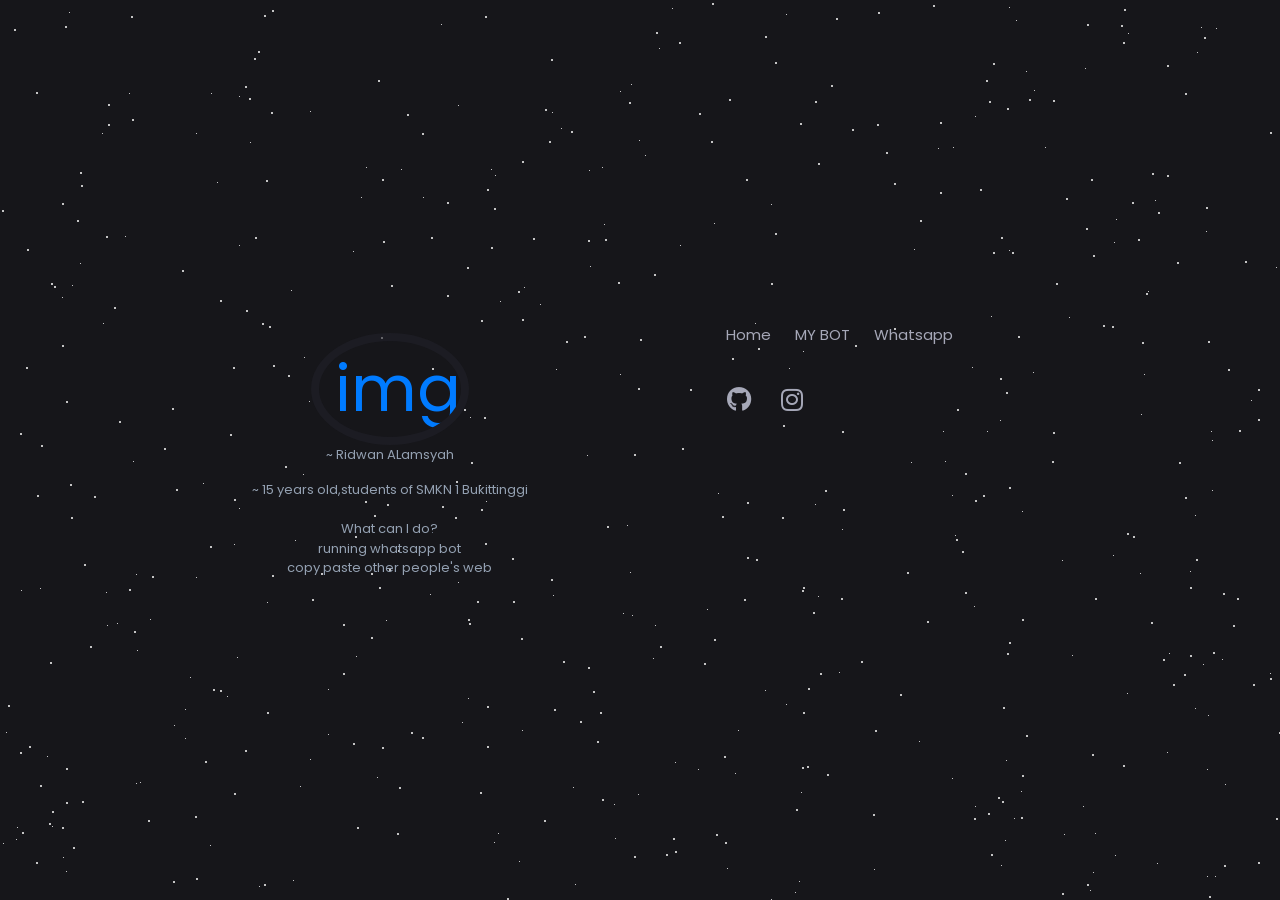
==== index.html @ feb857db "Update index.html" ====
<!DOCTYPE html>
<html lang="en">
	<head>
		<meta charset="UTF-8">
		<meta http-equiv="X-UA-Compatible" content="IE=edge">
		<meta name="viewport" content="width=device-width, initial-scale=1.0">
		<link rel="icon" href="https://avatars.githubusercontent.com/u/83199451?v=4">
		<title>Ridwan Alamsyah</title>
		<link rel="stylesheet" href="https://maxcdn.bootstrapcdn.com/bootstrap/4.0.0/css/bootstrap.min.css" integrity="sha384-Gn5384xqQ1aoWXA+058RXPxPg6fy4IWvTNh0E263XmFcJlSAwiGgFAW/dAiS6JXm" crossorigin="anonymous">
		<script src="https://maxcdn.bootstrapcdn.com/bootstrap/4.0.0/js/bootstrap.min.js" integrity="sha384-JZR6Spejh4U02d8jOt6vLEHfe/JQGiRRSQQxSfFWpi1MquVdAyjUar5+76PVCmYl" crossorigin="anonymous"></script>
		<link rel="stylesheet" href="css/style.css">
		<link rel="stylesheet" href="https://cdnjs.cloudflare.com/ajax/libs/font-awesome/5.15.2/css/all.min.css" integrity="sha512-HK5fgLBL+xu6dm/Ii3z4xhlSUyZgTT9tuc/hSrtw6uzJOvgRr2a9jyxxT1ely+B+xFAmJKVSTbpM/CuL7qxO8w==" crossorigin="anonymous">
	</head>
	<body>
		<div class="animation-wrapper">
			<div class="particle particle-1"></div>
			<div class="particle particle-2"></div>
			<div class="particle particle-3"></div>
			<div class="particle particle-4"></div>
		</div>
		<div class="row no-gutters">
			<div class="col-xl-4">
				<section class="main">
					<a href="https://github.com/amgeekz?tab=repositories">
					<img src="https://avatars.githubusercontent.com/u/83199451?v=4" alt="img" style="object-fit: cover;">
					</a>
					<span></span>
					<p>~ Ridwan ALamsyah</html></p>
					<l>~ 15 years old,students of SMKN 1 Bukittinggi</l>
					<l> &nbsp;</l>
					<l>What can I do?</l>
					<l>running whatsapp bot</l>
					<l>copy paste other people's web</l>

				</section>
			</div>
			<div class="col-lg-8">
				<header>
					<nav>
						<div class="header_logo">
						</div>
						<div class="header_links">
							<ul class="nav_links">
								<li class="nav_link"><a href="#" onClick="window.location.reload();">Home</a></li>
								<li class="nav_link"><a href="https://wa.me/6285975233885">MY BOT</a></li>
								<li class="nav_link"><a href="https://wa.me/6282280420522">Whatsapp</a></li>
							</ul>
						</div>
					</nav>
					<section class="main2">
						<ul>
							<li><a target="_blank" href="https://github.com/raxx001"><i class="fab fa-github"></i></a></li>
							<li><a target="_blank" href="https://instagram.com/almsy_rdwn"><i class="fab fa-instagram"></i></a></li>
						</ul>
					</section>
				</header>
			</div>
		</div>
	</body>
---- css/style.css ----
@import url(https://fonts.googleapis.com/css2?family=Poppins&display=swap);
@import url(https://fonts.googleapis.com/css2?family=Roboto&display=swap);
@import url(https://fonts.googleapis.com/css2?family=Montserrat:wght@300&display=swap);
*,*::before,*::after{padding:0;
    margin:0;
    scroll-behavior:smooth}body{background-color:#16161a;color:#fff;
        font-family:"Poppins",sans-serif;
        animation:fadeInDown 3s}header nav{display:flex;
            flex-direction:row;
            align-items:center;
            justify-content:space-between;
            padding:0 50px;
            animation:fadeInUp .8s}header nav .header_links ul{display:flex;
                flex-wrap:wrap;
                flex-direction:row}header nav .header_links ul li,section.main ul li{list-style-type:none}section.main2 ul li{list-style-type:none}header nav .header_links ul li a{outline:0;
                    text-decoration:none;
                    color:#a6a8b8;
                    padding:0 12px;
                    transition:.3s all;
                    font-size:15px}header nav .header_links ul li a:hover{color:#fff}header nav .header_logo img{width:50px;
                        height:50px;
                        border-radius:100%;
                        object-fit:cover;
                        border:5px solid #3b3d4e93;
                        cursor:pointer}@media only screen and (max-width:630px){header nav{display:flex;
                            flex-direction:column}}@media only screen and (max-width:320px){header nav .header_links ul{display:flex;
                                justify-content:center;
                                text-align:center;
                                align-items:center;
                                flex-direction:row;
                                flex-wrap:wrap}}section.main{display:flex;
                                    flex-direction:column;
                                    align-items:center;
                                    justify-content:center;
                                    text-align:center;
                                    min-height:40vh;
                                    animation:fadeInUp .8s}section.main img{width:180px;
                                        height:180px;
                                        border-radius:100%;
                                        object-fit:cover;
                                        border:8px solid #21222b93;
                                        cursor:pointer;
                                        margin-top:10px}section.main span{color:#fffffe;
                                            font-size:30px;
                                            font-weight:700}section.main p{position:relative;
                                                top:50%;
                                                border-right:0px solid rgba(255,255,255,.75);
                                                white-space:nowrap;
                                                color:#94a1b2;
                                                font-size:13px;
                                                animation:typewriter 3s steps(44) 1s 1 normal both,blinkTextCursor 530ms steps(44) infinite normal;
                                                width:400px}section.main ul{width:400px;
                                                    flex;
                                                    flex-direction:row;
                                                    align-items:center;
                                                    justify-content:center;text-align:center}section.main ul li a{color:#a6a8b8;display:flex;text-decoration:none;margin:20px 5px;font-size:25px;padding:5px;transition:.2s all}section.main ul li a:hover{transition:.2s all;color:#fff}section.main2 ul{display:flex;flex-direction:row;align-items:center;justify-content:center;text-align:center;animation:fadeInUp .8s}section.main2 ul li a{color:#a6a8b8;display:flex;text-decoration:none;margin:0 10px;font-size:25px;padding:5px;transition:.2s all}section.main2 ul li a:hover{transition:.2s all;color:#fff}::-webkit-scrollbar,::-webkit-scrollbar{width:0;height:0}@keyframes typewriter{from{width:0}to{width:12.2em}}@keyframes blinkTextCursor{from{border-right-color:rgba(255,255,255,.75)}to{border-right-color:transparent}}@keyframes fadeInUp{from{transform:translate3d(0,150px,0)}to{transform:translate3d(0,0,0);opacity:1}}@keyframes fadeInDown{from{transform:translate3d(0,-1000px,0)}to{transform:translate3d(0,0,0);opacity:1}}html,body{height:100%}body{display:flex;justify-content:center;align-items:center;font-size:4rem;overflow:hidden}.page-bg,.animation-wrapper{position:fixed;top:0;left:0;width:100%;height:100%}.page-bg{background:#1e1e1e;background-blend-mode:screen;background-size:cover;filter:grayscale(100%);z-index:-1}.particle,.particle:after{background:transparent}.particle:after{position:absolute;content:"";top:2560px}.particle-1{animation:animParticle 60s linear infinite;
                                                        box-shadow:0 0 #fff,899px 1610px #fff,736px 1049px #fff,1240px 2198px #fff,2035px 1818px #fff,882px 2121px #fff,1011px 1624px #fff,398px 550px #fff,654px 274px #fff,2313px 662px #fff,1567px 2198px #fff,2238px 467px #fff,605px 239px #fff,2420px 1608px #fff,478px 1937px #fff,600px 1613px #fff,1168px 2191px #fff,1889px 269px #fff,757px 1478px #fff,84px 564px #fff,46px 2196px #fff,73px 847px #fff,2046px 1433px #fff,914px 2391px #fff,50px 662px #fff,2395px 1008px #fff,35px 2327px #fff,66px 768px #fff,1425px 66px #fff,215px 1239px #fff,1945px 1292px #fff,266px 1001px #fff,1001px 1096px #fff,29px 1752px #fff,375px 2282px #fff,1473px 2009px #fff,584px 2560px #fff,819px 921px #fff,1754px 515px #fff,1617px 1132px #fff,1096px 1415px #fff,2349px 1112px #fff,1355px 1730px #fff,962px 2302px #fff,1970px 934px #fff,279px 1308px #fff,52px 811px #fff,2532px 1799px #fff,2120px 2114px #fff,1224px 865px #fff,349px 2262px #fff,2045px 1198px #fff,1259px 2502px #fff,699px 113px #fff,2174px 1461px #fff,1455px 2156px #fff,1419px 1721px #fff,923px 1074px #fff,2359px 1661px #fff,513px 601px #fff,740px 1866px #fff,132px 1072px #fff,148px 820px #fff,2072px 1538px #fff,37px 495px #fff,428px 1449px #fff,2433px 1816px #fff,595px 969px #fff,996px 2552px #fff,618px 282px #fff,569px 1320px #fff,1996px 2291px #fff,1666px 275px #fff,1584px 2248px #fff,464px 409px #fff,1588px 1577px #fff,1245px 261px #fff,1666px 2187px #fff,2221px 845px #fff,65px 1431px #fff,181px 2485px #fff,189px 1150px #fff,864px 2389px #fff,1873px 1188px #fff,1251px 2187px #fff,1002px 1354px #fff,479px 2463px #fff,2254px 478px #fff,1351px 2282px #fff,1960px 2223px #fff,1400px 809px #fff,21px 1589px #fff,562px 1626px #fff,203px 2195px #fff,1423px 1717px #fff,514px 1657px #fff,36px 92px #fff,864px 1054px #fff,343px 624px #fff,1654px 389px #fff,1538px 811px #fff,554px 709px #fff,1479px 2061px #fff,1546px 1024px #fff,2191px 1019px #fff,808px 914px #fff,1500px 2017px #fff,1585px 2300px #fff,813px 1484px #fff,716px 2146px #fff,933px 5px #fff,1257px 1798px #fff,1417px 141px #fff,673px 838px #fff,152px 576px #fff,2520px 2361px #fff,1924px 1270px #fff,442px 1725px #fff,1293px 865px #fff,1460px 2016px #fff,512px 558px #fff,1917px 1554px #fff,512px 1840px #fff,1355px 1057px #fff,561px 1466px #fff,46px 1207px #fff,2466px 1975px #fff,1987px 1115px #fff,2075px 1375px #fff,22px 832px #fff,1811px 2517px #fff,170px 2165px #fff,2229px 417px #fff,395px 1014px #fff,2365px 1px #fff,2458px 1574px #fff,1682px 1920px #fff,59px 1309px #fff,134px 631px #fff,1324px 2166px #fff,214px 1077px #fff,2275px 861px #fff,2507px 867px #fff,524px 1511px #fff,1985px 760px #fff,2182px 1090px #fff,1966px 1471px #fff,220px 300px #fff,762px 1432px #fff,48px 1430px #fff,2187px 1155px #fff,595px 1934px #fff,1555px 1854px #fff,722px 1860px #fff,1296px 2177px #fff,2548px 2328px #fff,571px 2183px #fff,1621px 2193px #fff,480px 792px #fff,256px 2527px #fff,2496px 2295px #fff,1861px 66px #fff,1913px 1350px #fff,716px 834px #fff,588px 240px #fff,94px 496px #fff,2425px 526px #fff,818px 1174px #fff,551px 59px #fff,2013px 672px #fff,1896px 2016px #fff,959px 1999px #fff,831px 85px #fff,541px 1216px #fff,192px 2151px #fff,744px 599px #fff,1646px 849px #fff,1150px 1184px #fff,230px 2555px #fff,1641px 1672px #fff,9px 1751px #fff,1723px 845px #fff,1965px 301px #fff,254px 58px #fff,2393px 560px #fff,1563px 2196px #fff,222px 921px #fff,818px 1079px #fff,1362px 349px #fff,1997px 576px #fff,358px 1458px #fff,2194px 257px #fff,1038px 1574px #fff,47px 1773px #fff,986px 2189px #fff,2559px 1866px #fff,42px 2334px #fff,1556px 1214px #fff,1665px 1685px #fff,809px 1244px #fff,1666px 702px #fff,220px 690px #fff,1018px 336px #fff,1825px 1360px #fff,991px 854px #fff,2032px 1997px #fff,861px 661px #fff,2346px 1235px #fff,1635px 380px #fff,2309px 1618px #fff,594px 1831px #fff,635px 1316px #fff,84px 2203px #fff,2098px 676px #fff,1004px 2537px #fff,1465px 1144px #fff,1858px 1202px #fff,246px 1299px #fff,2418px 1799px #fff,1572px 207px #fff,1454px 1349px #fff,1241px 1888px #fff,2223px 830px #fff,65px 26px #fff,2089px 593px #fff,1276px 818px #fff,732px 358px #fff,1445px 1304px #fff,485px 543px #fff,641px 1122px #fff,1370px 2133px #fff,1759px 1363px #fff,2090px 855px #fff,2131px 1410px #fff,1848px 1412px #fff,1377px 1552px #fff,599px 928px #fff,910px 1266px #fff,272px 575px #fff,382px 747px #fff,2057px 553px #fff,521px 638px #fff,2041px 221px #fff,1647px 2191px #fff,504px 2456px #fff,2096px 699px #fff,245px 750px #fff,487px 189px #fff,1884px 1130px #fff,1021px 817px #fff,71px 2013px #fff,1387px 1271px #fff,1817px 619px #fff,1261px 2170px #fff,1331px 2233px #fff,788px 1340px #fff,1377px 762px #fff,1092px 754px #fff,895px 2041px #fff,2232px 309px #fff,264px 884px #fff,2282px 2476px #fff,94px 1351px #fff,379px 587px #fff,387px 504px #fff,2520px 338px #fff,31px 2312px #fff,338px 908px #fff,1503px 2255px #fff,1228px 369px #fff,2028px 1034px #fff,2556px 1145px #fff,62px 345px #fff,1664px 256px #fff,2549px 2117px #fff,945px 1701px #fff,1029px 99px #fff,2523px 138px #fff,2346px 1743px #fff,1087px 884px #fff,560px 1409px #fff,1102px 2222px #fff,1934px 1150px #fff,1560px 2379px #fff,545px 109px #fff,1200px 1871px #fff,2559px 721px #fff,121px 2216px #fff,2054px 474px #fff,1386px 506px #fff,2502px 1205px #fff,1944px 1815px #fff,2245px 28px #fff,1229px 1192px #fff,2221px 1041px #fff,2127px 2143px #fff,1742px 1259px #fff,467px 267px #fff,723px 1061px #fff,1747px 2168px #fff,160px 2371px #fff,1452px 1153px #fff,2341px 2026px #fff,1642px 945px #fff,344px 2114px #fff,2486px 617px #fff,266px 2231px #fff,1036px 1235px #fff,1899px 2286px #fff,555px 1812px #fff,2195px 723px #fff,722px 1751px #fff,2498px 450px #fff,1402px 299px #fff,164px 448px #fff,1656px 959px #fff,767px 1277px #fff,634px 856px #fff,1190px 655px #fff,191px 945px #fff,2191px 225px #fff,2459px 2282px #fff,380px 1993px #fff,1678px 1301px #fff,1264px 1613px #fff,1000px 378px #fff,1479px 241px #fff,2313px 582px #fff,759px 1225px #fff,1783px 2327px #fff,2039px 22px #fff,370px 1419px #fff,1623px 1690px #fff,1334px 122px #fff,1138px 239px #fff,1869px 2238px #fff,2126px 332px #fff,2341px 120px #fff,591px 1433px #fff,2224px 1076px #fff,679px 2446px #fff,2216px 2526px #fff,1392px 831px #fff,2337px 921px #fff,659px 1910px #fff,1389px 869px #fff,1388px 1077px #fff,2182px 334px #fff,808px 688px #fff,1313px 653px #fff,1148px 1268px #fff,840px 2480px #fff,2344px 206px #fff,2511px 940px #fff,272px 10px #fff,40px 785px #fff,2553px 322px #fff,518px 291px #fff,1158px 212px #fff,371px 573px #fff,1527px 770px #fff,111px 1509px #fff,909px 1413px #fff,1237px 598px #fff,304px 1976px #fff,2545px 239px #fff,1657px 1148px #fff,549px 141px #fff,2421px 1650px #fff,234px 1526px #fff,2391px 2251px #fff,2162px 126px #fff,1031px 1469px #fff,2356px 1302px #fff,273px 365px #fff,354px 2482px #fff,2020px 721px #fff,2257px 1403px #fff,1505px 981px #fff,2033px 332px #fff,2287px 1977px #fff,1916px 2300px #fff,1842px 443px #fff,656px 32px #fff,439px 2519px #fff,2265px 1018px #fff,2476px 2288px #fff,364px 2044px #fff,2214px 2001px #fff,1577px 445px #fff,2192px 1853px #fff,2492px 2223px #fff,712px 3px #fff,90px 646px #fff,1892px 2254px #fff,1344px 1955px #fff,456px 481px #fff,635px 2383px #fff,1085px 1917px #fff,1471px 1594px #fff,1738px 1216px #fff,1605px 1109px #fff,1850px 753px #fff,1385px 1679px #fff,258px 51px #fff,1066px 198px #fff,2538px 1242px #fff,1434px 1942px #fff,2516px 1406px #fff,666px 854px #fff,1962px 485px #fff,2181px 995px #fff,1562px 1015px #fff,1382px 717px #fff,1964px 2317px #fff,775px 233px #fff,577px 1506px #fff,505px 1541px #fff,455px 517px #fff,2145px 1083px #fff,2484px 264px #fff,2057px 871px #fff,1820px 2210px #fff,2443px 2388px #fff,1371px 187px #fff,53px 2394px #fff,299px 1859px #fff,1095px 598px #fff,2524px 1761px #fff,495px 2041px #fff,1399px 130px #fff,378px 80px #fff,1363px 649px #fff,722px 2361px #fff,993px 252px #fff,2288px 2463px #fff,1199px 1413px #fff,2407px 1266px #fff,2102px 699px #fff,2331px 856px #fff,1547px 1813px #fff,1509px 1573px #fff,355px 2413px #fff,989px 101px #fff,725px 842px #fff,1519px 259px #fff,168px 2202px #fff,132px 119px #fff,2119px 1056px #fff,783px 425px #fff,1566px 2399px #fff,2120px 1990px #fff,143px 2032px #fff,89px 1766px #fff,513px 2311px #fff,665px 2065px #fff,600px 1597px #fff,2508px 628px #fff,2313px 2393px #fff,422px 1447px #fff,2557px 952px #fff,1916px 1589px #fff,2294px 2351px #fff,381px 337px #fff,534px 1794px #fff,2304px 2341px #fff,920px 989px #fff,2371px 1460px #fff,2208px 438px #fff,323px 914px #fff,672px 1574px #fff,1253px 1368px #fff,399px 787px #fff,13px 2397px #fff,1605px 1543px #fff,1744px 2138px #fff,2239px 752px #fff,807px 1433px #fff,1694px 788px #fff,1412px 2208px #fff,935px 1567px #fff,1911px 747px #fff,1592px 730px #fff,1322px 911px #fff,1554px 393px #fff,343px 673px #fff,821px 1722px #fff,1338px 575px #fff,1259px 2363px #fff,524px 1400px #fff,1347px 835px #fff,2467px 796px #fff,1132px 202px #fff,241px 1209px #fff,112px 1238px #fff,286px 2462px #fff,1626px 894px #fff,1798px 230px #fff,1583px 1786px #fff,1864px 1786px #fff,451px 1009px #fff,27px 2078px #fff,1525px 2560px #fff,1993px 1290px #fff,1272px 2364px #fff,1484px 1290px #fff,1577px 982px #fff,878px 1766px #fff,878px 12px #fff,2156px 624px #fff,1719px 1617px #fff,2554px 1725px #fff,389px 569px #fff,2371px 1594px #fff,2126px 1559px #fff,1419px 2085px #fff,1586px 220px #fff,532px 2419px #fff,2249px 2170px #fff,2467px 400px #fff,2493px 1161px #fff,173px 881px #fff,1526px 364px #fff,2065px 11px #fff,1725px 484px #fff,1677px 162px #fff,1799px 842px #fff,2084px 246px #fff,537px 1507px #fff,428px 1432px #fff,14px 29px #fff,727px 1577px #fff,944px 2424px #fff,586px 2343px #fff,1558px 1553px #fff,1405px 1893px #fff,1152px 173px #fff,2108px 2510px #fff,1893px 595px #fff,201px 2323px #fff,411px 732px #fff,1504px 135px #fff,838px 1175px #fff,485px 1860px #fff,2450px 564px #fff,1593px 1037px #fff,974px 818px #fff,23px 1441px #fff,2109px 440px #fff,841px 598px #fff,1086px 2267px #fff,1614px 1580px #fff,1685px 54px #fff,306px 986px #fff,1340px 2264px #fff,2173px 2421px #fff,1912px 1130px #fff,828px 976px #fff,161px 2555px #fff,1520px 76px #fff,987px 2121px #fff,2049px 538px #fff,2459px 693px #fff,903px 2139px #fff,2236px 533px #fff,877px 1589px #fff,1874px 609px #fff,1253px 684px #fff,434px 1499px #fff,163px 1659px #fff,875px 730px #fff,2256px 2511px #fff,634px 1308px #fff,107px 986px #fff,1231px 1201px #fff,1307px 57px #fff,1626px 2428px #fff,1139px 1966px #fff,836px 18px #fff,843px 509px #fff,1968px 1162px #fff,212px 1515px #fff,2203px 2066px #fff,1269px 1457px #fff,2200px 2430px #fff,1824px 2090px #fff,2521px 1035px #fff,1495px 1035px #fff,932px 1409px #fff,2196px 2424px #fff,1775px 2132px #fff,2412px 1180px #fff,1050px 908px #fff,2239px 638px #fff,422px 133px #fff,1969px 2255px #fff,1836px 1086px #fff,1550px 664px #fff,1255px 2043px #fff,1103px 325px #fff,2067px 547px #fff,1482px 1054px #fff,1695px 1807px #fff,1276px 1579px #fff,1049px 1994px #fff,1384px 2390px #fff,2062px 1695px #fff,1711px 1194px #fff,2118px 1800px #fff,2095px 698px #fff,1151px 1724px #fff,1024px 984px #fff,387px 1918px #fff,1763px 2413px #fff,129px 589px #fff,2386px 431px #fff,2545px 1999px #fff,241px 1813px #fff,1062px 893px #fff,2125px 1551px #fff,1428px 77px #fff,437px 1887px #fff,801px 1050px #fff,2px 210px #fff,2119px 634px #fff,782px 517px #fff,288px 375px #fff,1051px 2027px #fff,822px 2301px #fff,1078px 1859px #fff,1382px 92px #fff,909px 1929px #fff,1053px 432px #fff,1146px 1087px #fff,641px 1168px #fff,2206px 1970px #fff,20px 433px #fff,60px 1790px #fff,641px 1915px #fff,397px 833px #fff,1545px 119px #fff,1135px 944px #fff,54px 286px #fff,2294px 172px #fff,886px 152px #fff,2377px 2499px #fff,415px 1925px #fff,2079px 31px #fff,2232px 2189px #fff,1164px 1823px #fff,2085px 2219px #fff,2345px 484px #fff,1154px 1248px #fff,888px 1316px #fff,321px 2198px #fff,1921px 271px #fff,1082px 918px #fff,1987px 1005px #fff,2408px 272px #fff,57px 2346px #fff,2144px 54px #fff,1682px 340px #fff,1749px 1563px #fff,1279px 732px #fff,409px 1934px #fff,2197px 1126px #fff,2554px 68px #fff,371px 1740px #fff,12px 2093px #fff,2425px 935px #fff,1990px 2264px #fff,775px 62px #fff,1791px 245px #fff,2087px 1412px #fff,281px 1050px #fff,2084px 16px #fff,1457px 2007px #fff,828px 1161px #fff,226px 1297px #fff,1200px 1611px #fff,2390px 351px #fff,1042px 1530px #fff,7px 1069px #fff,1571px 1686px #fff,496px 2499px #fff,1510px 1145px #fff,1578px 2350px #fff,1230px 2492px #fff,771px 283px #fff,2349px 416px #fff,262px 323px #fff,1177px 262px #fff,980px 1221px #fff,927px 621px #fff,1208px 2259px #fff,1309px 1150px #fff,275px 1400px #fff,421px 963px #fff,2069px 419px #fff,433px 2486px #fff,1644px 1541px #fff,119px 1789px #fff,853px 2161px #fff,2079px 1077px #fff,447px 295px #fff,1237px 2454px #fff,2151px 1376px #fff,1981px 2166px #fff,1704px 765px #fff,249px 98px #fff,1465px 1783px #fff,1461px 804px #fff,377px 1688px #fff,2266px 1123px #fff,1407px 1411px #fff,747px 502px #fff,1419px 2171px #fff,1389px 2435px #fff,2338px 1929px #fff,1091px 179px #fff,1953px 1285px #fff,2433px 2416px #fff,793px 1455px #fff,983px 495px #fff,1286px 1901px #fff,26px 367px #fff,131px 1571px #fff,1063px 1968px #fff,877px 124px #fff,1324px 1530px #fff,671px 2274px #fff,639px 1163px #fff,803px 712px #fff,1678px 1072px #fff,2101px 2259px #fff,41px 445px #fff,108px 104px #fff,2509px 448px #fff,1346px 2255px #fff,1270px 132px #fff,1582px 1995px #fff,353px 743px #fff,1299px 27px #fff,1499px 1665px #fff,1131px 2560px #fff,1092px 1038px #fff,1406px 2057px #fff,1962px 636px #fff,189px 1256px #fff,201px 2333px #fff,1854px 213px #fff,1572px 889px #fff,2239px 1861px #fff,180px 1957px #fff,1206px 1436px #fff,1193px 1542px #fff,2450px 403px #fff,920px 1080px #fff,2185px 2039px #fff,1965px 761px #fff,1117px 1024px #fff,1645px 1225px #fff,210px 546px #fff,1012px 252px #fff,8px 705px #fff,48px 1115px #fff,371px 637px #fff,1925px 242px #fff,1165px 1392px #fff,1564px 967px #fff,2241px 819px #fff,1982px 628px #fff,1818px 811px #fff,894px 183px #fff,1384px 2127px #fff,1682px 579px #fff,437px 1793px #fff,679px 42px #fff,773px 1550px #fff,1097px 1750px #fff,1472px 1113px #fff,1185px 93px #fff,2450px 1121px #fff,835px 1120px #fff,704px 1317px #fff,1490px 738px #fff,884px 2493px #fff,1258px 389px #fff,1198px 932px #fff,373px 2295px #fff,1319px 875px #fff,2370px 1568px #fff,1420px 835px #fff,2139px 1394px #fff,1290px 1291px #fff,818px 163px #fff,544px 820px #fff,2296px 2489px #fff,2218px 537px #fff,1193px 2253px #fff,922px 1625px #fff,2240px 1892px #fff,1953px 899px #fff,1491px 2502px #fff,1700px 350px #fff,1387px 1189px #fff,1972px 1166px #fff,1627px 938px #fff,2073px 252px #fff,1318px 666px #fff,20px 752px #fff,2364px 959px #fff,2028px 1662px #fff,824px 2407px #fff,1167px 65px #fff,506px 1918px #fff,2209px 232px #fff,46px 1094px #fff,1412px 1743px #fff,1151px 622px #fff,364px 1111px #fff,2192px 2207px #fff,2095px 1604px #fff,2084px 1574px #fff,2377px 776px #fff,773px 2229px #fff,391px 2357px #fff,180px 2548px #fff,1939px 1884px #fff,625px 1752px #fff,593px 691px #fff,1200px 2414px #fff,1284px 750px #fff,1833px 1078px #fff,27px 249px #fff,809px 2136px #fff,360px 1356px #fff,2187px 171px #fff,2402px 216px #fff,1093px 255px #fff,966px 934px #fff,342px 1270px #fff,469px 623px #fff,2458px 2531px #fff,1093px 1863px #fff,2107px 338px #fff,820px 673px #fff,1809px 1563px #fff,312px 599px #fff,361px 1981px #fff,580px 721px #fff,1373px 199px #fff,1680px 2066px #fff,1304px 129px #fff,2429px 2418px #fff,1833px 502px #fff,71px 1681px #fff,174px 2462px #fff,141px 1358px #fff,81px 185px #fff,82px 801px #fff,29px 746px #fff,245px 86px #fff,1479px 178px #fff,346px 2499px #fff,35px 2209px #fff,1164px 1109px #fff,1093px 1927px #fff,1831px 1739px #fff,2173px 128px #fff,768px 921px #fff,1536px 510px #fff,1610px 507px #fff,374px 515px #fff,2016px 327px #fff,602px 799px #fff,407px 114px #fff,2441px 566px #fff,1716px 1872px #fff,1237px 1064px #fff,2034px 621px #fff,729px 99px #fff,2387px 1588px #fff,1524px 2286px #fff,471px 1458px #fff,799px 1211px #fff,65px 1648px #fff,873px 814px #fff,150px 1946px #fff,1751px 2544px #fff,2494px 946px #fff,1859px 556px #fff,2406px 868px #fff,1087px 24px #fff,176px 489px #fff,330px 1132px #fff,3px 1390px #fff,1957px 1968px #fff,522px 161px #fff,2098px 549px #fff,264px 15px #fff,2541px 1525px #fff,2312px 565px #fff,1732px 2553px #fff,1717px 869px #fff,2140px 2388px #fff,2528px 1507px #fff,2271px 1454px #fff,1619px 2108px #fff,1769px 290px #fff,1916px 1150px #fff,1620px 1296px #fff,1682px 2356px #fff,1414px 1929px #fff,522px 1736px #fff,1523px 723px #fff,1014px 1668px #fff,1814px 2256px #fff,1126px 2013px #fff,965px 592px #fff,660px 646px #fff,2134px 842px #fff,801px 1342px #fff,1121px 25px #fff,940px 2130px #fff,1064px 1958px #fff,2050px 1151px #fff,1776px 2002px #fff,2192px 2251px #fff,1224px 1668px #fff,2047px 1384px #fff,199px 2352px #fff,1022px 619px #fff,848px 1902px #fff,2239px 143px #fff,2188px 729px #fff,66px 802px #fff,2141px 2428px #fff,1873px 193px #fff,1052px 2206px #fff,447px 202px #fff,2537px 74px #fff,2239px 570px #fff,815px 101px #fff,1732px 168px #fff,1407px 1428px #fff,2227px 2414px #fff,911px 2242px #fff,1444px 2556px #fff,1002px 801px #fff,722px 516px #fff,888px 1575px #fff,988px 813px #fff,1731px 1130px #fff,666px 2197px #fff,1890px 2145px #fff,1722px 1806px #fff,1771px 1562px #fff,1788px 2247px #fff,945px 1105px #fff,158px 2178px #fff,2477px 2139px #fff,1762px 1983px #fff,905px 1418px #fff,2551px 1717px #fff,70px 484px #fff,19px 2233px #fff,1877px 2310px #fff,1133px 536px #fff,2453px 1490px #fff,2423px 380px #fff,1346px 1120px #fff,1431px 2212px #fff,1944px 2307px #fff,1233px 625px #fff,1916px 2072px #fff,869px 2414px #fff,2456px 2260px #fff,690px 389px #fff,2019px 2501px #fff,1825px 2016px #fff,195px 816px #fff,1177px 1500px #fff,1494px 1372px #fff,798px 1948px #fff,2219px 1434px #fff,1566px 55px #fff,1724px 935px #fff,2528px 75px #fff,485px 16px #fff,1404px 2520px #fff,2164px 2435px #fff,755px 1499px #fff,1602px 492px #fff,213px 689px #fff,1195px 2399px #fff,1395px 2436px #fff,1303px 288px #fff,900px 694px #fff,1291px 2057px #fff,1524px 2007px #fff;
                                                        border-radius:50%;
                                                        height:2px;
                                                        width:2px}.particle-1:after{box-shadow:0 0 #fff,1359px 724px #fff,1029px 2128px #fff,1172px 631px #fff,1569px 1480px #fff,2072px 817px #fff,2052px 1428px #fff,932px 2370px #fff,858px 1845px #fff,1480px 1573px #fff,2195px 244px #fff,915px 766px #fff,2423px 1734px #fff,2244px 2319px #fff,1392px 872px #fff,1871px 328px #fff,572px 1193px #fff,708px 1888px #fff,2250px 1722px #fff,780px 1582px #fff,1688px 1865px #fff,340px 1284px #fff,320px 1495px #fff,1665px 517px #fff,2403px 1106px #fff,2550px 1161px #fff,198px 1206px #fff,1235px 1414px #fff,1093px 183px #fff,1768px 545px #fff,968px 1053px #fff,895px 2516px #fff,1931px 2432px #fff,289px 433px #fff,2320px 1275px #fff,1809px 1178px #fff,2297px 99px #fff,2137px 186px #fff,2203px 1644px #fff,113px 147px #fff,260px 1664px #fff,2321px 1833px #fff,2102px 1801px #fff,1494px 83px #fff,1666px 1113px #fff,1015px 33px #fff,1940px 4px #fff,812px 1777px #fff,897px 1170px #fff,387px 2118px #fff,701px 1160px #fff,1845px 2133px #fff,665px 1180px #fff,1427px 109px #fff,1934px 393px #fff,1378px 1293px #fff,1842px 2465px #fff,1296px 38px #fff,651px 1958px #fff,86px 283px #fff,698px 1327px #fff,773px 273px #fff,1214px 2214px #fff,2534px 1790px #fff,978px 1856px #fff,1851px 2384px #fff,1635px 1911px #fff,435px 271px #fff,2543px 71px #fff,1461px 290px #fff,476px 314px #fff,674px 1364px #fff,1484px 1266px #fff,391px 2554px #fff,667px 2430px #fff,1833px 133px #fff,142px 1876px #fff,2364px 922px #fff,1266px 2223px #fff,2156px 1260px #fff,338px 1101px #fff,1048px 2497px #fff,1565px 35px #fff,715px 2111px #fff,367px 87px #fff,66px 1534px #fff,1701px 2487px #fff,1699px 1355px #fff,2079px 1329px #fff,1491px 1064px #fff,642px 274px #fff,2091px 291px #fff,1215px 781px #fff,1484px 1632px #fff,1963px 192px #fff,1209px 1552px #fff,2344px 733px #fff,659px 320px #fff,379px 943px #fff,1177px 149px #fff,2234px 1661px #fff,909px 2456px #fff,616px 1769px #fff,591px 680px #fff,525px 2303px #fff,83px 321px #fff,2381px 1775px #fff,589px 2200px #fff,2003px 1520px #fff,2321px 135px #fff,1114px 2408px #fff,799px 1389px #fff,1810px 1311px #fff,941px 1770px #fff,1355px 2274px #fff,965px 1924px #fff,1913px 459px #fff,2106px 589px #fff,392px 942px #fff,1602px 10px #fff,1982px 1826px #fff,816px 1472px #fff,2170px 1501px #fff,331px 369px #fff,519px 657px #fff,1033px 1474px #fff,51px 1841px #fff,1457px 225px #fff,511px 983px #fff,300px 1652px #fff,1177px 2468px #fff,2127px 1986px #fff,1802px 434px #fff,1349px 1835px #fff,218px 1011px #fff,2383px 2140px #fff,77px 1299px #fff,946px 347px #fff,1093px 240px #fff,251px 1841px #fff,2244px 2134px #fff,2266px 361px #fff,766px 465px #fff,1526px 2108px #fff,150px 94px #fff,1393px 925px #fff,1643px 1605px #fff,1746px 454px #fff,393px 1828px #fff,1413px 2062px #fff,2039px 2483px #fff,1095px 1731px #fff,2114px 2531px #fff,1631px 1745px #fff,2483px 1465px #fff,635px 1225px #fff,1761px 1691px #fff,568px 1480px #fff,2116px 387px #fff,921px 188px #fff,1901px 2512px #fff,833px 2137px #fff,398px 1672px #fff,2531px 1358px #fff,1669px 2328px #fff,1141px 635px #fff,1186px 1064px #fff,84px 913px #fff,869px 1391px #fff,789px 1083px #fff,1418px 719px #fff,1804px 348px #fff,1244px 570px #fff,2549px 2272px #fff,58px 2054px #fff,512px 1096px #fff,474px 1208px #fff,1476px 1705px #fff,838px 422px #fff,1401px 1908px #fff,1111px 750px #fff,486px 426px #fff,86px 10px #fff,2468px 2390px #fff,74px 1842px #fff,617px 1708px #fff,2547px 1936px #fff,2482px 2509px #fff,1312px 2121px #fff,1697px 1717px #fff,1966px 1838px #fff,1983px 156px #fff,616px 1632px #fff,956px 696px #fff,826px 916px #fff,2323px 2470px #fff,1308px 2380px #fff,2092px 1378px #fff,991px 752px #fff,1266px 513px #fff,1212px 433px #fff,74px 1391px #fff,1153px 2186px #fff,1124px 1463px #fff,680px 1452px #fff,1094px 117px #fff,1679px 1164px #fff,390px 441px #fff,2277px 854px #fff,978px 110px #fff,2144px 1720px #fff,238px 143px #fff,126px 1112px #fff,1739px 402px #fff,710px 344px #fff,1313px 2088px #fff,324px 1354px #fff,2522px 266px #fff,1226px 2205px #fff,2303px 1069px #fff,2022px 2415px #fff,560px 769px #fff,99px 926px #fff,651px 1758px #fff,921px 951px #fff,1981px 967px #fff,780px 813px #fff,688px 1213px #fff,2133px 2070px #fff,160px 1342px #fff,956px 256px #fff,1857px 659px #fff,2538px 671px #fff,132px 2237px #fff,594px 2355px #fff,1050px 483px #fff,1729px 508px #fff,793px 205px #fff,321px 2304px #fff,2076px 200px #fff,78px 715px #fff,1726px 2011px #fff,1132px 1219px #fff,1093px 2413px #fff,1221px 1691px #fff,363px 2313px #fff,1995px 547px #fff,2172px 330px #fff,2535px 590px #fff,428px 416px #fff,2139px 2365px #fff,54px 1854px #fff,205px 676px #fff,1382px 2237px #fff,37px 279px #fff,1325px 395px #fff,2176px 1723px #fff,99px 415px #fff,993px 1278px #fff,2266px 719px #fff,1056px 1544px #fff,386px 2200px #fff,2133px 2480px #fff,494px 2067px #fff,179px 1638px #fff,1446px 989px #fff,1328px 2423px #fff,806px 121px #fff,872px 2100px #fff,2330px 2540px #fff,2012px 1292px #fff,1186px 2490px #fff,1203px 2347px #fff,1047px 1900px #fff,426px 188px #fff,42px 459px #fff,831px 1483px #fff,1233px 2511px #fff,634px 1807px #fff,1215px 1408px #fff,62px 552px #fff,866px 1679px #fff,1816px 1179px #fff,895px 1328px #fff,1086px 686px #fff,1981px 534px #fff,1336px 2427px #fff,2181px 129px #fff,2083px 1467px #fff,1852px 2546px #fff,1949px 1179px #fff,2123px 1238px #fff,1758px 956px #fff,1568px 1509px #fff,1436px 2501px #fff,461px 1848px #fff,2142px 330px #fff,588px 713px #fff,122px 1225px #fff,1027px 1688px #fff,1096px 432px #fff,1542px 2143px #fff,2140px 1056px #fff,2390px 1924px #fff,93px 720px #fff,2084px 1066px #fff,1669px 271px #fff,1037px 204px #fff,1802px 1806px #fff,1429px 2249px #fff,776px 1771px #fff,1285px 2157px #fff,398px 915px #fff,1654px 1072px #fff,1634px 1982px #fff,2260px 1770px #fff,2328px 1171px #fff,793px 1251px #fff,1931px 1162px #fff,751px 2427px #fff,1371px 2460px #fff,2401px 1861px #fff,1186px 1983px #fff,1249px 1204px #fff,345px 681px #fff,2101px 708px #fff,779px 1225px #fff,1784px 1025px #fff,932px 399px #fff,745px 1412px #fff,1264px 949px #fff,681px 900px #fff,1519px 2226px #fff,1768px 1764px #fff,2036px 1846px #fff,1052px 1506px #fff,195px 2088px #fff,143px 2122px #fff,2500px 2152px #fff,1115px 1019px #fff,953px 1840px #fff,935px 1040px #fff,2055px 1151px #fff,1101px 2029px #fff,2480px 1465px #fff,678px 375px #fff,1079px 859px #fff,770px 1735px #fff,1812px 1835px #fff,1248px 2019px #fff,1925px 565px #fff,2184px 2170px #fff,1123px 2335px #fff,2242px 343px #fff,2370px 1744px #fff,1401px 116px #fff,1929px 65px #fff,1885px 725px #fff,2075px 918px #fff,816px 2367px #fff,2093px 288px #fff,1878px 1671px #fff,29px 2369px #fff,1708px 1863px #fff,896px 218px #fff,496px 2135px #fff,9px 389px #fff,1751px 2504px #fff,1219px 1472px #fff,1180px 2488px #fff,1998px 134px #fff,1081px 1286px #fff,294px 1372px #fff,62px 357px #fff,1778px 1039px #fff,2482px 1353px #fff,1407px 959px #fff,1343px 68px #fff,2147px 1455px #fff,1454px 1269px #fff,626px 1900px #fff,29px 1479px #fff,415px 1022px #fff,1774px 572px #fff,1267px 2394px #fff,608px 1403px #fff,2260px 180px #fff,1814px 950px #fff,8px 1044px #fff,2163px 2505px #fff,1624px 485px #fff,756px 132px #fff,737px 908px #fff,1572px 1312px #fff,532px 1490px #fff,2444px 1085px #fff,1664px 354px #fff,673px 2457px #fff,97px 692px #fff,749px 1297px #fff,1741px 123px #fff,1126px 1106px #fff,1061px 2195px #fff,950px 2443px #fff,1186px 1586px #fff,2407px 1163px #fff,2038px 674px #fff,2032px 1518px #fff,333px 2507px #fff,1262px 1619px #fff,1775px 332px #fff,699px 2543px #fff,288px 977px #fff,493px 2277px #fff,1092px 1371px #fff,1081px 1948px #fff,1504px 1903px #fff,2313px 1651px #fff,873px 2179px #fff,1955px 1493px #fff,148px 2337px #fff,1826px 1000px #fff,2px 652px #fff,1168px 1950px #fff,78px 1868px #fff,1122px 351px #fff,1603px 1687px #fff,2124px 1911px #fff,780px 1792px #fff,2140px 1122px #fff,431px 1371px #fff,2132px 212px #fff,1383px 1111px #fff,291px 2152px #fff,2259px 1094px #fff,1481px 907px #fff,484px 573px #fff,342px 1787px #fff,255px 919px #fff,2471px 968px #fff,2070px 2022px #fff,40px 8px #fff,404px 2318px #fff,1827px 2422px #fff,2423px 794px #fff,821px 2121px #fff,324px 1133px #fff,1447px 2108px #fff,677px 762px #fff,1719px 385px #fff,739px 211px #fff,883px 1508px #fff,382px 329px #fff,1260px 518px #fff,1413px 2024px #fff,1834px 1008px #fff,642px 1728px #fff,967px 1043px #fff,1471px 669px #fff,923px 266px #fff,1044px 2528px #fff,1835px 2239px #fff,629px 1010px #fff,242px 2350px #fff,2512px 1055px #fff,658px 1031px #fff,1360px 78px #fff,839px 164px #fff,180px 527px #fff,2040px 716px #fff,966px 2044px #fff,1736px 1766px #fff,566px 2363px #fff,1886px 1323px #fff,540px 986px #fff,632px 886px #fff,2043px 248px #fff,1802px 977px #fff,1195px 2223px #fff,1655px 482px #fff,1896px 743px #fff,2487px 319px #fff,280px 1677px #fff,2119px 970px #fff,1090px 1907px #fff,2485px 2132px #fff,1802px 1544px #fff,1163px 2205px #fff,930px 1893px #fff,984px 451px #fff,2114px 1706px #fff,1063px 177px #fff,909px 1801px #fff,1044px 1918px #fff,2526px 1741px #fff,1030px 1873px #fff,1488px 256px #fff,1434px 1307px #fff,1915px 2539px #fff,2425px 1047px #fff,350px 1466px #fff,987px 2343px #fff,814px 1219px #fff,1450px 1071px #fff,951px 1077px #fff,2445px 1404px #fff,1044px 463px #fff,677px 977px #fff,1087px 237px #fff,500px 830px #fff,646px 530px #fff,301px 1451px #fff,682px 2371px #fff,129px 254px #fff,248px 1850px #fff,1458px 2083px #fff,37px 890px #fff,2024px 2051px #fff,935px 1463px #fff,513px 1272px #fff,1728px 475px #fff,2416px 1288px #fff,1584px 2127px #fff,496px 1227px #fff,502px 2036px #fff,324px 419px #fff,110px 355px #fff,1199px 1298px #fff,2252px 435px #fff,1594px 2028px #fff,1095px 733px #fff,2449px 257px #fff,2122px 2151px #fff,1269px 545px #fff,1743px 317px #fff,1868px 1565px #fff,2437px 1349px #fff,166px 120px #fff,2434px 2262px #fff,1900px 1230px #fff,776px 671px #fff,718px 1764px #fff,2506px 1176px #fff,487px 379px #fff,2493px 841px #fff,978px 945px #fff,2184px 596px #fff,250px 826px #fff,1732px 1248px #fff,1818px 1185px #fff,923px 948px #fff,667px 1740px #fff,677px 1944px #fff,1664px 247px #fff,625px 228px #fff,290px 1909px #fff,890px 1482px #fff,1310px 1037px #fff,2540px 2017px #fff,867px 410px #fff,603px 2167px #fff,1904px 971px #fff,2527px 339px #fff,581px 250px #fff,313px 2368px #fff,1420px 881px #fff,258px 1705px #fff,2146px 2092px #fff,975px 286px #fff,1506px 1937px #fff,1285px 1019px #fff,748px 402px #fff,1446px 2296px #fff,993px 1778px #fff,1760px 1413px #fff,1618px 1711px #fff,684px 763px #fff,1102px 2502px #fff,175px 962px #fff,1570px 110px #fff,346px 1373px #fff,727px 449px #fff,536px 2423px #fff,1068px 1466px #fff,2432px 2430px #fff,1219px 320px #fff,1655px 115px #fff,2245px 499px #fff,1629px 1301px #fff,2380px 290px #fff,6px 309px #fff,363px 651px #fff,1343px 1957px #fff,1256px 1700px #fff,1441px 2174px #fff,2483px 1525px #fff,1075px 1433px #fff,1856px 1184px #fff,1241px 2493px #fff,145px 1381px #fff,1834px 981px #fff,2143px 1556px #fff,2449px 1857px #fff,2274px 2190px #fff,1915px 1956px #fff,389px 1205px #fff,1152px 1511px #fff,2296px 828px #fff,1868px 1952px #fff,132px 1862px #fff,1013px 1967px #fff,943px 940px #fff,1554px 1172px #fff,1843px 933px #fff,1454px 1330px #fff,347px 1311px #fff,1525px 961px #fff,440px 1887px #fff,450px 1940px #fff,1904px 2463px #fff,1228px 1517px #fff,313px 545px #fff,2428px 1689px #fff,834px 2458px #fff,1580px 1517px #fff,884px 374px #fff,1149px 2457px #fff,1407px 2450px #fff,2328px 2101px #fff,511px 1321px #fff,2019px 343px #fff,1931px 192px #fff,72px 1361px #fff,1630px 1836px #fff,747px 1312px #fff,2299px 480px #fff,2494px 1178px #fff,1306px 2266px #fff,69px 1481px #fff,1200px 2417px #fff,2550px 718px #fff,2508px 2534px #fff,1956px 1271px #fff,2171px 1753px #fff,344px 2222px #fff,2122px 1035px #fff,1831px 48px #fff,1984px 780px #fff,807px 712px #fff,286px 563px #fff,372px 936px #fff,2076px 1129px #fff,1682px 1707px #fff,1387px 855px #fff,577px 586px #fff,1499px 1160px #fff,1043px 2374px #fff,965px 866px #fff,1024px 1955px #fff,194px 1237px #fff,2389px 939px #fff,256px 67px #fff,616px 1903px #fff,1596px 237px #fff,1497px 615px #fff,910px 1282px #fff,2404px 377px #fff,140px 1926px #fff,980px 1437px #fff,2124px 769px #fff,1764px 2213px #fff,2330px 1212px #fff,761px 2519px #fff,1158px 201px #fff,2137px 2314px #fff,947px 1px #fff,1673px 2003px #fff,507px 1026px #fff,92px 132px #fff,2086px 1346px #fff,1890px 1767px #fff,2379px 654px #fff,847px 623px #fff,1120px 1174px #fff,1057px 1142px #fff,271px 1166px #fff,1762px 1602px #fff,1468px 372px #fff,159px 1913px #fff,261px 441px #fff,810px 1040px #fff,1780px 2096px #fff,2438px 1782px #fff,1936px 2465px #fff,1125px 1730px #fff,793px 453px #fff,61px 954px #fff,2383px 750px #fff,32px 1040px #fff,909px 1724px #fff,2065px 277px #fff,846px 1896px #fff,1763px 1116px #fff,2144px 2208px #fff,679px 1782px #fff,1893px 710px #fff,1122px 1086px #fff,663px 1031px #fff,1839px 1291px #fff,2324px 1572px #fff,287px 1668px #fff,844px 561px #fff,2168px 1917px #fff,2250px 2489px #fff,2336px 610px #fff,455px 711px #fff,2450px 1901px #fff,1525px 668px #fff,1469px 1232px #fff,2322px 216px #fff,1950px 1554px #fff,2441px 783px #fff,699px 121px #fff,358px 1728px #fff,1718px 480px #fff,1425px 1837px #fff,2290px 1601px #fff,225px 1381px #fff,623px 980px #fff,1416px 214px #fff,1052px 1360px #fff,1621px 1714px #fff,1348px 1352px #fff,2449px 1988px #fff,1059px 382px #fff,300px 1921px #fff,2097px 943px #fff,1787px 1819px #fff,2123px 1718px #fff,998px 202px #fff,1319px 855px #fff,2154px 1092px #fff,1623px 2194px #fff,1353px 1939px #fff,549px 978px #fff,2072px 1491px #fff,742px 2201px #fff,1834px 1685px #fff,768px 1732px #fff,2153px 444px #fff,1746px 1169px #fff,63px 629px #fff,548px 1748px #fff,1826px 163px #fff,140px 568px #fff,244px 1127px #fff,1284px 303px #fff,1183px 1554px #fff,877px 1500px #fff,83px 845px #fff,1115px 1529px #fff,1804px 1084px #fff,1309px 1406px #fff,1413px 1777px #fff,573px 2116px #fff,1177px 2417px #fff,1517px 31px #fff,2251px 933px #fff,1640px 1078px #fff,1581px 2203px #fff,1724px 1580px #fff,93px 796px #fff,833px 2228px #fff,274px 2097px #fff,1744px 1103px #fff,2020px 249px #fff,1389px 1319px #fff,2423px 959px #fff,1815px 2215px #fff,95px 940px #fff,1945px 1906px #fff,555px 806px #fff,1037px 901px #fff,309px 211px #fff,2035px 2328px #fff,1401px 2167px #fff,2257px 759px #fff,723px 2222px #fff,1672px 2440px #fff,2367px 1357px #fff,1297px 2001px #fff,262px 1178px #fff,1886px 1152px #fff,951px 1788px #fff,2529px 2543px #fff,597px 2069px #fff,2518px 1967px #fff,1996px 1039px #fff,2260px 770px #fff,476px 697px #fff,1321px 950px #fff,406px 2254px #fff,495px 1314px #fff,852px 1377px #fff,1165px 2403px #fff,1860px 239px #fff,1680px 826px #fff,1369px 1139px #fff,1641px 2524px #fff,558px 1177px #fff,77px 876px #fff,1272px 1035px #fff,1342px 1420px #fff,1732px 2208px #fff,2005px 1588px #fff,2199px 2132px #fff,1948px 696px #fff,890px 1355px #fff,2211px 2537px #fff,527px 1889px #fff,951px 1950px #fff,1183px 731px #fff,1366px 2055px #fff,2395px 1780px #fff,1723px 1316px #fff,169px 321px #fff,1947px 1103px #fff,244px 1143px #fff,290px 839px #fff,1828px 1227px #fff,313px 122px #fff,1563px 2366px #fff,2221px 1368px #fff,2114px 1487px #fff,1534px 996px #fff,1899px 372px #fff,397px 921px #fff,913px 1047px #fff,1147px 1023px #fff,1302px 1500px #fff,75px 1717px #fff,2447px 541px #fff,1975px 235px #fff,635px 997px #fff,697px 977px #fff,1267px 512px #fff,2235px 794px #fff,186px 1030px #fff,1811px 1041px #fff,277px 1628px #fff,1391px 1003px #fff,263px 1784px #fff,1792px 2287px #fff,2142px 1665px #fff,578px 358px #fff,483px 2091px #fff,1520px 1173px #fff,1261px 1482px #fff,2462px 2181px #fff,2318px 1389px #fff,635px 750px #fff,701px 1703px #fff,1683px 946px #fff,1273px 1787px #fff,2378px 1904px #fff,333px 686px #fff,1454px 718px #fff,288px 463px #fff,219px 499px #fff,697px 1971px #fff,2237px 1646px #fff,2312px 1297px #fff,1163px 2048px #fff,1228px 1592px #fff,2537px 2335px #fff,1591px 262px #fff,1882px 738px #fff,1994px 728px #fff,1853px 317px #fff,737px 1882px #fff,2246px 2432px #fff,1076px 1488px #fff,1565px 2382px #fff,1197px 771px #fff,188px 2276px #fff,1410px 1528px #fff,1322px 204px #fff,867px 2288px #fff,825px 36px #fff,1038px 1943px #fff,1575px 967px #fff,2288px 904px #fff,1609px 1134px #fff,261px 1862px #fff,630px 1809px #fff,43px 226px #fff,931px 638px #fff,873px 1048px #fff,584px 964px #fff,1017px 2438px #fff,1816px 210px #fff;
                                                            border-radius:50%;height:2px;width:2px}.particle-2{animation:animParticle 120s linear infinite;box-shadow:0 0 #fff,548px 2035px #fff,1123px 2119px #fff,1086px 226px #fff,902px 2480px #fff,1576px 2029px #fff,235px 2044px #fff,1242px 1681px #fff,1007px 106px #fff,1774px 935px #fff,2122px 1997px #fff,108px 122px #fff,457px 1038px #fff,35px 2251px #fff,442px 504px #fff,1223px 591px #fff,563px 659px #fff,466px 1569px #fff,182px 268px #fff,848px 1484px #fff,1337px 2057px #fff,240px 1332px #fff,939px 2107px #fff,2518px 238px #fff,1335px 1593px #fff,431px 235px #fff,212px 2432px #fff,1006px 1901px #fff,1001px 235px #fff,1557px 827px #fff,2406px 408px #fff,765px 34px #fff,1974px 602px #fff,1874px 491px #fff,489px 1371px #fff,635px 2389px #fff,724px 754px #fff,2260px 6px #fff,744px 1194px #fff,1082px 2056px #fff,1712px 1880px #fff,50px 2169px #fff,177px 2280px #fff,1860px 413px #fff,761px 1020px #fff,696px 1205px #fff,784px 1106px #fff,1079px 2509px #fff,2102px 2014px #fff,2393px 1562px #fff,1470px 1282px #fff,1176px 2457px #fff,396px 1458px #fff,75px 2252px #fff,2303px 1912px #fff,1227px 1644px #fff,465px 1108px #fff,842px 429px #fff,1894px 1802px #fff,746px 177px #fff,723px 1121px #fff,2455px 2540px #fff,1533px 2474px #fff,1146px 291px #fff,2274px 2266px #fff,765px 1111px #fff,2468px 853px #fff,940px 120px #fff,1265px 1985px #fff,94px 2032px #fff,69px 1529px #fff,1623px 1441px #fff,1639px 2419px #fff,66px 399px #fff,245px 1501px #fff,1828px 2526px #fff,1296px 1674px #fff,1697px 233px #fff,1877px 343px #fff,612px 2261px #fff,2495px 1066px #fff,975px 498px #fff,801px 974px #fff,1344px 1368px #fff,571px 129px #fff,2376px 1723px #fff,2394px 1937px #fff,827px 772px #fff,890px 1760px #fff,344px 2206px #fff,2402px 209px #fff,2297px 1376px #fff,2366px 1924px #fff,2228px 2187px #fff,629px 100px #fff,1633px 927px #fff,2343px 1957px #fff,1546px 227px #fff,717px 1825px #fff,2524px 2193px #fff,1740px 359px #fff,365px 499px #fff,1602px 1546px #fff,1003px 705px #fff,378px 1947px #fff,199px 1060px #fff,105px 951px #fff,597px 739px #fff,191px 962px #fff,1440px 552px #fff,1091px 2121px #fff,1056px 281px #fff,1514px 1364px #fff,998px 2154px #fff,2330px 390px #fff,1675px 880px #fff,2541px 812px #fff,2048px 2284px #fff,1151px 1184px #fff,234px 497px #fff,2090px 845px #fff,1872px 211px #fff,2104px 2169px #fff,2252px 193px #fff,2316px 52px #fff,2463px 1334px #fff,1745px 998px #fff,1604px 1863px #fff,1845px 2056px #fff,1142px 340px #fff,2009px 1677px #fff,233px 365px #fff,1754px 2173px #fff,1626px 1819px #fff,172px 406px #fff,1512px 999px #fff,1167px 173px #fff,163px 2015px #fff,502px 2497px #fff,1589px 2169px #fff,2027px 339px #fff,267px 710px #fff,468px 617px #fff,2357px 2427px #fff,566px 339px #fff,1190px 1695px #fff,2529px 1686px #fff,1173px 682px #fff,2343px 2027px #fff,2005px 598px #fff,1865px 1374px #fff,1609px 1895px #fff,915px 2218px #fff,2197px 13px #fff,1677px 2537px #fff,104px 1960px #fff,569px 1110px #fff,1147px 1590px #fff,2110px 1561px #fff,551px 577px #fff,1902px 1712px #fff,2033px 332px #fff,1281px 459px #fff,2046px 1752px #fff,746px 2344px #fff,1792px 2070px #fff,522px 317px #fff,2114px 1245px #fff,1163px 657px #fff,1139px 1844px #fff,1482px 1398px #fff,1888px 659px #fff,2484px 1288px #fff,813px 610px #fff,894px 2037px #fff,1300px 45px #fff,260px 927px #fff,850px 2539px #fff,2482px 2465px #fff,1529px 873px #fff,913px 1084px #fff,421px 977px #fff,1545px 1824px #fff,638px 386px #fff,1128px 1432px #fff,1732px 47px #fff,2512px 2281px #fff,2434px 592px #fff,2100px 652px #fff,2110px 2347px #fff,2422px 769px #fff,2482px 1586px #fff,771px 1336px #fff,736px 1563px #fff,2247px 684px #fff,114px 305px #fff,367px 2401px #fff,196px 876px #fff,231px 1427px #fff,607px 524px #fff,2319px 2108px #fff,965px 471px #fff,1352px 1711px #fff,16px 1905px #fff,1366px 119px #fff,1841px 1080px #fff,36px 860px #fff,1601px 1890px #fff,584px 334px #fff,1540px 1795px #fff,770px 1877px #fff,248px 1465px #fff,2189px 2018px #fff,1352px 848px #fff,1462px 172px #fff,860px 1567px #fff,1503px 1977px #fff,601px 1992px #fff,2199px 1177px #fff,2250px 203px #fff,1643px 2051px #fff,2292px 2350px #fff,1707px 1430px #fff,2079px 515px #fff,1022px 773px #fff,1474px 2525px #fff,2px 1292px #fff,1161px 1560px #fff,88px 1001px #fff,471px 460px #fff,657px 1512px #fff,2272px 2424px #fff,2120px 1939px #fff,796px 807px #fff,2113px 963px #fff,1661px 677px #fff,2446px 1928px #fff,1454px 1197px #fff,2163px 217px #fff,2016px 1917px #fff,1645px 2394px #fff,1638px 1268px #fff,1058px 1497px #fff,1123px 763px #fff,1060px 1357px #fff,481px 507px #fff,867px 2341px #fff,948px 2066px #fff,725px 2309px #fff,1280px 1582px #fff,957px 407px #fff,2205px 2492px #fff,1099px 2532px #fff,513px 2138px #fff,1499px 387px #fff,659px 1983px #fff,1150px 1290px #fff,1445px 1233px #fff,1848px 481px #fff,825px 488px #fff,612px 1128px #fff,1727px 117px #fff,1390px 2497px #fff,1901px 2415px #fff,105px 2399px #fff,2545px 374px #fff,599px 1739px #fff,533px 236px #fff,1299px 2441px #fff,462px 2507px #fff,301px 2301px #fff,2178px 2352px #fff,1883px 30px #fff,1450px 1888px #fff,1111px 1401px #fff,855px 343px #fff,1220px 1582px #fff,1999px 1608px #fff,1326px 1235px #fff,1800px 269px #fff,1876px 2088px #fff,118px 2312px #fff,2517px 1141px #fff,1828px 987px #fff,66px 1412px #fff,2331px 2060px #fff,1505px 2416px #fff,509px 1713px #fff,1245px 2464px #fff,1957px 903px #fff,954px 1430px #fff,2171px 2119px #fff,663px 1209px #fff,1196px 557px #fff,224px 1646px #fff,1177px 1328px #fff,1557px 1256px #fff,1983px 1640px #fff,1437px 2297px #fff,1270px 676px #fff,1876px 872px #fff,80px 170px #fff,1026px 733px #fff,803px 585px #fff,2374px 459px #fff,270px 1818px #fff,2101px 50px #fff,1716px 1057px #fff,1748px 2102px #fff,1006px 390px #fff,782px 1298px #fff,355px 534px #fff,1809px 1983px #fff,246px 308px #fff,1695px 812px #fff,2186px 384px #fff,110px 1749px #fff,1261px 1715px #fff,1033px 970px #fff,2013px 2375px #fff,432px 366px #fff,924px 1965px #fff,1854px 1223px #fff,1822px 2533px #fff,1289px 2230px #fff,1179px 460px #fff,2471px 2060px #fff,907px 2085px #fff,1339px 806px #fff,1130px 1039px #fff,342px 1483px #fff,747px 555px #fff,1740px 389px #fff,753px 2558px #fff,2140px 1361px #fff,481px 318px #fff,831px 2234px #fff,1560px 1229px #fff,2022px 328px #fff,998px 795px #fff,1539px 1826px #fff,613px 993px #fff,2356px 1404px #fff,71px 515px #fff,78px 2502px #fff,2262px 2517px #fff,2327px 536px #fff,585px 2191px #fff,1074px 2049px #fff,2178px 1495px #fff,1472px 396px #fff,2511px 861px #fff,2238px 274px #fff,2090px 2157px #fff,487px 744px #fff,645px 989px #fff,1875px 194px #fff,2389px 982px #fff,939px 2149px #fff,1836px 260px #fff,131px 14px #fff,2044px 983px #fff,310px 1305px #fff,422px 735px #fff,1748px 561px #fff,1481px 726px #fff,980px 187px #fff,780px 2457px #fff,2018px 1421px #fff,1350px 954px #fff,634px 452px #fff,1112px 324px #fff,1451px 186px #fff,1941px 463px #fff,1254px 2004px #fff,507px 896px #fff,830px 2490px #fff,1321px 2301px #fff,1206px 205px #fff,2017px 1073px #fff,940px 190px #fff,1595px 1345px #fff,397px 1916px #fff,675px 849px #fff,501px 1737px #fff,2249px 1383px #fff,1973px 1895px #fff,1868px 1238px #fff,2462px 2061px #fff,1260px 2299px #fff,2560px 639px #fff,1493px 798px #fff,96px 1255px #fff,2003px 2472px #fff,243px 1516px #fff,1829px 2443px #fff,2525px 1250px #fff,489px 1693px #fff,2284px 1828px #fff,1379px 257px #fff,2388px 883px #fff,1665px 769px #fff,2399px 2049px #fff,2407px 719px #fff,2113px 1416px #fff,1033px 1965px #fff,1301px 2373px #fff,2240px 1514px #fff,307px 1091px #fff,1776px 2478px #fff,553px 1780px #fff,2224px 1768px #fff,1006px 1382px #fff,1833px 1988px #fff,232px 1820px #fff,1776px 1310px #fff,1575px 827px #fff,1840px 1731px #fff,219px 2365px #fff,986px 1808px #fff,1565px 66px #fff,234px 791px #fff,2483px 1810px #fff,51px 281px #fff,2217px 1902px #fff,985px 1638px #fff,1080px 1750px #fff,2023px 2001px #fff,265px 1319px #fff,255px 235px #fff,126px 2474px #fff,1694px 552px #fff,704px 661px #fff,1391px 1909px #fff,1762px 1216px #fff,2145px 1131px #fff,1266px 1641px #fff,682px 446px #fff,2223px 2183px #fff,259px 1422px #fff,478px 1145px #fff,1213px 650px #fff,78px 994px #fff,2422px 808px #fff,1316px 959px #fff,185px 1950px #fff,1400px 2094px #fff,809px 980px #fff,201px 2027px #fff,1621px 902px #fff,910px 1766px #fff,2143px 126px #fff,1604px 789px #fff,1972px 2515px #fff,2560px 1977px #fff,1790px 315px #fff,131px 1700px #fff,517px 1888px #fff,2037px 159px #fff,1520px 2350px #fff,1908px 2534px #fff,944px 1290px #fff,2539px 143px #fff,1571px 512px #fff,2539px 1613px #fff,1027px 2310px #fff,1278px 2300px #fff,357px 1499px #fff,1165px 972px #fff,2174px 725px #fff,1623px 2545px #fff,2545px 961px #fff,955px 2225px #fff,1147px 1362px #fff,1087px 1700px #fff,1893px 1626px #fff,2465px 34px #fff,1593px 1970px #fff,1584px 359px #fff,2023px 1303px #fff,2109px 1444px #fff,2384px 1342px #fff,1392px 2006px #fff,1904px 1061px #fff,119px 1277px #fff,588px 665px #fff,1611px 298px #fff,1304px 455px #fff,2423px 2055px #fff,622px 958px #fff,1763px 2519px #fff,3px 1679px #fff,918px 1396px #fff,2131px 1188px #fff,357px 825px #fff,2368px 226px #fff,528px 2471px #fff,1878px 1988px #fff,1683px 2197px #fff,453px 2370px #fff,901px 1888px #fff,1845px 674px #fff,2491px 306px #fff,1252px 1992px #fff,2367px 264px #fff,2297px 390px #fff,491px 245px #fff,61px 1133px #fff,261px 1199px #fff,422px 1732px #fff,120px 1157px #fff,1289px 482px #fff,321px 571px #fff,2385px 767px #fff,1749px 1091px #fff,1751px 1331px #fff,2510px 123px #fff,102px 2075px #fff,920px 218px #fff,1574px 1766px #fff,106px 234px #fff,1287px 974px #fff,1903px 2452px #fff,1212px 1188px #fff,119px 419px #fff,1990px 2066px #fff,332px 1918px #fff,1626px 213px #fff,1571px 445px #fff,1874px 1333px #fff,2518px 787px #fff,2452px 1928px #fff,743px 1136px #fff,600px 2210px #fff,1261px 1816px #fff,1825px 1305px #fff,607px 2129px #fff,787px 1409px #fff,1538px 942px #fff,2105px 306px #fff,1957px 1550px #fff,962px 549px #fff,454px 2516px #fff,714px 637px #fff,2347px 2493px #fff,68px 1188px #fff,855px 1261px #fff,1471px 2094px #fff,640px 337px #fff,807px 764px #fff,2206px 54px #fff,1046px 1897px #fff,2185px 1537px #fff,1850px 1886px #fff,41px 926px #fff,744px 1595px #fff,92px 1720px #fff,1160px 1991px #fff,1095px 1136px #fff,2080px 56px #fff,1325px 1338px #fff,1409px 9px #fff,2518px 1630px #fff,2069px 961px #fff,1154px 1262px #fff,2211px 572px #fff,1825px 2558px #fff,1739px 847px #fff,1859px 2024px #fff,1637px 2236px #fff,991px 1364px #fff,2145px 1851px #fff,773px 2016px #fff,1894px 2045px #fff,266px 1687px #fff,2488px 296px #fff,1702px 916px #fff,986px 78px #fff,1528px 2173px #fff,33px 2209px #fff,285px 464px #fff,2089px 902px #fff,1360px 357px #fff,1244px 1432px #fff,1933px 1781px #fff,2260px 1469px #fff,1402px 274px #fff,2481px 979px #fff,802px 2529px #fff,590px 1782px #fff,1317px 2441px #fff,802px 765px #fff,1050px 1489px #fff,726px 2109px #fff,1964px 1584px #fff,1569px 1131px #fff,2447px 1194px #fff,894px 326px #fff,993px 61px #fff,2554px 2301px #fff,314px 1482px #fff,2401px 1710px #fff,77px 218px #fff,2056px 299px #fff,1843px 1838px #fff,741px 2182px #fff,382px 177px #fff,756px 1490px #fff,2215px 1522px #fff,1574px 207px #fff,517px 1001px #fff,1530px 1004px #fff,2531px 570px #fff,855px 1790px #fff,931px 1057px #fff,1124px 7px #fff,2318px 1190px #fff,1493px 1747px #fff,304px 2534px #fff,1423px 1662px #fff,30px 1771px #fff,1766px 653px #fff,1986px 75px #fff,66px 1285px #fff,759px 1882px #fff,230px 432px #fff,341px 1702px #fff,1001px 2357px #fff,2115px 1979px #fff,271px 110px #fff,1017px 1586px #fff,758px 346px #fff,2552px 2131px #fff,494px 206px #fff,1204px 35px #fff,1209px 894px #fff,662px 1591px #fff,2026px 1049px #fff,1190px 585px #fff,2337px 51px #fff,841px 2414px #fff,422px 2019px #fff,1932px 1630px #fff,110px 2366px #fff,1007px 651px #fff,1258px 860px #fff,800px 121px #fff,2024px 1255px #fff,131px 943px #fff,383px 239px #fff,413px 2261px #fff,1253px 1061px #fff,1214px 1686px #fff,1813px 2168px #fff,878px 2163px #fff,205px 759px #fff,484px 415px #fff,1486px 1989px #fff,1372px 2387px #fff,1248px 1998px #fff,482px 2053px #fff,2273px 2499px #fff,1138px 1395px #fff,1290px 802px #fff,2519px 13px #fff,1850px 68px #fff,2193px 733px #fff,1855px 1611px #fff,1417px 692px #fff,734px 1277px #fff,49px 821px #fff,2241px 2360px #fff,2329px 1322px #fff,1318px 2415px #fff,2388px 1884px #fff,709px 2446px #fff,523px 2310px #fff,2402px 365px #fff,1127px 531px #fff,65px 1603px #fff,1114px 2105px #fff,1316px 1689px #fff,883px 931px #fff,391px 283px #fff,1548px 1024px #fff,142px 1433px #fff,2285px 2342px #fff,1009px 640px #fff,1682px 1685px #fff,1185px 495px #fff,2348px 80px #fff,1496px 1938px #fff,1337px 1894px #fff,1629px 2205px #fff,803px 1243px #fff,2228px 2213px #fff,2160px 438px #fff,1644px 2336px #fff,907px 570px #fff,852px 127px #fff,2338px 743px #fff,423px 2361px #fff,1690px 1567px #fff,1704px 2493px #fff,2367px 999px #fff,2455px 125px #fff,465px 2368px #fff,186px 2152px #fff,377px 1924px #fff,719px 1945px #fff,955px 2226px #fff,459px 1587px #fff,1239px 428px #fff,1601px 462px #fff,1719px 343px #fff,1009px 485px #fff,771px 1064px #fff,1985px 795px #fff,2489px 1527px #fff,2125px 308px #fff,867px 2223px #fff,2315px 1645px #fff,1390px 2358px #fff,711px 139px #fff,1797px 1534px #fff,1291px 1479px #fff,756px 557px #fff,2367px 831px #fff,1739px 1796px #fff,1126px 1873px #fff,2045px 1435px #fff,2250px 920px #fff,309px 1668px #fff,1750px 2098px #fff,2218px 1402px #fff,266px 178px #fff,1791px 1298px #fff,62px 201px #fff,2362px 1127px #fff,1623px 982px #fff,269px 324px #fff,1234px 963px #fff,1908px 790px #fff,1053px 98px #fff,1628px 1751px #fff,827px 2222px #fff,169px 1660px #fff,1300px 163px #fff,264px 2102px #fff,338px 1148px #fff,505px 1972px #fff,380px 1370px #fff,62px 825px #fff,1507px 1987px #fff,1208px 339px #fff,175px 1627px #fff,1141px 2128px #fff,1368px 2439px #fff,804px 2559px #fff,1135px 1805px #fff,600px 710px #fff,1097px 2234px #fff,487px 704px #fff,2027px 1801px #fff,416px 1071px #fff,1896px 1864px #fff,802px 588px #fff,1825px 2069px #fff,956px 537px #fff,2531px 580px #fff,882px 1297px #fff,1664px 441px #fff,1430px 2109px #fff,1832px 1571px #fff,1551px 2477px #fff,476px 1426px #fff,2273px 2423px #fff,1184px 672px #fff,1755px 1884px #fff,645px 2130px #fff,289px 1748px #fff,824px 2268px #fff,2363px 263px #fff,1694px 2133px #fff,477px 599px #fff,1160px 1592px #fff,934px 2087px #fff,1939px 1600px #fff,1322px 2545px #fff,1052px 459px #fff,2117px 1387px #fff,109px 1274px #fff,411px 1263px #fff,2030px 2219px #fff,1601px 146px #fff,1326px 1376px #fff,1117px 1645px #fff,1552px 1473px #fff,1258px 417px #fff,2191px 347px #fff,1123px 40px #fff;border-radius:50%;height:2px;width:2px}.particle-2:after{box-shadow:0 0 #fff,763px 1458px #fff,2134px 2384px #fff,1680px 517px #fff,253px 1133px #fff,97px 441px #fff,158px 2430px #fff,1842px 1287px #fff,1368px 1649px #fff,806px 1549px #fff,1061px 440px #fff,789px 520px #fff,1320px 1944px #fff,1698px 2352px #fff,1389px 32px #fff,531px 304px #fff,1346px 2123px #fff,1133px 47px #fff,1983px 1759px #fff,36px 301px #fff,1868px 12px #fff,1179px 2314px #fff,517px 1316px #fff,2122px 367px #fff,1986px 2317px #fff,1909px 1973px #fff,1580px 134px #fff,26px 2255px #fff,1217px 2536px #fff,230px 22px #fff,1297px 2492px #fff,1301px 1913px #fff,582px 1427px #fff,188px 525px #fff,1420px 1781px #fff,2230px 1801px #fff,1931px 1688px #fff,1421px 2366px #fff,2229px 2316px #fff,78px 2039px #fff,1471px 1635px #fff,694px 867px #fff,1753px 468px #fff,2156px 2484px #fff,2350px 1277px #fff,91px 619px #fff,1944px 1119px #fff,437px 343px #fff,9px 2548px #fff,41px 2068px #fff,2444px 412px #fff,1051px 1005px #fff,186px 711px #fff,364px 332px #fff,2354px 1348px #fff,2077px 1508px #fff,1044px 500px #fff,589px 353px #fff,1788px 1500px #fff,2373px 538px #fff,650px 283px #fff,1048px 700px #fff,2426px 411px #fff,2276px 2418px #fff,288px 1223px #fff,9px 31px #fff,2087px 490px #fff,976px 548px #fff,1812px 474px #fff,1441px 1357px #fff,2199px 286px #fff,1829px 278px #fff,1070px 1727px #fff,1121px 1662px #fff,55px 1973px #fff,755px 727px #fff,1080px 1348px #fff,2284px 2139px #fff,1652px 300px #fff,2115px 1114px #fff,10px 176px #fff,1898px 238px #fff,1723px 1286px #fff,626px 2128px #fff,230px 741px #fff,2385px 553px #fff,2463px 281px #fff,1253px 723px #fff,2452px 1880px #fff,1538px 1036px #fff,1137px 2425px #fff,391px 396px #fff,1556px 67px #fff,151px 83px #fff,1155px 305px #fff,1243px 1921px #fff,504px 2486px #fff,1300px 1619px #fff,1068px 1930px #fff,1881px 1029px #fff,2118px 928px #fff,465px 647px #fff,559px 2466px #fff,1046px 912px #fff,1354px 928px #fff,539px 1182px #fff,151px 879px #fff,2485px 1570px #fff,659px 1257px #fff,1158px 2481px #fff,2124px 88px #fff,531px 1683px #fff,2379px 726px #fff,256px 35px #fff,1350px 1694px #fff,801px 1186px #fff,1043px 56px #fff,2521px 1020px #fff,118px 1855px #fff,367px 440px #fff,1604px 384px #fff,382px 1305px #fff,2114px 854px #fff,1702px 768px #fff,1461px 292px #fff,907px 1304px #fff,1178px 1816px #fff,1214px 553px #fff,2297px 2059px #fff,2222px 1784px #fff,1747px 415px #fff,834px 1120px #fff,1012px 2031px #fff,1776px 2056px #fff,1440px 951px #fff,937px 612px #fff,463px 1707px #fff,1131px 251px #fff,824px 1614px #fff,1302px 983px #fff,76px 2406px #fff,1769px 238px #fff,590px 1953px #fff,399px 1672px #fff,1266px 2104px #fff,172px 2243px #fff,1607px 126px #fff,414px 194px #fff,2466px 1879px #fff,513px 1338px #fff,1702px 1711px #fff,1873px 2108px #fff,2392px 74px #fff,976px 2096px #fff,1313px 834px #fff,535px 663px #fff,942px 1556px #fff,2458px 518px #fff,180px 1173px #fff,428px 1921px #fff,1005px 2168px #fff,2368px 2436px #fff,1956px 612px #fff,901px 1487px #fff,800px 215px #fff,1687px 1237px #fff,305px 2343px #fff,1135px 1632px #fff,1528px 1884px #fff,533px 327px #fff,68px 1912px #fff,1606px 9px #fff,941px 2475px #fff,388px 2235px #fff,2016px 751px #fff,1576px 1443px #fff,1238px 771px #fff,1471px 332px #fff,185px 2416px #fff,704px 2336px #fff,2218px 2101px #fff,1408px 2484px #fff,741px 1413px #fff,1893px 179px #fff,1152px 757px #fff,235px 786px #fff,1333px 1156px #fff,917px 1290px #fff,2187px 2090px #fff,2309px 327px #fff,878px 968px #fff,1552px 814px #fff,868px 1753px #fff,1623px 965px #fff,1169px 1138px #fff,2229px 676px #fff,1732px 1128px #fff,1126px 2264px #fff,712px 432px #fff,362px 237px #fff,2263px 577px #fff,1143px 1763px #fff,174px 2290px #fff,1100px 1554px #fff,319px 359px #fff,1705px 366px #fff,1089px 2363px #fff,2557px 79px #fff,2013px 1203px #fff,268px 471px #fff,1478px 1496px #fff,902px 528px #fff,2511px 1922px #fff,2075px 564px #fff,990px 1108px #fff,1894px 568px #fff,2301px 2223px #fff,1217px 167px #fff,1181px 891px #fff,112px 1357px #fff,1891px 2320px #fff,2006px 1376px #fff,2229px 635px #fff,2250px 359px #fff,580px 355px #fff,1685px 836px #fff,2509px 1727px #fff,933px 1985px #fff,764px 1419px #fff,2445px 536px #fff,2297px 1747px #fff,292px 1950px #fff,1974px 537px #fff,2057px 2372px #fff,386px 2540px #fff,2010px 981px #fff,969px 2268px #fff,2178px 2140px #fff,2432px 1764px #fff,1248px 2257px #fff,1881px 2371px #fff,1777px 980px #fff,2324px 941px #fff,1055px 2442px #fff,2518px 1035px #fff,2291px 1173px #fff,381px 1890px #fff,2479px 829px #fff,207px 190px #fff,1598px 1983px #fff,768px 2113px #fff,2037px 2047px #fff,265px 631px #fff,352px 1662px #fff,10px 718px #fff,1857px 1985px #fff,209px 721px #fff,1689px 2210px #fff,1675px 967px #fff,1109px 2006px #fff,2524px 805px #fff,63px 1751px #fff,1597px 131px #fff,1222px 1299px #fff,2042px 2492px #fff,1043px 1233px #fff,101px 1620px #fff,1638px 727px #fff,1663px 1511px #fff,1442px 2017px #fff,744px 2072px #fff,1610px 209px #fff,2198px 1160px #fff,1491px 1110px #fff,1063px 1339px #fff,142px 1590px #fff,331px 844px #fff,637px 1301px #fff,1439px 1121px #fff,585px 2373px #fff,943px 2003px #fff,1070px 2010px #fff,1289px 2362px #fff,1702px 2300px #fff,435px 2490px #fff,2368px 578px #fff,1041px 658px #fff,1417px 2178px #fff,533px 1308px #fff,2544px 1817px #fff,669px 531px #fff,705px 768px #fff,1297px 267px #fff,1041px 2438px #fff,306px 174px #fff,1104px 2023px #fff,560px 1230px #fff,1469px 270px #fff,2311px 1383px #fff,1951px 228px #fff,432px 498px #fff,2358px 156px #fff,1698px 2178px #fff,2416px 169px #fff,1712px 679px #fff,1134px 1333px #fff,805px 1294px #fff,144px 1448px #fff,737px 1186px #fff,1810px 2256px #fff,595px 795px #fff,483px 443px #fff,2116px 1204px #fff,615px 2373px #fff,834px 2212px #fff,1561px 1353px #fff,636px 1816px #fff,1726px 1107px #fff,934px 646px #fff,2293px 44px #fff,367px 2428px #fff,1048px 1049px #fff,2358px 1990px #fff,1539px 1937px #fff,2333px 1515px #fff,1137px 1516px #fff,2382px 708px #fff,404px 2452px #fff,1657px 2402px #fff,866px 1038px #fff,2161px 1606px #fff,1719px 512px #fff,1601px 1187px #fff,1010px 138px #fff,149px 568px #fff,716px 1436px #fff,671px 2079px #fff,1823px 771px #fff,871px 2158px #fff,1448px 524px #fff,1408px 837px #fff,914px 2501px #fff,521px 136px #fff,1385px 713px #fff,1715px 916px #fff,174px 1866px #fff,1401px 1909px #fff,2345px 2081px #fff,2411px 401px #fff,1195px 975px #fff,37px 1641px #fff,2415px 349px #fff,1782px 2151px #fff,173px 1660px #fff,1805px 666px #fff,2345px 1439px #fff,1775px 2496px #fff,925px 220px #fff,829px 2453px #fff,1952px 2399px #fff,2511px 1995px #fff,7px 840px #fff,1586px 1757px #fff,1644px 223px #fff,1377px 2549px #fff,1600px 2288px #fff,1524px 1543px #fff,1592px 434px #fff,2026px 2536px #fff,135px 1884px #fff,999px 549px #fff,1857px 117px #fff,1331px 1627px #fff,124px 1462px #fff,2354px 2085px #fff,1740px 988px #fff,849px 1041px #fff,1790px 835px #fff,706px 501px #fff,190px 2123px #fff,431px 1667px #fff,418px 6px #fff,2523px 500px #fff,68px 640px #fff,1211px 502px #fff,2042px 1856px #fff,1474px 26px #fff,2396px 153px #fff,562px 142px #fff,1219px 963px #fff,630px 1563px #fff,971px 1822px #fff,1297px 503px #fff,636px 2275px #fff,1337px 1466px #fff,35px 2404px #fff,1299px 1438px #fff,605px 1354px #fff,1746px 2394px #fff,549px 1793px #fff,311px 1813px #fff,935px 1515px #fff,664px 1627px #fff,1175px 2436px #fff,2260px 1046px #fff,1842px 1734px #fff,1749px 2153px #fff,2023px 2072px #fff,946px 551px #fff,1240px 210px #fff,815px 389px #fff,2390px 1114px #fff,2449px 1149px #fff,2095px 2038px #fff,561px 1838px #fff,723px 2269px #fff,2401px 971px #fff,1975px 1190px #fff,1225px 471px #fff,2508px 2451px #fff,2371px 143px #fff,244px 90px #fff,2139px 729px #fff,827px 898px #fff,2008px 1033px #fff,2344px 466px #fff,1597px 2251px #fff,470px 1903px #fff,1873px 1347px #fff,2338px 532px #fff,1162px 1545px #fff,440px 2214px #fff,927px 668px #fff,1013px 1354px #fff,288px 27px #fff,2193px 738px #fff,274px 123px #fff,58px 1716px #fff,1220px 1047px #fff,2470px 740px #fff,2541px 1699px #fff,1083px 2201px #fff,1031px 2537px #fff,2390px 989px #fff,858px 2230px #fff,2419px 1711px #fff,1020px 1887px #fff,1157px 2525px #fff,2521px 1217px #fff,647px 1935px #fff,1197px 772px #fff,1816px 1546px #fff,17px 2534px #fff,287px 682px #fff,1093px 2352px #fff,258px 909px #fff,1835px 2507px #fff,13px 45px #fff,2121px 590px #fff,1434px 21px #fff,1782px 1431px #fff,653px 1499px #fff,385px 193px #fff,308px 1621px #fff,2347px 2448px #fff,2266px 111px #fff,667px 2203px #fff,763px 1259px #fff,2525px 1870px #fff,1834px 599px #fff,960px 1995px #fff,607px 586px #fff,2257px 455px #fff,2104px 1338px #fff,270px 614px #fff,1939px 1469px #fff,240px 1561px #fff,1180px 1371px #fff,2254px 1990px #fff,1765px 988px #fff,2312px 1557px #fff,241px 1071px #fff,130px 1300px #fff,1712px 498px #fff,248px 1004px #fff,159px 31px #fff,1361px 1978px #fff,1722px 877px #fff,2520px 1922px #fff,638px 2163px #fff,2374px 15px #fff,2396px 596px #fff,155px 1223px #fff,2022px 2264px #fff,1648px 723px #fff,2456px 293px #fff,675px 1616px #fff,480px 2073px #fff,454px 1068px #fff,1901px 1942px #fff,1770px 917px #fff;
                                                                border-radius:50%;height:3px;width:3px}.particle-3:after{box-shadow:0 0 #fff,807px 438px #fff,2188px 1707px #fff,2501px 1332px #fff,828px 257px #fff,1755px 463px #fff,1592px 1406px #fff,439px 1792px #fff,1126px 1053px #fff,1566px 1128px #fff,1004px 791px #fff,2210px 1520px #fff,1153px 288px #fff,1324px 768px #fff,164px 2037px #fff,2497px 2261px #fff,477px 2165px #fff,2486px 1298px #fff,934px 1296px #fff,2265px 1442px #fff,174px 2438px #fff,659px 747px #fff,1628px 54px #fff,2234px 1244px #fff,277px 2025px #fff,2287px 2518px #fff,1368px 1169px #fff,1171px 1567px #fff,1667px 1647px #fff,1977px 270px #fff,168px 1869px #fff,2394px 1359px #fff,2214px 1392px #fff,114px 217px #fff,920px 248px #fff,1788px 2078px #fff,820px 1662px #fff,1034px 2326px #fff,399px 2020px #fff,409px 285px #fff,786px 2075px #fff,610px 1897px #fff,2308px 1388px #fff,1030px 2419px #fff,2319px 566px #fff,2172px 39px #fff,1744px 2410px #fff,277px 1304px #fff,370px 2532px #fff,2288px 590px #fff,1327px 1588px #fff,1004px 917px #fff,1304px 1973px #fff,2036px 1327px #fff,727px 1546px #fff,190px 1256px #fff,1092px 1126px #fff,1741px 445px #fff,934px 588px #fff,806px 489px #fff,2345px 893px #fff,2241px 1943px #fff,1380px 2130px #fff,1053px 523px #fff,1525px 1179px #fff,2426px 1406px #fff,139px 243px #fff,2036px 1947px #fff,672px 754px #fff,1498px 2542px #fff,1767px 1068px #fff,2424px 2143px #fff,463px 2023px #fff,2101px 256px #fff,559px 567px #fff,1596px 518px #fff,2386px 2260px #fff,363px 694px #fff,1808px 128px #fff,2422px 34px #fff,478px 453px #fff,2164px 1108px #fff,178px 1449px #fff,377px 1595px #fff,1343px 706px #fff,1666px 803px #fff,593px 1312px #fff,2053px 1762px #fff,2426px 21px #fff,134px 2368px #fff,79px 886px #fff,2397px 557px #fff,750px 2398px #fff,2084px 1857px #fff,229px 963px #fff,2113px 640px #fff,131px 1661px #fff,874px 1411px #fff,1287px 132px #fff,965px 248px #fff,945px 1704px #fff,950px 2080px #fff,1387px 2093px #fff,1603px 170px #fff,82px 36px #fff,2456px 56px #fff,815px 1097px #fff,2169px 1642px #fff,1252px 2171px #fff,2114px 1519px #fff,129px 723px #fff,125px 2243px #fff,564px 221px #fff,1106px 2222px #fff,1106px 2325px #fff,928px 472px #fff,2005px 1255px #fff,2543px 1483px #fff,499px 2103px #fff,2260px 1592px #fff,1485px 720px #fff,2467px 2359px #fff,485px 990px #fff,876px 1138px #fff,1919px 380px #fff,865px 1610px #fff,2056px 435px #fff,2174px 1033px #fff,1048px 1694px #fff,1233px 1379px #fff,271px 2001px #fff,1505px 2075px #fff,1587px 2106px #fff,2402px 1498px #fff,82px 1421px #fff,2050px 1942px #fff,53px 1444px #fff,2503px 965px #fff,320px 826px #fff,1134px 1387px #fff,1711px 782px #fff,2227px 1055px #fff,2103px 1406px #fff,881px 248px #fff,1256px 128px #fff,446px 216px #fff,381px 1464px #fff,1958px 86px #fff,2001px 1923px #fff,1054px 2122px #fff,344px 2290px #fff,2542px 684px #fff,2139px 1020px #fff,1939px 2168px #fff,2297px 1979px #fff,1617px 1726px #fff,2532px 855px #fff,1110px 559px #fff,2289px 257px #fff,508px 830px #fff,2070px 667px #fff,2538px 1058px #fff,1630px 1796px #fff,775px 404px #fff,1882px 1588px #fff,206px 1199px #fff,458px 96px #fff,2499px 1671px #fff,1174px 1156px #fff,1747px 976px #fff,1384px 1826px #fff,2131px 814px #fff,622px 509px #fff,2466px 1252px #fff,1768px 316px #fff,2486px 1509px #fff,654px 1603px #fff,466px 1701px #fff,430px 2418px #fff,997px 523px #fff,534px 2317px #fff,1927px 621px #fff,1428px 1907px #fff,1662px 169px #fff,2043px 2427px #fff,2483px 404px #fff,1011px 370px #fff,1757px 882px #fff,1602px 479px #fff,2473px 342px #fff,1615px 859px #fff,2048px 1423px #fff,1235px 626px #fff,1275px 394px #fff,238px 2414px #fff,1056px 1224px #fff,1874px 1110px #fff,1293px 78px #fff,1196px 2530px #fff,85px 341px #fff,2332px 291px #fff,1329px 2071px #fff,1730px 1979px #fff,2074px 602px #fff,192px 554px #fff,1047px 1917px #fff,2447px 1072px #fff,751px 1386px #fff,465px 990px #fff,1195px 1300px #fff,1039px 1272px #fff,1376px 601px #fff,2152px 2426px #fff,1844px 238px #fff,1120px 805px #fff,1254px 330px #fff,1472px 81px #fff,1111px 1468px #fff,197px 1571px #fff,175px 1848px #fff,2366px 2022px #fff,2113px 2040px #fff,81px 722px #fff,2324px 1484px #fff,576px 958px #fff,237px 1687px #fff,8px 1274px #fff,498px 1506px #fff,508px 1369px #fff,1347px 1521px #fff,1207px 672px #fff,938px 2197px #fff,684px 1406px #fff,1573px 1836px #fff,850px 1606px #fff,1826px 1235px #fff,1292px 1225px #fff,1371px 349px #fff,575px 924px #fff,2121px 2154px #fff,277px 127px #fff,1774px 48px #fff,1207px 1189px #fff,2069px 1039px #fff,2280px 11px #fff,250px 1427px #fff,227px 1407px #fff,1019px 1800px #fff,1737px 1511px #fff,356px 949px #fff,739px 2538px #fff,1530px 1534px #fff,2234px 1279px #fff,1180px 752px #fff,1725px 868px #fff,1997px 801px #fff,1725px 2101px #fff,1085px 1453px #fff,1742px 1390px #fff,1877px 26px #fff,1504px 309px #fff,1894px 1890px #fff,360px 686px #fff,299px 2324px #fff,665px 2074px #fff,600px 2233px #fff,2342px 2351px #fff,792px 394px #fff,1413px 2305px #fff,1095px 211px #fff,669px 1143px #fff,2560px 1348px #fff,2px 1594px #fff,2506px 1156px #fff,2192px 2532px #fff,1608px 133px #fff,2238px 671px #fff,244px 415px #fff,2388px 545px #fff,405px 315px #fff,1549px 95px #fff,1155px 1326px #fff,1364px 906px #fff,2127px 931px #fff,908px 627px #fff,233px 868px #fff,520px 966px #fff,1622px 647px #fff,781px 2246px #fff,1027px 33px #fff,755px 1308px #fff,1330px 910px #fff,2457px 1945px #fff,896px 115px #fff,2124px 1335px #fff,2193px 2154px #fff,2466px 1986px #fff,2377px 2360px #fff,1886px 71px #fff,317px 81px #fff,1448px 1758px #fff,2473px 2336px #fff,1492px 2445px #fff,1012px 1505px #fff,938px 911px #fff,1660px 2303px #fff,219px 426px #fff,1377px 2382px #fff,2158px 1477px #fff,656px 2344px #fff,937px 1644px #fff,2154px 2438px #fff,211px 2452px #fff,1472px 323px #fff,325px 2468px #fff,1529px 1639px #fff,983px 1040px #fff,1859px 2019px #fff,1124px 1240px #fff,1694px 472px #fff,1067px 704px #fff,1974px 844px #fff,1984px 349px #fff,462px 2150px #fff,128px 1453px #fff,498px 208px #fff,2072px 554px #fff,333px 1046px #fff,1852px 2420px #fff,2085px 665px #fff,2211px 871px #fff,2231px 65px #fff,313px 273px #fff,741px 292px #fff,1211px 2513px #fff,120px 1571px #fff,1091px 1437px #fff,1437px 307px #fff,737px 2199px #fff,862px 1951px #fff,2181px 1939px #fff,1191px 513px #fff,171px 1989px #fff,2207px 2398px #fff,160px 1371px #fff,1075px 1502px #fff,175px 1481px #fff,108px 2506px #fff,1944px 1992px #fff,2006px 2274px #fff,398px 1427px #fff,1427px 43px #fff,382px 718px #fff,2374px 890px #fff,2543px 1692px #fff,386px 1710px #fff,2162px 2319px #fff,547px 2471px #fff,1858px 129px #fff,839px 2045px #fff,819px 2365px #fff,2448px 308px #fff,2416px 1083px #fff,258px 282px #fff,1577px 775px #fff,1826px 2185px #fff,156px 602px #fff,1376px 2226px #fff,33px 1303px #fff,1274px 1739px #fff,818px 1307px #fff,557px 491px #fff,1241px 1549px #fff,614px 1559px #fff,988px 1859px #fff,2354px 648px #fff,2082px 1328px #fff,92px 957px #fff,1630px 960px #fff,2038px 890px #fff,1772px 815px #fff,201px 1216px #fff,2180px 298px #fff,1116px 2172px #fff,545px 1961px #fff,640px 173px #fff,128px 2434px #fff,686px 482px #fff,402px 253px #fff,491px 1515px #fff,1052px 2387px #fff,760px 2220px #fff,1699px 1409px #fff,1033px 148px #fff,744px 295px #fff,2502px 1830px #fff,2425px 536px #fff,193px 1744px #fff,2410px 1435px #fff,736px 2402px #fff,1276px 2295px #fff,2300px 1373px #fff,2059px 558px #fff,1288px 831px #fff,2410px 117px #fff,249px 1486px #fff,1232px 273px #fff,348px 1023px #fff,1175px 1122px #fff,1828px 1276px #fff,1459px 2556px #fff,167px 159px #fff,1561px 2532px #fff,39px 218px #fff,62px 2062px #fff,308px 1747px #fff,358px 1005px #fff,2372px 2478px #fff,1874px 2125px #fff,1708px 1035px #fff,1746px 774px #fff,181px 1531px #fff,2056px 1697px #fff,2274px 1915px #fff,327px 130px #fff,1101px 240px #fff,334px 180px #fff,2183px 2426px #fff,1422px 896px #fff,2192px 1213px #fff,2498px 2185px #fff,826px 22px #fff,1381px 429px #fff,709px 1519px #fff,2331px 84px #fff,513px 2471px #fff,1063px 2211px #fff,310px 1801px #fff,467px 17px #fff,2063px 1218px #fff,253px 1623px #fff,1766px 1404px #fff,1841px 1724px #fff,2311px 1161px #fff,480px 2348px #fff,1354px 1684px #fff,1043px 1398px #fff,2065px 986px #fff,118px 1229px #fff,1846px 2325px #fff,366px 1554px #fff,128px 1645px #fff,1516px 1359px #fff,2117px 1686px #fff,2039px 1523px #fff,2206px 1138px #fff,190px 1973px #fff,512px 1852px #fff,2195px 1498px #fff,527px 1361px #fff,874px 2415px #fff,2015px 2003px #fff,1309px 1478px #fff,236px 985px #fff,2496px 209px #fff,919px 399px #fff,1125px 1358px #fff,1330px 334px #fff,115px 195px #fff,746px 1141px #fff,2008px 2190px #fff,1249px 2326px #fff,1569px 1460px #fff,2327px 807px #fff,1792px 821px #fff,896px 1001px #fff,2253px 24px #fff,2318px 605px #fff,985px 1859px #fff,1971px 2396px #fff,180px 766px #fff,50px 1252px #fff,1193px 1008px #fff,1972px 802px #fff,1193px 441px #fff,2191px 263px #fff,800px 1018px #fff,2429px 1353px #fff,26px 680px #fff,2290px 139px #fff,1137px 827px #fff,1843px 946px #fff,1474px 1804px #fff,1691px 1178px #fff,1049px 1877px #fff,593px 446px #fff,971px 545px #fff,681px 1794px #fff,1615px 384px #fff,5px 1658px #fff,104px 280px #fff,584px 439px #fff,2139px 1650px #fff,1952px 1638px #fff,1465px 503px #fff,2487px 1184px #fff,183px 932px #fff,1520px 1229px #fff,537px 387px #fff,1423px 2495px #fff,2225px 1268px #fff,697px 371px #fff,1215px 782px #fff,450px 1977px #fff,1719px 838px #fff,553px 323px #fff,567px 2246px #fff,2508px 2437px #fff,1268px 150px #fff,503px 42px #fff,192px 1518px #fff,2544px 1134px #fff,597px 1462px #fff,1822px 1420px #fff,1944px 1566px #fff,1895px 482px #fff,672px 261px #fff,2510px 1266px #fff,2060px 276px #fff,2543px 1164px #fff,485px 2553px #fff,1840px 1504px #fff,1709px 299px #fff,612px 1365px #fff,2395px 2185px #fff,884px 2197px #fff,2287px 319px #fff,1754px 523px #fff,2047px 726px #fff,2415px 2179px #fff,1858px 638px #fff,1593px 120px #fff,453px 181px #fff,2383px 1028px #fff,2004px 592px #fff,1415px 235px #fff,2304px 29px #fff,474px 1068px #fff,2318px 1760px #fff,864px 402px #fff,2193px 78px #fff,999px 1687px #fff,1558px 416px #fff,1279px 140px #fff,1184px 101px #fff,2240px 1707px #fff,1114px 960px #fff,685px 2445px #fff,1062px 1270px #fff,801px 502px #fff,1875px 104px #fff,1055px 2364px #fff,742px 2549px #fff,642px 1346px #fff,2425px 1767px #fff,550px 816px #fff,162px 1726px #fff,1354px 1425px #fff,692px 2141px #fff,252px 1587px #fff,2306px 1998px #fff,1135px 167px #fff,1598px 67px #fff,1193px 2194px #fff,1399px 2474px #fff,2237px 1556px #fff,136px 1717px #fff,2250px 1098px #fff,1444px 2450px #fff,1246px 1231px #fff,1835px 743px #fff,177px 521px #fff,1200px 1949px #fff,2536px 135px #fff,2154px 1896px #fff,432px 1599px #fff,332px 1371px #fff,1068px 2102px #fff,841px 767px #fff,1879px 1233px #fff,910px 2260px #fff,2096px 2096px #fff,1421px 1386px #fff,161px 1030px #fff,1072px 1321px #fff,1077px 1642px #fff,1170px 314px #fff,299px 886px #fff,2032px 2px #fff,147px 705px #fff,1808px 822px #fff,1267px 968px #fff,48px 2200px #fff,325px 2258px #fff,627px 1602px #fff,2002px 1977px #fff,512px 373px #fff,1359px 1609px #fff,2490px 1776px #fff,1993px 2035px #fff,2299px 1881px #fff,1213px 2370px #fff,1938px 220px #fff,229px 872px #fff,1975px 1545px #fff,370px 800px #fff,1032px 1718px #fff,2163px 1375px #fff,2006px 1390px #fff,2535px 2236px #fff,2279px 1528px #fff,791px 1156px #fff,869px 305px #fff,486px 2073px #fff,1942px 1530px #fff,1939px 1978px #fff,1983px 1928px #fff,2234px 1169px #fff,1960px 1212px #fff,2375px 1543px #fff,1608px 767px #fff,1505px 766px #fff,1815px 520px #fff,1266px 1079px #fff,16px 1822px #fff,2015px 434px #fff,506px 314px #fff,197px 1143px #fff,2280px 1281px #fff,2321px 495px #fff,1371px 988px #fff,726px 569px #fff,666px 2505px #fff,2016px 6px #fff,2532px 699px #fff,1202px 2294px #fff,2285px 1926px #fff,1371px 1469px #fff,1122px 1292px #fff,367px 2304px #fff,1550px 802px #fff,2041px 171px #fff,1066px 1213px #fff,446px 2021px #fff,45px 1333px #fff,236px 1055px #fff,1445px 157px #fff,1058px 2164px #fff,830px 976px #fff,1858px 1733px #fff,1677px 1411px #fff,846px 1711px #fff,252px 1837px #fff,930px 1375px #fff,2473px 800px #fff,419px 1787px #fff,1293px 1954px #fff,1714px 1090px #fff,182px 166px #fff,166px 868px #fff,295px 759px #fff,2226px 2075px #fff,1824px 1156px #fff,1983px 1112px #fff,1993px 1088px #fff,739px 1446px #fff,1399px 1792px #fff,840px 1736px #fff,1301px 1965px #fff,216px 1416px #fff,1139px 1549px #fff,1644px 619px #fff,2114px 1585px #fff,245px 1624px #fff,1015px 322px #fff,1440px 1563px #fff,1283px 1384px #fff,2124px 388px #fff,778px 1337px #fff,716px 1211px #fff,113px 1753px #fff,240px 1996px #fff,117px 1694px #fff,516px 1209px #fff,2488px 254px #fff,885px 382px #fff,1634px 1941px #fff,2556px 689px #fff,229px 857px #fff,1739px 2127px #fff,1870px 1685px #fff,1478px 396px #fff,510px 1169px #fff,2208px 1978px #fff,2426px 719px #fff,1813px 171px #fff,2360px 243px #fff,53px 1375px #fff,2541px 2416px #fff,2149px 1351px #fff,1810px 2231px #fff,610px 772px #fff,1419px 43px #fff,2408px 85px #fff,1065px 1063px #fff,2553px 287px #fff,923px 1383px #fff,1113px 996px #fff,2093px 2011px #fff,466px 676px #fff,150px 2218px #fff,636px 395px #fff,2309px 2361px #fff,1916px 1651px #fff,1265px 1718px #fff,1273px 940px #fff,1692px 1120px #fff,285px 2229px #fff,40px 1671px #fff,2418px 1162px #fff,245px 432px #fff,1845px 1931px #fff,1754px 8px #fff,531px 966px #fff,1507px 1816px #fff,793px 101px #fff,176px 2235px #fff,1523px 121px #fff,1369px 1435px #fff,103px 649px #fff,1829px 1912px #fff,511px 2454px #fff,1099px 1204px #fff,1953px 1556px #fff,469px 1410px #fff,2267px 287px #fff,985px 1591px #fff,1142px 976px #fff,1812px 2423px #fff,252px 801px #fff,309px 1849px #fff,827px 633px #fff,575px 1938px #fff,966px 45px #fff,2258px 1419px #fff,2217px 1405px #fff,2232px 2378px #fff,1650px 229px #fff,1826px 2221px #fff,1152px 575px #fff,225px 587px #fff,50px 1376px #fff,543px 1813px #fff,271px 2144px #fff,896px 478px #fff,1658px 126px #fff,802px 1923px #fff,904px 724px #fff,2421px 91px #fff,1953px 598px #fff,2372px 2275px #fff,1691px 1725px #fff,1914px 213px #fff,1797px 2033px #fff,1781px 1090px #fff,2307px 1922px #fff,2369px 1288px #fff,1565px 1236px #fff,357px 603px #fff,1270px 1992px #fff,858px 382px #fff,607px 829px #fff,1889px 174px #fff,1992px 766px #fff,2105px 914px #fff,1573px 997px #fff,1535px 2199px #fff,2212px 1499px #fff,1993px 353px #fff,1860px 1225px #fff,993px 2381px #fff,2018px 1721px #fff,2280px 1703px #fff,1601px 997px #fff,723px 191px #fff,2264px 382px #fff,446px 864px #fff,51px 1077px #fff,1673px 223px #fff,3px 156px #fff,938px 1443px #fff,255px 48px #fff,175px 1773px #fff,1837px 450px #fff,307px 862px #fff,735px 2479px #fff,1306px 2229px #fff,741px 2036px #fff,986px 2209px #fff,1841px 2093px #fff,1537px 316px #fff,32px 1953px #fff,1964px 175px #fff,1188px 1731px #fff,1880px 1219px #fff,1849px 1865px #fff,341px 1687px #fff,1542px 952px #fff,839px 563px #fff,893px 2261px #fff,1600px 1145px #fff,2060px 417px #fff,1873px 2239px #fff,855px 2534px #fff,1944px 601px #fff,2327px 345px #fff,2063px 1193px #fff,328px 2214px #fff,2254px 2218px #fff,1502px 1521px #fff,1827px 348px #fff,614px 2543px #fff,2043px 2168px #fff,2147px 1795px #fff,1149px 2047px #fff,1613px 1137px #fff,81px 1759px #fff,2326px 1311px #fff,275px 1760px #fff,2068px 1043px #fff,2259px 1008px #fff,2251px 2036px #fff,1192px 1160px #fff,2363px 1286px #fff,62px 173px #fff,1966px 61px #fff,756px 2462px #fff,2119px 2514px #fff,2120px 2406px #fff,1048px 124px #fff,976px 1779px #fff,2364px 1019px #fff,1738px 1148px #fff,1991px 2191px #fff,9px 1501px #fff,1710px 793px #fff,961px 957px #fff,1590px 1591px #fff,699px 100px #fff,107px 2498px #fff,1986px 2297px #fff,1117px 1719px #fff,1622px 1002px #fff,244px 358px #fff,1427px 862px #fff,626px 1291px #fff,2233px 1344px #fff,2360px 710px #fff,143px 53px #fff,2021px 1249px #fff,372px 351px #fff,1049px 1972px #fff,2162px 523px #fff,1812px 24px #fff,1218px 237px #fff,1860px 1176px #fff,2152px 1934px #fff,2183px 793px #fff,283px 2294px #fff,1444px 1662px #fff,840px 670px #fff,1212px 866px #fff,2337px 574px #fff,1930px 1422px #fff,1224px 682px #fff,1708px 99px #fff,1587px 109px #fff,2345px 1331px #fff,1208px 2516px #fff,1424px 686px #fff,1656px 2047px #fff,233px 2119px #fff,295px 447px #fff,1301px 8px #fff,365px 924px #fff,738px 1991px #fff,2374px 2328px #fff,483px 1017px #fff,741px 227px #fff,207px 750px #fff,113px 2207px #fff,383px 418px #fff,412px 890px #fff,1684px 2319px #fff,519px 1139px #fff,1262px 498px #fff,1111px 1764px #fff,2381px 1974px #fff,1558px 452px #fff,1131px 1552px #fff,1508px 935px #fff,873px 16px #fff,2404px 1908px #fff,382px 1046px #fff,804px 431px #fff,352px 1856px #fff,964px 1085px #fff,1681px 1490px #fff,1078px 1129px #fff,1935px 152px #fff,1324px 153px #fff,776px 2330px #fff,1939px 1878px #fff,901px 1452px #fff,113px 334px #fff,1660px 2204px #fff,2163px 815px #fff,915px 874px #fff,264px 742px #fff,952px 103px #fff,1197px 1805px #fff,1403px 2393px #fff,2528px 2022px #fff,1274px 1428px #fff,1734px 1046px #fff,1753px 1366px #fff,1655px 1136px #fff,2170px 68px #fff,1721px 1591px #fff,2201px 849px #fff,814px 546px #fff,1260px 2179px #fff,1427px 2392px #fff,409px 1131px #fff,477px 1185px #fff,1665px 1623px #fff,2104px 61px #fff,240px 1255px #fff,1208px 1037px #fff,1858px 1384px #fff,2257px 2523px #fff,2545px 84px #fff,860px 1719px #fff,2136px 1729px #fff,951px 1745px #fff,2058px 1506px #fff,281px 1275px #fff,2155px 489px #fff,1048px 867px #fff,1043px 1581px #fff,440px 1077px #fff,923px 281px #fff,896px 2190px #fff,84px 948px #fff,2080px 27px #fff,2477px 2296px #fff,1388px 783px #fff,35px 1712px #fff,2038px 2145px #fff,1151px 1924px #fff,1841px 1397px #fff,929px 269px #fff,2276px 100px #fff,1317px 1427px #fff,1396px 172px #fff,2181px 2508px #fff,1794px 2168px #fff,456px 1837px #fff,2389px 2545px #fff,425px 973px #fff,426px 44px #fff,385px 1488px #fff,1493px 289px #fff,1633px 563px #fff,2510px 434px #fff,1984px 526px #fff,1874px 885px #fff,2443px 2343px #fff,1664px 2374px #fff,121px 1309px #fff,1927px 40px #fff,211px 1697px #fff,1207px 1152px #fff,2348px 2130px #fff,600px 2102px #fff,1329px 325px #fff,1813px 240px #fff,358px 1384px #fff,1697px 651px #fff,1763px 805px #fff,975px 33px #fff,1328px 1130px #fff,2000px 2436px #fff,951px 2068px #fff,640px 25px #fff,425px 151px #fff,2137px 2450px #fff,1814px 564px #fff,2366px 2453px #fff,1338px 1271px #fff,1860px 359px #fff,2060px 2236px #fff,1479px 1887px #fff,2242px 2089px #fff,1110px 1482px #fff,1353px 2372px #fff,1012px 1171px #fff,745px 895px #fff,2349px 706px #fff,1012px 2342px #fff,2359px 1418px #fff,352px 1279px #fff,1176px 799px #fff,485px 1926px #fff,274px 296px #fff,600px 188px #fff,1688px 989px #fff,2218px 2011px #fff,814px 2460px #fff,1007px 1922px #fff,1449px 2142px #fff,2196px 249px #fff,443px 694px #fff,17px 2041px #fff,1828px 1357px #fff,2552px 1203px #fff,99px 2482px #fff,1736px 1758px #fff,2499px 1483px #fff,2132px 2067px #fff,1276px 356px #fff,1056px 1234px #fff,1456px 2386px #fff,1924px 1870px #fff,1077px 239px #fff,147px 2398px #fff,566px 1337px #fff,2031px 598px #fff,983px 174px #fff,251px 2432px #fff,1197px 1757px #fff,1313px 2417px #fff,695px 1256px #fff,2240px 1154px #fff,1552px 2224px #fff,2324px 949px #fff,816px 571px #fff,654px 213px #fff,935px 2172px #fff,218px 2022px #fff,1637px 292px #fff,143px 1128px #fff,1435px 624px #fff,2089px 1344px #fff,1598px 1849px #fff,144px 782px #fff,560px 1741px #fff,1364px 2447px #fff,638px 710px #fff,109px 1825px #fff,1686px 398px #fff,328px 1632px #fff,15px 969px #fff,2506px 581px #fff,857px 1917px #fff,902px 958px #fff,445px 1464px #fff,542px 432px #fff,688px 782px #fff,1289px 347px #fff,232px 2403px #fff,691px 1023px #fff,1547px 1343px #fff,1811px 25px #fff,380px 745px #fff,956px 929px #fff,1653px 2161px #fff,2335px 1994px #fff,708px 230px #fff,1526px 1424px #fff,848px 979px #fff,484px 87px #fff,2426px 2227px #fff,284px 659px #fff,1421px 320px #fff,1546px 515px #fff,1546px 1574px #fff,717px 1947px #fff,1341px 2462px #fff,1284px 1085px #fff,1977px 635px #fff;border-radius:50%;height:3px;width:3px;border-radius:50%}.particle-4{animation:animParticle 200s linear infinite;box-shadow:0 0 #fff,825px 1494px #fff,2089px 2353px #fff,1860px 2198px #fff,220px 954px #fff,669px 2034px #fff,1192px 1159px #fff,199px 1716px #fff,1564px 725px #fff,859px 1125px #fff,1569px 392px #fff,1439px 1518px #fff,1074px 2344px #fff,1672px 1962px #fff,1691px 1076px #fff,800px 2337px #fff,2410px 720px #fff,715px 1121px #fff,2407px 1187px #fff,8px 2175px #fff,1938px 643px #fff,329px 1311px #fff,657px 1939px #fff,975px 802px #fff,1944px 981px #fff,195px 977px #fff,753px 2317px #fff,1078px 1557px #fff,1373px 1753px #fff,1197px 48px #fff,1770px 932px #fff,187px 2165px #fff,1382px 928px #fff,1317px 353px #fff,2059px 301px #fff,1219px 1572px #fff,1523px 969px #fff,50px 1227px #fff,1359px 1784px #fff,2403px 395px #fff,1384px 1798px #fff,2038px 2331px #fff,1997px 58px #fff,1168px 1999px #fff,1777px 328px #fff,129px 89px #fff,603px 2388px #fff,423px 193px #fff,1592px 97px #fff,1033px 368px #fff,233px 1507px #fff,620px 370px #fff,1070px 932px #fff,395px 2174px #fff,2003px 1124px #fff,708px 1547px #fff,2383px 1419px #fff,848px 955px #fff,1723px 1742px #fff,1779px 1743px #fff,633px 1593px #fff,2201px 1508px #fff,680px 241px #fff,1450px 702px #fff,2059px 538px #fff,844px 951px #fff,2262px 290px #fff,1098px 2153px #fff,377px 1380px #fff,632px 611px #fff,1983px 488px #fff,771px 200px #fff,2281px 1489px #fff,245px 1014px #fff,1240px 2491px #fff,1973px 1597px #fff,1644px 706px #fff,1190px 567px #fff,1289px 2359px #fff,1581px 2289px #fff,2139px 633px #fff,777px 1861px #fff,1656px 1248px #fff,2002px 635px #fff,137px 646px #fff,1559px 1166px #fff,1754px 1908px #fff,2195px 2045px #fff,314px 1180px #fff,1510px 1725px #fff,747px 1324px #fff,136px 570px #fff,494px 838px #fff,2243px 2313px #fff,2009px 244px #fff,1717px 1933px #fff,590px 262px #fff,118px 2138px #fff,356px 960px #fff,99px 984px #fff,1157px 859px #fff,23px 1038px #fff,2178px 42px #fff,1366px 1386px #fff,2122px 2322px #fff,1870px 2391px #fff,79px 2229px #fff,1590px 1211px #fff,1688px 1631px #fff,331px 1189px #fff,1270px 669px #fff,1215px 992px #fff,1645px 491px #fff,1092px 933px #fff,631px 80px #fff,1131px 899px #fff,2280px 2356px #fff,373px 2362px #fff,1193px 1883px #fff,2080px 938px #fff,1648px 1122px #fff,1263px 1709px #fff,2453px 1144px #fff,2115px 2009px #fff,154px 2280px #fff,1697px 312px #fff,269px 1456px #fff,1828px 334px #fff,1354px 2224px #fff,1799px 696px #fff,2110px 2221px #fff,2265px 267px #fff,1599px 1811px #fff,1477px 126px #fff,2144px 1003px #fff,2064px 407px #fff,2136px 640px #fff,1960px 441px #fff,2096px 1704px #fff,1204px 1553px #fff,903px 1305px #fff,2475px 2061px #fff,2369px 440px #fff,1439px 1215px #fff,264px 1973px #fff,1357px 1861px #fff,1707px 486px #fff,2279px 1272px #fff,12px 1813px #fff,707px 605px #fff,1320px 789px #fff,159px 1448px #fff,691px 1231px #fff,2026px 134px #fff,453px 1018px #fff,327px 2404px #fff,256px 2248px #fff,1276px 1355px #fff,975px 112px #fff,1561px 2123px #fff,1811px 1624px #fff,1741px 601px #fff,1093px 2473px #fff,570px 2124px #fff,1155px 196px #fff,381px 1436px #fff,1407px 1318px #fff,570px 1019px #fff,303px 470px #fff,1811px 549px #fff,1991px 2243px #fff,237px 1756px #fff,2430px 1546px #fff,2366px 1349px #fff,2364px 935px #fff,476px 2552px #fff,1143px 2516px #fff,179px 1193px #fff,1380px 466px #fff,1165px 1143px #fff,2507px 2137px #fff,1023px 2006px #fff,1701px 2298px #fff,845px 2464px #fff,1081px 1349px #fff,1307px 1999px #fff,1085px 2432px #fff,2049px 117px #fff,680px 1540px #fff,83px 2320px #fff,218px 1953px #fff,659px 44px #fff,1020px 1258px #fff,1808px 498px #fff,2028px 2059px #fff,1655px 1174px #fff,327px 2479px #fff,212px 1077px #fff,638px 790px #fff,519px 857px #fff,1197px 1852px #fff,2176px 1671px #fff,196px 573px #fff,470px 1919px #fff,2087px 450px #fff,2414px 2202px #fff,2532px 2146px #fff,1702px 298px #fff,1009px 3px #fff,2481px 2029px #fff,2033px 1023px #fff,1588px 1310px #fff,1217px 1148px #fff,1318px 57px #fff,136px 779px #fff,2066px 357px #fff,955px 531px #fff,1660px 1815px #fff,1115px 851px #fff,1166px 1379px #fff,2495px 646px #fff,402px 2555px #fff,755px 2070px #fff,1193px 2396px #fff,788px 2048px #fff,2255px 2073px #fff,1082px 2450px #fff,627px 521px #fff,1323px 1463px #fff,2416px 1638px #fff,1827px 2206px #fff,1007px 2512px #fff,1599px 2347px #fff,522px 1916px #fff,152px 1247px #fff,18px 1979px #fff,1891px 369px #fff,1373px 1592px #fff,1481px 1884px #fff,1302px 881px #fff,786px 10px #fff,132px 1741px #fff,2234px 1673px #fff,1683px 1382px #fff,1653px 1203px #fff,1085px 1951px #fff,1488px 465px #fff,974px 602px #fff,2003px 1707px #fff,2275px 323px #fff,1983px 280px #fff,1822px 1133px #fff,257px 2082px #fff,1555px 1508px #fff,2148px 1745px #fff,756px 2344px #fff,1290px 1246px #fff,140px 778px #fff,102px 129px #fff,1797px 373px #fff,569px 1647px #fff,1045px 143px #fff,1969px 1994px #fff,2298px 792px #fff,700px 1362px #fff,239px 504px #fff,2070px 1632px #fff,801px 788px #fff,3px 839px #fff,2325px 1187px #fff,1570px 2309px #fff,903px 2312px #fff,2540px 612px #fff,2486px 1px #fff,1877px 1568px #fff,610px 2111px #fff,80px 1093px #fff,2435px 884px #fff,300px 782px #fff,2020px 2160px #fff,216px 2487px #fff,2531px 1926px #fff,696px 1829px #fff,1222px 655px #fff,47px 752px #fff,458px 101px #fff,1389px 2394px #fff,2366px 412px #fff,972px 363px #fff,363px 1442px #fff,1620px 759px #fff,469px 1607px #fff,1917px 2540px #fff,1412px 1759px #fff,2159px 1401px #fff,714px 219px #fff,2317px 141px #fff,78px 2386px #fff,62px 293px #fff,2398px 1406px #fff,984px 1988px #fff,2452px 1663px #fff,377px 773px #fff,2131px 1907px #fff,966px 1076px #fff,313px 2303px #fff,2546px 1573px #fff,874px 865px #fff,393px 1677px #fff,1697px 867px #fff,2408px 2172px #fff,1999px 1262px #fff,2078px 804px #fff,2157px 2229px #fff,256px 2082px #fff,258px 1569px #fff,142px 1458px #fff,1144px 370px #fff,2233px 1366px #fff,2515px 889px #fff,362px 1393px #fff,2349px 1800px #fff,1214px 2068px #fff,1900px 312px #fff,2409px 1159px #fff,2458px 2234px #fff,1544px 92px #fff,117px 619px #fff,288px 2005px #fff,1332px 73px #fff,1897px 649px #fff,1492px 1944px #fff,2133px 1682px #fff,1966px 1562px #fff,1677px 1129px #fff,1542px 1459px #fff,1574px 1639px #fff,486px 497px #fff,1860px 2490px #fff,2492px 1171px #fff,1229px 2321px #fff,2409px 1891px #fff,234px 540px #fff,2432px 1762px #fff,304px 1460px #fff,561px 1235px #fff,626px 1371px #fff,2135px 1822px #fff,1645px 1221px #fff,2287px 43px #fff,1403px 2469px #fff,818px 592px #fff,1587px 965px #fff,1766px 1837px #fff,2462px 1546px #fff,1717px 1253px #fff,401px 165px #fff,105px 1629px #fff,1533px 529px #fff,187px 1744px #fff,755px 319px #fff,718px 489px #fff,760px 2130px #fff,89px 1283px #fff,2153px 2488px #fff,987px 1557px #fff,505px 1739px #fff,2283px 1770px #fff,1736px 738px #fff,1615px 1447px #fff,2387px 103px #fff,287px 2232px #fff,2332px 1138px #fff,1703px 281px #fff,2355px 1605px #fff,2368px 600px #fff,2267px 1490px #fff,1288px 1604px #fff,1076px 1342px #fff,2261px 686px #fff,865px 958px #fff,2243px 1956px #fff,1591px 2451px #fff,573px 783px #fff,1274px 2190px #fff,1203px 660px #fff,840px 1986px #fff,1690px 1588px #fff,803px 347px #fff,1682px 501px #fff,2410px 680px #fff,392px 1541px #fff,2065px 1673px #fff,2077px 426px #fff,619px 2019px #fff,1423px 1135px #fff,1823px 1895px #fff,1645px 1598px #fff,1166px 2398px #fff,1026px 67px #fff,1346px 2149px #fff,1167px 748px #fff,1924px 2474px #fff,353px 247px #fff,449px 1628px #fff,1062px 2186px #fff,2381px 1219px #fff,190px 673px #fff,295px 536px #fff,2064px 324px #fff,970px 2368px #fff,210px 841px #fff,639px 136px #fff,239px 241px #fff,2395px 549px #fff,1826px 157px #fff,1358px 106px #fff,2423px 1637px #fff,2471px 76px #fff,522px 726px #fff,357px 1825px #fff,1317px 2336px #fff,1127px 689px #fff,2457px 1413px #fff,103px 319px #fff,1141px 410px #fff,1855px 349px #fff,268px 2366px #fff,1627px 285px #fff,195px 1914px #fff,2195px 598px #fff,2489px 157px #fff,425px 1304px #fff,2157px 39px #fff,1969px 602px #fff,810px 1269px #fff,203px 479px #fff,661px 1806px #fff,819px 934px #fff,1245px 1976px #fff,2119px 2496px #fff,116px 2423px #fff,1730px 1277px #fff,17px 823px #fff,2235px 951px #fff,655px 621px #fff,35px 1981px #fff,293px 876px #fff,2305px 1984px #fff,1147px 1722px #fff,1079px 1924px #fff,2228px 2427px #fff,2273px 2396px #fff,2383px 2144px #fff,1497px 624px #fff,1180px 2465px #fff,1689px 2141px #fff,2400px 1680px #fff,2160px 389px #fff,2553px 1235px #fff,94px 1925px #fff,2164px 2204px #fff,1996px 767px #fff,1006px 1728px #fff,280px 1055px #fff,607px 1169px #fff,1016px 16px #fff,2089px 1509px #fff,2432px 207px #fff,500px 297px #fff,141px 1325px #fff,150px 615px #fff,1415px 951px #fff,1642px 1482px #fff,1850px 458px #fff,657px 1327px #fff,149px 1625px #fff,624px 1266px #fff,2276px 697px #fff,2230px 1639px #fff,864px 1907px #fff,1752px 1910px #fff,1275px 933px #fff,1804px 222px #fff,40px 584px #fff,1226px 1681px #fff,2518px 1192px #fff,2323px 1277px #fff,1759px 1707px #fff,2361px 967px #fff,1858px 2494px #fff,2499px 46px #fff,1987px 1395px #fff,1621px 1242px #fff,1201px 23px #fff,2395px 1967px #fff,1358px 9px #fff,1281px 1962px #fff,1691px 1172px #fff,2094px 1022px #fff,1380px 1552px #fff,917px 2486px #fff,2390px 262px #fff,2197px 186px #fff,1838px 1546px #fff,883px 2083px #fff,1739px 1232px #fff,1929px 1876px #fff,1456px 922px #fff,1206px 227px #fff,2211px 312px #fff,1236px 2136px #fff,2235px 456px #fff,972px 1396px #fff,630px 568px #fff,904px 2530px #fff,377px 2142px #fff,435px 1734px #fff,1497px 582px #fff,2441px 1660px #fff,704px 1570px #fff,573px 962px #fff,1151px 1151px #fff,2386px 2015px #fff,3px 2499px #fff,52px 822px #fff,2092px 1055px #fff,2316px 1141px #fff,2446px 587px #fff,123px 1754px #fff,1034px 86px #fff,1458px 1677px #fff,1516px 276px #fff,111px 997px #fff,287px 1426px #fff,315px 947px #fff,374px 1299px #fff,150px 1490px #fff,2163px 283px #fff,1448px 2402px #fff,2002px 2047px #fff,2196px 2079px #fff,1892px 2547px #fff,246px 1703px #fff,945px 457px #fff,917px 2504px #fff,2197px 8px #fff,1332px 1435px #fff,286px 1060px #fff,1737px 1920px #fff,1606px 200px #fff,1072px 651px #fff,154px 1080px #fff,387px 2471px #fff,848px 1210px #fff,581px 1628px #fff,2298px 764px #fff,620px 87px #fff,2379px 2545px #fff,2069px 234px #fff,524px 283px #fff,2430px 1984px #fff,1453px 1638px #fff,2061px 2503px #fff,1000px 416px #fff,967px 2183px #fff,1091px 2317px #fff,1967px 1110px #fff,361px 193px #fff,1140px 946px #fff,468px 694px #fff,931px 1877px #fff,259px 882px #fff,1211px 1979px #fff,1590px 2534px #fff,1302px 256px #fff,1559px 1039px #fff,924px 1056px #fff,1035px 1090px #fff,1720px 1186px #fff,1375px 1243px #fff,2315px 476px #fff,1286px 1259px #fff,2145px 536px #fff,1195px 704px #fff,1894px 1568px #fff,1290px 1155px #fff,1550px 103px #fff,2353px 132px #fff,2205px 677px #fff,458px 578px #fff,708px 2134px #fff,360px 1992px #fff,624px 904px #fff,1695px 487px #fff,310px 755px #fff,689px 1147px #fff,201px 1764px #fff,905px 2172px #fff,1934px 1030px #fff,968px 2176px #fff,1144px 2139px #fff,2154px 2286px #fff,1212px 486px #fff,1850px 1298px #fff,1844px 1025px #fff,1549px 15px #fff,1208px 711px #fff,309px 397px #fff,1922px 1731px #fff,1263px 1350px #fff,2035px 2286px #fff,2288px 1623px #fff,310px 107px #fff,107px 621px #fff,758px 947px #fff,930px 1611px #fff,2017px 1644px #fff,1069px 313px #fff,1946px 2233px #fff,836px 2314px #fff,2033px 1543px #fff,2391px 647px #fff,738px 2346px #fff,1276px 263px #fff,952px 491px #fff,1621px 2288px #fff,1817px 2203px #fff,1243px 2423px #fff,413px 1174px #fff,2525px 2453px #fff,325px 2392px #fff,789px 364px #fff,1796px 1532px #fff,1346px 2326px #fff,1237px 2340px #fff,2308px 1245px #fff,2424px 1493px #fff,250px 138px #fff,196px 129px #fff,745px 2290px #fff,2173px 692px #fff,2414px 1800px #fff,2432px 1363px #fff,2203px 2359px #fff,1207px 1685px #fff,1999px 202px #fff,553px 591px #fff,198px 1336px #fff,738px 1928px #fff,1025px 1343px #fff,1349px 382px #fff,1998px 1681px #fff,2430px 2471px #fff,2344px 2199px #fff,6px 728px #fff,126px 2313px #fff,2128px 2119px #fff,416px 1371px #fff,2305px 2466px #fff,1257px 2444px #fff,2514px 679px #fff,2497px 598px #fff,185px 705px #fff,927px 2049px #fff,1807px 2213px #fff,2460px 552px #fff,1127px 932px #fff,1212px 436px #fff,1344px 160px #fff,1462px 542px #fff,737px 1556px #fff,1115px 2312px #fff,1588px 850px #fff,575px 880px #fff,589px 166px #fff,2085px 202px #fff,470px 413px #fff,1757px 349px #fff,1447px 212px #fff,1989px 1986px #fff,602px 163px #fff,1556px 1259px #fff,328px 730px #fff,413px 2074px #fff,985px 1016px #fff,472px 2507px #fff,2239px 1317px #fff,786px 700px #fff,2050px 1640px #fff,1975px 2435px #fff,1787px 1350px #fff,1227px 2377px #fff,391px 1603px #fff,2383px 1396px #fff,653px 654px #fff,654px 2443px #fff,448px 1300px #fff,641px 2487px #fff,2115px 481px #fff,1769px 1526px #fff,368px 1104px #fff,1441px 1706px #fff,478px 1697px #fff,2388px 2269px #fff,1178px 1221px #fff,1804px 216px #fff,389px 2367px #fff,1174px 2500px #fff,1417px 1963px #fff,562px 988px #fff,1786px 846px #fff,943px 427px #fff,919px 2460px #fff,2285px 1272px #fff,2200px 1826px #fff,2528px 631px #fff,2109px 1033px #fff,2220px 1564px #fff,2346px 1392px #fff,1018px 1097px #fff,842px 525px #fff,1430px 358px #fff,2489px 1247px #fff,1434px 239px #fff,880px 1168px #fff,1449px 2335px #fff,2125px 1490px #fff,1062px 556px #fff,2517px 2040px #fff,1009px 246px #fff,133px 457px #fff,1370px 2483px #fff,237px 653px #fff,767px 1101px #fff,1760px 1950px #fff,1464px 693px #fff,671px 2209px #fff,1728px 315px #fff,1014px 814px #fff,386px 616px #fff,485px 1448px #fff,1919px 1272px #fff,1340px 1269px #fff,908px 1805px #fff,1792px 666px #fff,1826px 376px #fff,1739px 1546px #fff,563px 2225px #fff,1635px 1360px #fff,556px 365px #fff,1700px 1157px #fff,592px 1624px #fff,1251px 396px #fff,952px 774px #fff,1412px 1588px #fff,2218px 15px #fff,2128px 1060px #fff,1386px 1055px #fff,76px 2130px #fff,178px 1283px #fff,2216px 27px #fff,2558px 1193px #fff,491px 165px #fff,1116px 1368px #fff,1763px 1573px #fff,552px 108px #fff,2300px 1315px #fff,1006px 756px #fff,991px 312px #fff,1413px 43px #fff,1913px 403px #fff,1085px 64px #fff,616px 2500px #fff,335px 1387px #fff,1454px 204px #fff,587px 451px #fff,302px 1720px #fff,2462px 556px #fff,2544px 2015px #fff,1977px 2407px #fff,998px 2001px #fff,2519px 840px #fff,446px 2047px #fff,2456px 1343px #fff,219px 1030px #fff,1161px 2431px #fff,851px 2455px #fff,239px 92px #fff,362px 2491px #fff,2503px 2255px #fff,1703px 1976px #fff,83px 2082px #fff,106px 588px #fff,1622px 1962px #fff,1254px 1337px #fff,81px 1751px #fff,2402px 76px #fff,938px 144px #fff,1021px 787px #fff,2174px 820px #fff,2490px 893px #fff,2050px 1332px #fff,488px 1608px #fff,2321px 1270px #fff,2058px 2371px #fff,356px 652px #fff,2141px 818px #fff,1282px 191px #fff,1355px 2541px #fff,2352px 2133px #fff,951px 1272px #fff,233px 1019px #fff,548px 1248px #fff,133px 1728px #fff,1005px 836px #fff,1475px 1087px #fff,2511px 2013px #fff,2332px 204px #fff,265px 2403px #fff,1583px 2205px #fff,1008px 2402px #fff,1518px 649px #fff,2522px 2212px #fff,296px 2322px #fff,2018px 164px #fff,185px 734px #fff,569px 1463px #fff,1263px 1246px #fff,1128px 29px #fff,2280px 662px #fff,1948px 228px #fff,230px 1759px #fff,1585px 2517px #fff,542px 2302px #fff,1734px 831px #fff,1939px 1013px #fff,624px 1805px #fff,1872px 1524px #fff,2084px 92px #fff,765px 686px #fff,987px 1833px #fff,1093px 868px #fff,911px 458px #fff,2092px 611px #fff,592px 2015px #fff,539px 1894px #fff,1638px 520px #fff,614px 1565px #fff,66px 1666px #fff,2031px 1571px #fff,1207px 872px #fff,630px 2160px #fff,1080px 2080px #fff,904px 2138px #fff,1834px 72px #fff,1083px 1262px #fff,2119px 605px #fff,727px 864px #fff,914px 245px #fff,1022px 507px #fff,993px 2332px #fff,1793px 921px #fff,2284px 1339px #fff,1123px 1270px #fff,1655px 1265px #fff,1216px 24px #fff,2058px 2128px #fff,1060px 1278px #fff,1276px 1397px #fff,21px 586px #fff,609px 914px #fff,917px 1148px #fff,649px 1425px #fff,1023px 1633px #fff,544px 918px #fff,675px 758px #fff,377px 2364px #fff,628px 2556px #fff,63px 853px #fff,2249px 206px #fff,2421px 594px #fff,1511px 290px #fff,1468px 475px #fff,1416px 1363px #fff,1055px 1678px #fff,217px 178px #fff,1319px 90px #fff,1587px 1316px #fff,176px 2038px #fff,691px 1221px #fff,974px 1309px #fff,857px 1383px #fff,72px 281px #fff,1835px 2301px #fff,2343px 2213px #fff,1851px 1090px #fff,2315px 212px #fff,512px 991px #fff,16px 835px #fff,1452px 1197px #fff,2046px 2283px #fff,694px 1478px #fff,1736px 767px #fff,698px 2390px #fff,2044px 1957px #fff,715px 2101px #fff,1802px 2069px #fff,672px 4px #fff,2516px 2254px #fff,129px 1334px #fff,1805px 454px #fff,1438px 609px #fff,1985px 1737px #fff,2351px 105px #fff,1895px 1007px #fff,2160px 2282px #fff,2309px 2217px #fff,734px 2389px #fff,844px 1471px #fff,767px 2058px #fff,928px 2212px #fff,1155px 936px #fff,239px 1612px #fff,1116px 215px #fff,922px 1348px #fff,267px 598px #fff,718px 1713px #fff,182px 1655px #fff,239px 1105px #fff,2184px 855px #fff,817px 1796px #fff,2088px 481px #fff,1075px 1058px #fff,2034px 1819px #fff,1064px 830px #fff,1871px 1311px #fff,1270px 1716px #fff,2378px 2061px #fff,1426px 420px #fff,1993px 903px #fff,2402px 233px #fff,1805px 595px #fff,789px 1399px #fff,291px 286px #fff,1212px 1200px #fff,629px 2427px #fff,210px 2506px #fff,515px 1855px #fff,1758px 2062px #fff,2225px 2250px #fff,69px 8px #fff,2488px 2290px #fff,2071px 2226px #fff,326px 1209px #fff,1144px 2004px #fff,433px 2373px #fff,442px 914px #fff,775px 1167px #fff,606px 1519px #fff,2058px 1019px #fff,1001px 861px #fff,1915px 1971px #fff,359px 1800px #fff,691px 1772px #fff,2165px 1012px #fff,1169px 649px #fff,317px 1019px #fff,2203px 1905px #fff,2413px 1554px #fff,2480px 1011px #fff,1148px 287px #fff,1767px 283px #fff,1032px 923px #fff,2459px 2239px #fff,1650px 426px #fff,1095px 829px #fff,2089px 411px #fff,800px 953px #fff,2560px 2478px #fff,532px 1127px #fff,1848px 2487px #fff,1539px 500px #fff,1206px 1231px #fff,430px 1636px #fff,1026px 1990px #fff,604px 220px #fff,881px 909px #fff,430px 590px #fff,2444px 1017px #fff,702px 1308px #fff,1307px 185px #fff,1983px 2395px #fff,672px 926px #fff,2336px 2435px #fff,1104px 1371px #fff,1786px 794px #fff,1083px 2270px #fff,1006px 1221px #fff,2481px 1082px #fff,304px 353px #fff,1696px 1864px #fff,1918px 1062px #fff,2281px 1910px #fff,383px 1341px #fff,386px 1887px #fff,2513px 2121px #fff,2304px 1704px #fff,32px 1257px #fff,2248px 798px #fff,184px 2020px #fff,2197px 1653px #fff,1827px 1656px #fff,597px 1145px #fff,966px 1812px #fff,2197px 571px #fff,1052px 1165px #fff,1311px 1231px #fff,1211px 427px #fff,1612px 708px #fff,2446px 1010px #fff,441px 928px #fff,1333px 1322px #fff,1203px 1380px #fff,987px 427px #fff,1171px 1389px #fff,561px 124px #fff,1839px 2332px #fff,614px 800px #fff,1342px 2063px #fff,66px 867px #fff,1435px 27px #fff,551px 1460px #fff,1195px 511px #fff,262px 1027px #fff,800px 2311px #fff,915px 1315px #fff,2419px 783px #fff,114px 2549px #fff,1083px 802px #fff,2351px 2193px #fff,2548px 2348px #fff,839px 668px #fff,1745px 1221px #fff,1885px 1908px #fff,551px 941px #fff,2159px 2262px #fff,2054px 1193px #fff,1986px 1970px #fff,1805px 3px #fff,80px 259px #fff,545px 1935px #fff,279px 1669px #fff,2065px 876px #fff,601px 1325px #fff,1944px 1548px #fff,1715px 55px #fff,1894px 2151px #fff,2351px 165px #fff,2546px 1404px #fff,1464px 1821px #fff,2204px 2025px #fff,1090px 1775px #fff,1012px 1958px #fff,1113px 551px #fff,328px 685px #fff,1308px 1046px #fff,498px 829px #fff,1114px 238px #fff,698px 765px #fff,2096px 92px #fff,2416px 1352px #fff,728px 1890px #fff,1231px 2232px #fff,623px 609px #fff,1888px 153px #fff,2541px 1660px #fff,54px 984px #fff,1795px 1733px #fff,1310px 1825px #fff,771px 895px #fff,315px 2318px #fff,738px 726px #fff,2283px 1368px #fff,2160px 716px #fff,927px 1015px #fff,1583px 898px #fff,795px 888px #fff,2199px 213px #fff,1979px 2312px #fff,304px 1398px #fff,1744px 131px #fff,1373px 1948px #fff,1203px 2229px #fff,2423px 2465px #fff,184px 2088px #fff,1528px 529px #fff,571px 2088px #fff,2427px 1089px #fff,441px 20px #fff,919px 737px #fff,2009px 1351px #fff,872px 1772px #fff,462px 718px #fff,2296px 1154px #fff,2011px 1647px #fff,1067px 1377px #fff,783px 1082px #fff,244px 1996px #fff,903px 1296px #fff,1207px 765px #fff,1569px 670px #fff,1216px 1327px #fff,540px 300px #fff,2364px 320px #fff,1919px 418px #fff,156px 1156px #fff,799px 877px #fff,1157px 1358px #fff,2281px 345px #fff,997px 2362px #fff,820px 1644px #fff,1524px 1712px #fff,2353px 715px #fff,998px 1050px #fff,1055px 2537px #fff,174px 721px #fff,2057px 1563px #fff,1225px 780px #fff,2298px 2089px #fff,1993px 2461px #fff,227px 692px #fff,1202px 1219px #fff,1193px 1095px #fff,1215px 872px #fff,735px 769px #fff,495px 1969px #fff,773px 1282px #fff,640px 2032px #fff,495px 171px #fff,1090px 886px #fff,1191px 1542px #fff,1751px 1981px #fff,2340px 1371px #fff,615px 834px #fff,670px 1525px #fff,1147px 1769px #fff,1505px 1977px #fff,892px 1779px #fff,1831px 2306px #fff,932px 2429px #fff,892px 2381px #fff,1140px 569px #fff,2035px 1303px #fff,532px 2544px #fff,1397px 468px #fff,1609px 2127px #fff,1410px 1003px #fff,2450px 24px #fff,1605px 896px #fff,953px 143px #fff,1833px 1657px #fff,945px 1325px #fff,138px 1439px #fff,2204px 47px #fff,1063px 904px #fff,83px 2357px #fff,2544px 1740px #fff,480px 481px #fff,1557px 81px #fff,1883px 349px #fff,1316px 227px #fff,125px 232px #fff,1838px 1767px #fff,211px 89px #fff,366px 163px #fff,1846px 2529px #fff,1133px 1821px #fff,1853px 1600px #fff,815px 2204px #fff,2265px 1355px #fff,772px 1053px #fff,957px 2447px #fff,225px 1587px #fff,3px 1819px #fff,645px 151px #fff,1418px 2252px #fff,1437px 2129px #fff,2307px 2248px #fff,1750px 1667px #fff,815px 500px #fff,1790px 602px #fff,249px 1771px #fff,157px 1551px #fff,1462px 526px #fff,2268px 811px #fff,1438px 2322px #fff,1561px 904px #fff,2171px 1089px #fff,930px 1661px #fff,1396px 1604px #fff;border-radius:50%;height:1px;width:1px}.particle-4:after{box-shadow:0 0 #fff,361px 76px #fff,1679px 1157px #fff,1804px 2266px #fff,477px 1124px #fff,912px 1481px #fff,2124px 2329px #fff,1741px 434px #fff,1097px 1875px #fff,1253px 1095px #fff,1246px 1864px #fff,537px 1504px #fff,1997px 1208px #fff,1915px 1573px #fff,1186px 2283px #fff,1149px 2286px #fff,748px 1478px #fff,1291px 958px #fff,926px 2377px #fff,2099px 661px #fff,587px 828px #fff,1710px 489px #fff,1509px 1160px #fff,536px 840px #fff,1070px 884px #fff,1270px 2450px #fff,739px 2079px #fff,2350px 1728px #fff,1034px 1602px #fff,1608px 1602px #fff,1847px 883px #fff,1477px 2305px #fff,2539px 2514px #fff,2510px 1102px #fff,1674px 1044px #fff,1345px 1797px #fff,1057px 252px #fff,1353px 917px #fff,2145px 692px #fff,1056px 1835px #fff,719px 1627px #fff,565px 1331px #fff,45px 2035px #fff,1517px 1673px #fff,1870px 681px #fff,1235px 2457px #fff,496px 1082px #fff,430px 1124px #fff,755px 967px #fff,22px 2277px #fff,1938px 1111px #fff,2141px 216px #fff,1713px 1836px #fff,668px 694px #fff,1042px 1567px #fff,870px 48px #fff,914px 1825px #fff,1340px 2340px #fff,652px 887px #fff,1981px 726px #fff,993px 675px #fff,2450px 2262px #fff,40px 2554px #fff,2334px 2502px #fff,1208px 1124px #fff,1004px 688px #fff,1171px 353px #fff,31px 753px #fff,2321px 373px #fff,1541px 966px #fff,770px 1258px #fff,1447px 1108px #fff,2476px 2448px #fff,1362px 1298px #fff,1975px 1177px #fff,377px 1211px #fff,1335px 1827px #fff,2003px 1924px #fff,1654px 1495px #fff,2208px 703px #fff,604px 2239px #fff,2330px 1630px #fff,64px 140px #fff,118px 599px #fff,112px 2351px #fff,2552px 2107px #fff,2331px 1968px #fff,759px 617px #fff,1072px 432px #fff,2432px 641px #fff,1794px 1430px #fff,41px 1533px #fff,1162px 2404px #fff,1461px 1415px #fff,2204px 175px #fff,1646px 308px #fff,559px 1470px #fff,1412px 2106px #fff,539px 52px #fff,1391px 688px #fff,1718px 1046px #fff,1306px 2558px #fff,1847px 379px #fff,324px 584px #fff,1509px 2097px #fff,1312px 2235px #fff,2485px 604px #fff,883px 1569px #fff,2140px 908px #fff,970px 201px #fff,1751px 321px #fff,1652px 305px #fff,407px 527px #fff,736px 1501px #fff,753px 22px #fff,1504px 1121px #fff,1335px 1839px #fff,544px 2413px #fff,404px 2037px #fff,1199px 817px #fff,545px 1251px #fff,1788px 850px #fff,654px 1158px #fff,1003px 437px #fff,2307px 1734px #fff,997px 560px #fff,2048px 1003px #fff,1358px 1293px #fff,655px 2474px #fff,301px 747px #fff,1718px 1892px #fff,1251px 2364px #fff,2358px 2030px #fff,306px 1754px #fff,1203px 2121px #fff,2155px 1732px #fff,941px 1755px #fff,2365px 1084px #fff,1589px 1017px #fff,621px 1956px #fff,2431px 2454px #fff,2377px 2499px #fff,1923px 1893px #fff,339px 1239px #fff,774px 1822px #fff,351px 2203px #fff,2215px 1087px #fff,599px 1084px #fff,515px 976px #fff,522px 2315px #fff,75px 2495px #fff,1141px 917px #fff,2039px 1291px #fff,2253px 957px #fff,2134px 958px #fff,395px 1840px #fff,1417px 1676px #fff,198px 2231px #fff,1554px 317px #fff,2556px 1277px #fff,1057px 738px #fff,1088px 2371px #fff,1697px 2110px #fff,313px 506px #fff,271px 174px #fff,859px 2187px #fff,1213px 310px #fff,817px 969px #fff,709px 1097px #fff,309px 871px #fff,2155px 437px #fff,478px 1166px #fff,1540px 1401px #fff,2259px 566px #fff,2287px 2205px #fff,912px 333px #fff,2388px 1780px #fff,889px 781px #fff,1970px 2253px #fff,786px 1287px #fff,1180px 2535px #fff,301px 1995px #fff,842px 2288px #fff,278px 562px #fff,651px 1504px #fff,225px 2303px #fff,1322px 1041px #fff,1432px 1699px #fff,534px 293px #fff,985px 1261px #fff,1138px 1460px #fff,1846px 884px #fff,670px 127px #fff,2358px 2550px #fff,491px 739px #fff,2458px 1817px #fff,255px 1153px #fff,1249px 2300px #fff,543px 934px #fff,1729px 1086px #fff,2245px 552px #fff,2426px 2036px #fff,1081px 505px #fff,2227px 2408px #fff,1887px 2191px #fff,1554px 63px #fff,1777px 1438px #fff,2138px 768px #fff,2236px 577px #fff,254px 1099px #fff,2038px 1306px #fff,1637px 1330px #fff,1961px 1102px #fff,332px 619px #fff,457px 472px #fff,2170px 1087px #fff,894px 1059px #fff,1277px 654px #fff,276px 1219px #fff,1739px 538px #fff,1904px 406px #fff,1788px 502px #fff,569px 2311px #fff,48px 299px #fff,2295px 938px #fff,686px 1312px #fff,950px 1258px #fff,1662px 1572px #fff,2113px 1999px #fff,1201px 1191px #fff,1347px 698px #fff,1761px 523px #fff,334px 273px #fff,490px 1790px #fff,1340px 784px #fff,569px 623px #fff,1469px 339px #fff,1350px 2307px #fff,946px 181px #fff,1078px 2040px #fff,261px 2238px #fff,722px 448px #fff,370px 1208px #fff,910px 662px #fff,1056px 405px #fff,443px 788px #fff,1440px 783px #fff,586px 855px #fff,305px 636px #fff,1900px 247px #fff,751px 1426px #fff,2373px 2014px #fff,1173px 1507px #fff,2523px 1233px #fff,1212px 824px #fff,1826px 2326px #fff,1308px 147px #fff,1355px 1413px #fff,7px 322px #fff,2027px 1976px #fff,527px 1445px #fff,543px 337px #fff,673px 1403px #fff,1957px 2556px #fff,96px 2469px #fff,646px 2045px #fff,976px 94px #fff,286px 2281px #fff,223px 2379px #fff,402px 1293px #fff,1114px 1187px #fff,895px 2531px #fff,272px 1410px #fff,1609px 152px #fff,445px 1999px #fff,1709px 121px #fff,291px 2402px #fff,1626px 1217px #fff,2039px 487px #fff,35px 410px #fff,1955px 1819px #fff,429px 975px #fff,677px 781px #fff,1171px 861px #fff,1448px 2078px #fff,1967px 497px #fff,725px 1937px #fff,1048px 133px #fff,2336px 560px #fff,2242px 1110px #fff,536px 2080px #fff,64px 383px #fff,15px 2330px #fff,1785px 2516px #fff,896px 1640px #fff,206px 1600px #fff,1526px 2474px #fff,2000px 2428px #fff,340px 732px #fff,234px 136px #fff,709px 2230px #fff,256px 2124px #fff,301px 1214px #fff,256px 94px #fff,1741px 2546px #fff,1959px 496px #fff,958px 1359px #fff,1641px 97px #fff,474px 2365px #fff,340px 2338px #fff,343px 1768px #fff,130px 2460px #fff,1002px 292px #fff,918px 805px #fff,1911px 177px #fff,2218px 272px #fff,433px 2282px #fff,30px 1561px #fff,1989px 749px #fff,1261px 2135px #fff,922px 533px #fff,538px 1153px #fff,345px 1011px #fff,38px 2366px #fff,648px 453px #fff,673px 1942px #fff,307px 1117px #fff,1372px 2365px #fff,2114px 2517px #fff,1763px 1155px #fff,2507px 1442px #fff,2560px 2246px #fff,1796px 1324px #fff,447px 323px #fff,888px 2070px #fff,2474px 412px #fff,1691px 2550px #fff,1947px 1788px #fff,976px 740px #fff,407px 363px #fff,1076px 2170px #fff,1649px 563px #fff,2123px 2556px #fff,2242px 542px #fff,227px 1840px #fff,475px 2468px #fff,1582px 1448px #fff,114px 1461px #fff,458px 2520px #fff,2271px 193px #fff,181px 866px #fff,935px 2061px #fff,2353px 2308px #fff,1169px 1173px #fff,2083px 1043px #fff,968px 174px #fff,894px 2128px #fff,1500px 825px #fff,1559px 712px #fff,222px 2015px #fff,1445px 1918px #fff,365px 341px #fff,81px 2137px #fff,2111px 2304px #fff,731px 2202px #fff,1484px 1424px #fff,1699px 1678px #fff,173px 1037px #fff,1173px 1322px #fff,1247px 890px #fff,1099px 747px #fff,783px 1424px #fff,1106px 2000px #fff,1480px 2344px #fff,2307px 554px #fff,2174px 156px #fff,543px 1934px #fff,67px 1092px #fff,658px 2109px #fff,2215px 471px #fff,2391px 1473px #fff,555px 775px #fff,671px 1046px #fff,960px 450px #fff,153px 1776px #fff,1985px 538px #fff,1559px 1868px #fff,1211px 468px #fff,98px 730px #fff,2187px 349px #fff,1244px 1938px #fff,1473px 1634px #fff,2228px 2337px #fff,1278px 1623px #fff,1592px 1234px #fff,100px 921px #fff,1458px 1085px #fff,74px 1996px #fff,1807px 1988px #fff,390px 869px #fff,2492px 1432px #fff,249px 215px #fff,692px 2049px #fff,2295px 768px #fff,290px 1341px #fff,2512px 471px #fff,288px 2365px #fff,1956px 2348px #fff,96px 2121px #fff,1270px 429px #fff,1142px 1776px #fff,1067px 597px #fff,2153px 1969px #fff,307px 1623px #fff,1534px 1943px #fff,226px 647px #fff,990px 1063px #fff,2320px 314px #fff,2435px 199px #fff,647px 1273px #fff,498px 81px #fff,1642px 774px #fff,1445px 2396px #fff,1622px 2557px #fff,2498px 1817px #fff,311px 255px #fff,126px 1123px #fff,2457px 2088px #fff,229px 1385px #fff,1914px 1696px #fff,449px 1021px #fff,1006px 773px #fff,194px 2177px #fff,2053px 841px #fff,1889px 2014px #fff,1363px 1833px #fff,1787px 1999px #fff,2432px 709px #fff,107px 229px #fff,275px 2176px #fff,2137px 835px #fff,1192px 1555px #fff,934px 2263px #fff,1168px 2240px #fff,1528px 1301px #fff,1911px 2066px #fff,2149px 1513px #fff,1956px 785px #fff,1201px 2194px #fff,684px 1858px #fff,806px 2458px #fff,1295px 2365px #fff,109px 2034px #fff,2471px 936px #fff,2190px 493px #fff,578px 1156px #fff,1224px 2459px #fff,1582px 2176px #fff,1217px 897px #fff,23px 2427px #fff,1262px 2335px #fff,961px 1738px #fff,1540px 1141px #fff,1765px 2270px #fff,1537px 1025px #fff,2047px 152px #fff,1302px 945px #fff,1011px 1302px #fff,394px 14px #fff,1667px 2257px #fff,64px 1993px #fff,184px 1467px #fff,1500px 1494px #fff,810px 1904px #fff,1223px 468px #fff,813px 1324px #fff,646px 1623px #fff,1088px 1550px #fff,735px 266px #fff,163px 1791px #fff,1844px 869px #fff,1093px 1409px #fff,2404px 962px #fff,1564px 713px #fff,2479px 654px #fff,2449px 844px #fff,557px 1092px #fff,90px 614px #fff,940px 419px #fff,1375px 2437px #fff,1764px 2434px #fff,8px 2263px #fff,50px 1666px #fff,1338px 1314px #fff,2530px 1168px #fff,1518px 449px #fff,1488px 1476px #fff,1851px 1494px #fff,1934px 2119px #fff,1887px 1322px #fff,278px 1430px #fff,147px 874px #fff,2254px 784px #fff,33px 2210px #fff,1547px 1993px #fff,2048px 1213px #fff,2299px 2480px #fff,81px 946px #fff,540px 1135px #fff,811px 472px #fff,366px 1882px #fff,53px 933px #fff,2303px 1376px #fff,2415px 516px #fff,71px 1559px #fff,1853px 2248px #fff,1727px 1040px #fff,2317px 132px #fff,399px 137px #fff,542px 444px #fff,1098px 151px #fff,36px 925px #fff,520px 1321px #fff,89px 1798px #fff,1617px 572px #fff,1940px 2555px #fff,515px 2507px #fff,1824px 1774px #fff,2303px 1837px #fff,958px 1514px #fff,1166px 1112px #fff,2529px 2050px #fff,2144px 245px #fff,337px 1201px #fff,1158px 364px #fff,344px 560px #fff,2542px 2210px #fff,1747px 1088px #fff,507px 1322px #fff,577px 658px #fff,1812px 806px #fff,1859px 2513px #fff,1856px 1341px #fff,419px 45px #fff,2081px 1691px #fff,2546px 1480px #fff,956px 2526px #fff,2329px 1723px #fff,1093px 483px #fff,299px 916px #fff,730px 1572px #fff,613px 269px #fff,295px 1948px #fff,990px 1466px #fff,71px 1480px #fff,2284px 625px #fff,2318px 2178px #fff,718px 741px #fff,1613px 1068px #fff,2403px 1084px #fff,741px 1644px #fff,2367px 800px #fff,153px 2024px #fff,2198px 652px #fff,1583px 847px #fff,277px 1235px #fff,1029px 321px #fff,4px 1307px #fff,240px 1763px #fff,1279px 373px #fff,2503px 2021px #fff,1135px 1897px #fff,1250px 2214px #fff,376px 168px #fff,1696px 1858px #fff,411px 1583px #fff,491px 1666px #fff,1891px 1296px #fff,704px 1862px #fff,1493px 1186px #fff,238px 2086px #fff,76px 992px #fff,2453px 759px #fff,2071px 157px #fff,2288px 2403px #fff,852px 1015px #fff,1665px 2276px #fff,1089px 1750px #fff,2362px 871px #fff,1587px 1745px #fff,640px 1440px #fff,1014px 264px #fff,546px 434px #fff,804px 1665px #fff,198px 2047px #fff,2069px 1781px #fff,1782px 1813px #fff,340px 1131px #fff,1941px 701px #fff,662px 1528px #fff,117px 1039px #fff,2341px 1472px #fff,1306px 1947px #fff,1090px 779px #fff,1516px 1678px #fff,787px 2426px #fff,383px 2479px #fff,2280px 381px #fff,1047px 1898px #fff,329px 336px #fff,872px 1500px #fff,2371px 1578px #fff,617px 956px #fff,726px 983px #fff,2289px 2539px #fff,2280px 1505px #fff,2416px 2385px #fff,1084px 1182px #fff,1592px 1802px #fff,2452px 952px #fff,2452px 944px #fff,1512px 2528px #fff,2184px 249px #fff,1443px 30px #fff,1068px 38px #fff,1306px 204px #fff,84px 60px #fff,2146px 507px #fff,957px 679px #fff,2300px 346px #fff,1211px 93px #fff,1302px 953px #fff,1286px 77px #fff,2449px 2522px #fff,704px 1392px #fff,1460px 1547px #fff,2171px 157px #fff,1276px 2093px #fff,1888px 1850px #fff,897px 1604px #fff,150px 1063px #fff,1601px 1267px #fff,319px 968px #fff,574px 475px #fff,2358px 2364px #fff,462px 7px #fff,298px 1401px #fff,1856px 1375px #fff,531px 2090px #fff,1221px 1129px #fff,692px 266px #fff,1089px 2149px #fff,870px 1578px #fff,2215px 117px #fff,741px 926px #fff,147px 898px #fff,1671px 2336px #fff,1697px 189px #fff,2163px 2437px #fff,893px 1378px #fff,1024px 304px #fff,1132px 144px #fff,1118px 2326px #fff,2411px 446px #fff,877px 2300px #fff,2077px 2549px #fff,2339px 1768px #fff,2105px 2470px #fff,1207px 1492px #fff,897px 2192px #fff,1820px 934px #fff,400px 1715px #fff,239px 2132px #fff,1280px 1807px #fff,2181px 1701px #fff,1995px 1712px #fff,1584px 2227px #fff,1537px 1459px #fff,2458px 1762px #fff,1963px 541px #fff,1497px 1116px #fff,614px 670px #fff,1226px 1210px #fff,981px 2175px #fff,491px 2292px #fff,1716px 356px #fff,1242px 1101px #fff,1115px 1544px #fff,950px 1959px #fff,1413px 1782px #fff,1686px 453px #fff,2334px 132px #fff,534px 1875px #fff,602px 996px #fff,813px 864px #fff,619px 1629px #fff,262px 2106px #fff,745px 1313px #fff,2135px 728px #fff,1919px 1875px #fff,2390px 962px #fff;border-radius:50%;
                                                                height:1px;width:1px}@keyframes animParticle{from{transform:translateY(0)}to{transform:translateY(-2560px)}}.page-wrapper{text-align:center;color:#fff;z-index:2}h4{color:#fff;font-family:Monoton;-webkit-animation:neon1 1.5s ease-in-out infinite alternate;-moz-animation:neon1 1.5s ease-in-out infinite alternate;animation:neon1 1.5s ease-in-out infinite alternate}h4:hover{color:#F17;-webkit-animation:none;-moz-animation:none;
                                                                animation:none}@-webkit-keyframes neon1{from{text-shadow:0 0 10px #fff,0 0 20px #fff,0 0 30px #fff,0 0 40px #FF1177,0 0 70px #FF1177,0 0 80px #FF1177,0 0 100px #FF1177,0 0 150px #F17}to{text-shadow:0 0 5px #fff,0 0 10px #fff,0 0 15px #fff,0 0 20px #FF1177,0 0 35px #FF1177,0 0 40px #FF1177,0 0 50px #FF1177,0 0 75px #F17}}@-moz-keyframes neon1{from{text-shadow:0 0 10px #fff,0 0 20px #fff,0 0 30px #fff,0 0 40px #FF1177,0 0 70px #FF1177,0 0 80px #FF1177,0 0 100px #FF1177,0 0 150px #F17}to{text-shadow:0 0 5px #fff,0 0 10px #fff,0 0 15px #fff,0 0 20px #FF1177,0 0 35px #FF1177,0 0 40px #FF1177,0 0 50px #FF1177,0 0 75px #F17}}@keyframes neon1{from{text-shadow:0 0 10px #fff,0 0 20px #fff,0 0 30px #fff,0 0 40px #FF1177,0 0 70px #FF1177,0 0 80px #FF1177,0 0 100px #FF1177,0 0 150px #F17}to{text-shadow:0 0 5px #fff,0 0 10px #fff,0 0 15px #fff,0 0 20px #FF1177,0 0 35px #FF1177,0 0 40px #FF1177,0 0 50px #FF1177,0 0 75px #F17}}
.nav12{
    z-index: 5;
    position:fixed;
    top:300px;
    background-color: rgb(0, 0, 0);
    width: 10%;
    height: 5%;
    margin: 0px;
    box-shadow: 3px 0px 2\\px #6cccff;
    left: 0px;
  }
  .main l{
    position:relative;
    top:50%;
    border-right:0px solid rgba(255,255,255,.75);
    white-space:nowrap;
    color:#94a1b2;
    font-size:13px;
    width:400px;
    animation: step-start;
    
}
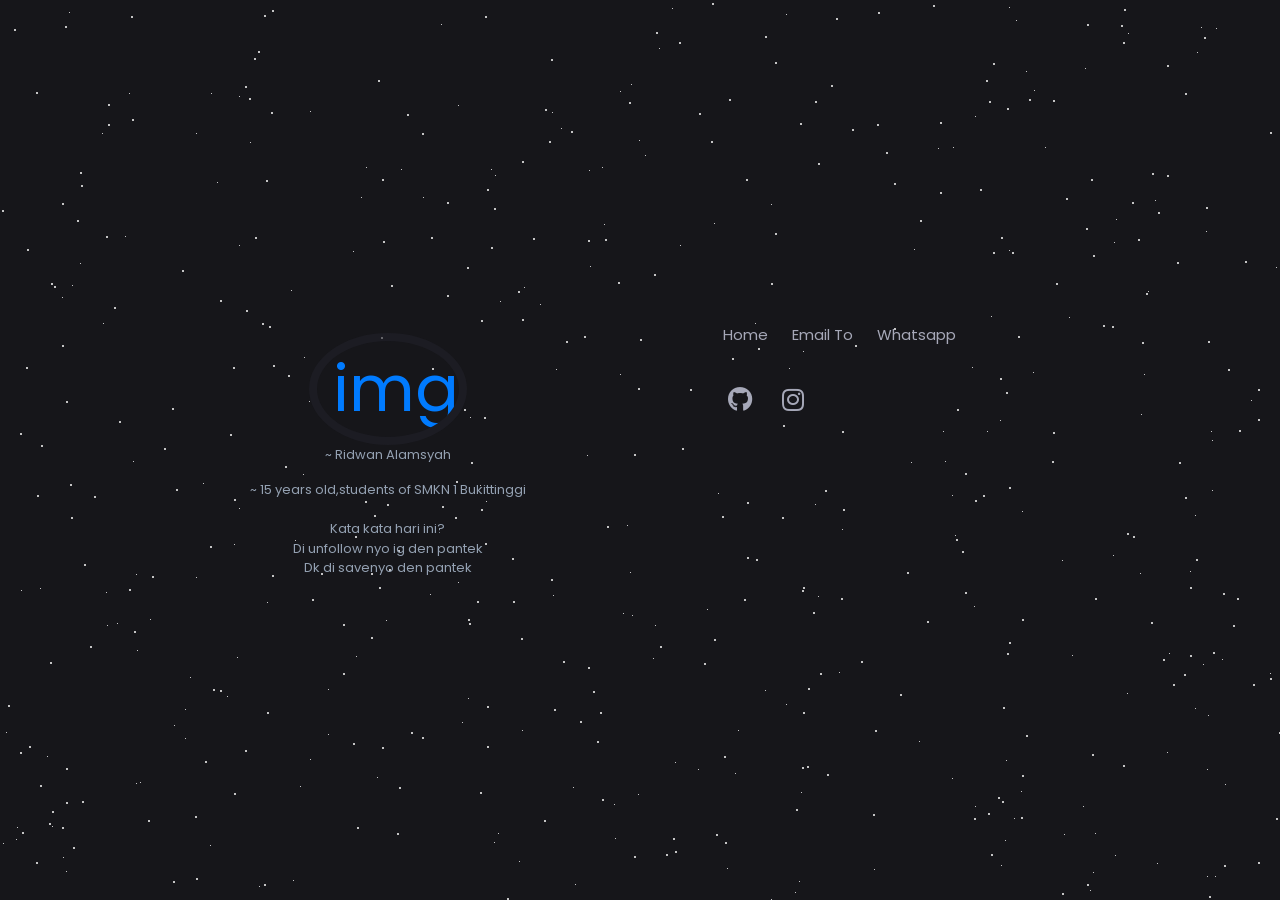
==== commit 21fe6d09: "Update index.html" ====
--- a/index.html
+++ b/index.html
@@ -26,12 +26,12 @@
 					<img src="https://avatars.githubusercontent.com/u/83199451?v=4" alt="img" style="object-fit: cover;">
 					</a>
 					<span></span>
-					<p>~ Ridwan ALamsyah</html></p>
+					<p>~ Ridwan Alamsyah</html></p>
 					<l>~ 15 years old,students of SMKN 1 Bukittinggi</l>
 					<l> &nbsp;</l>
-					<l>What can I do?</l>
-					<l>running whatsapp bot</l>
-					<l>copy paste other people's web</l>
+					<l>Kata kata hari ini?</l>
+					<l>Di unfollow nyo ig den pantek</l>
+					<l>Dk di savenyo den pantek</l>
 
 				</section>
 			</div>
@@ -43,15 +43,15 @@
 						<div class="header_links">
 							<ul class="nav_links">
 								<li class="nav_link"><a href="#" onClick="window.location.reload();">Home</a></li>
-								<li class="nav_link"><a href="https://wa.me/6285975233885">MY BOT</a></li>
+								<li class="nav_link"><a href="https://mail.google.com/mail/u/0/?fs=1&to=ridwanalamsyah658@gmail.com&su=i+love+you&tf=cm">Email To</a></li>
 								<li class="nav_link"><a href="https://wa.me/6282280420522">Whatsapp</a></li>
 							</ul>
 						</div>
 					</nav>
 					<section class="main2">
 						<ul>
-							<li><a target="_blank" href="https://github.com/raxx001"><i class="fab fa-github"></i></a></li>
-							<li><a target="_blank" href="https://instagram.com/almsy_rdwn"><i class="fab fa-instagram"></i></a></li>
+							<li><a target="_blank" href="https://github.com/almsy-rdwn"><i class="fab fa-github"></i></a></li>
+							<li><a target="_blank" href="https://instagram.com/almsyah_rdwn"><i class="fab fa-instagram"></i></a></li>
 						</ul>
 					</section>
 				</header>
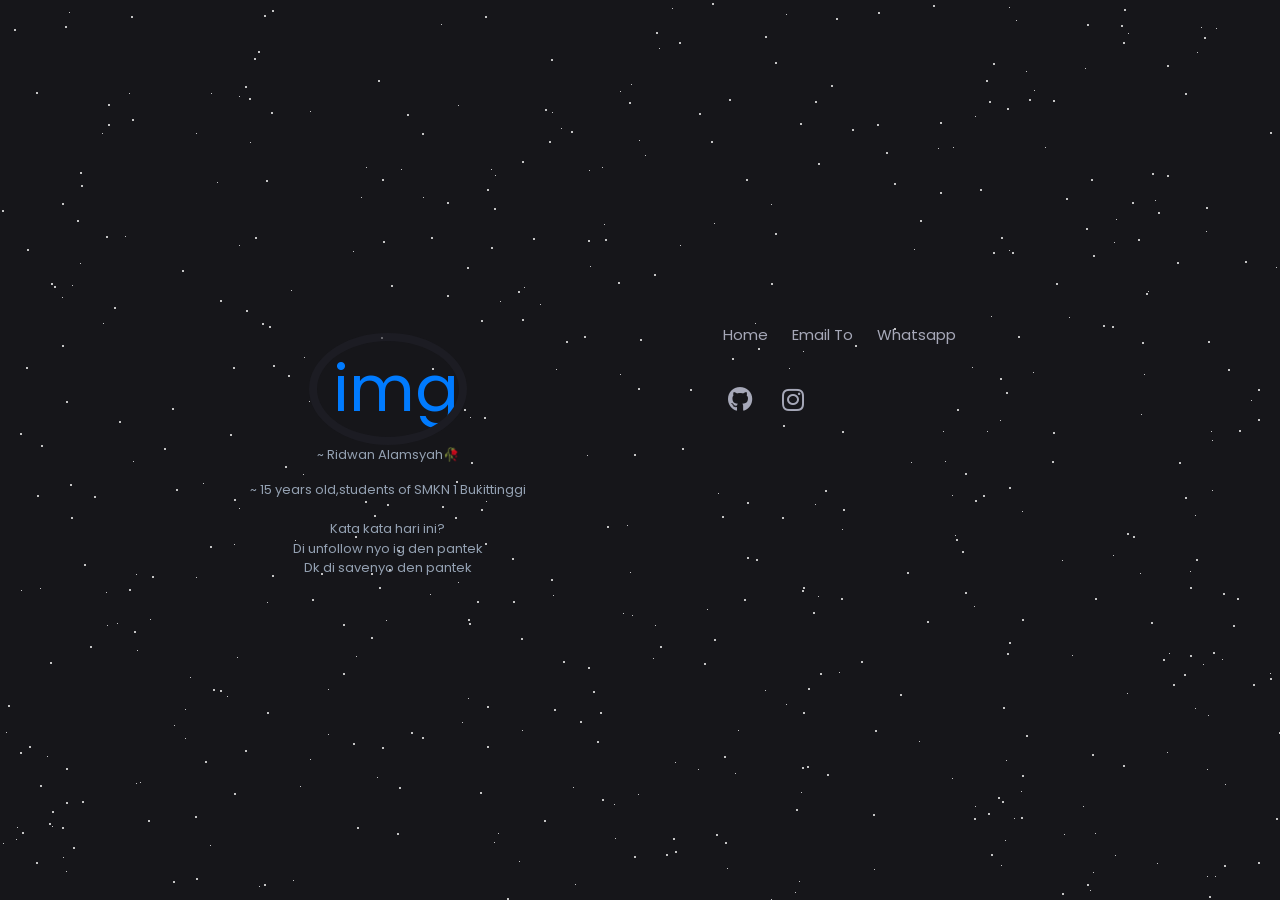
==== commit f6c4530b: "Update index.html" ====
--- a/index.html
+++ b/index.html
@@ -26,7 +26,7 @@
 					<img src="https://avatars.githubusercontent.com/u/83199451?v=4" alt="img" style="object-fit: cover;">
 					</a>
 					<span></span>
-					<p>~ Ridwan Alamsyah</html></p>
+					<p>~ Ridwan Alamsyah🥀</html></p>
 					<l>~ 15 years old,students of SMKN 1 Bukittinggi</l>
 					<l> &nbsp;</l>
 					<l>Kata kata hari ini?</l>
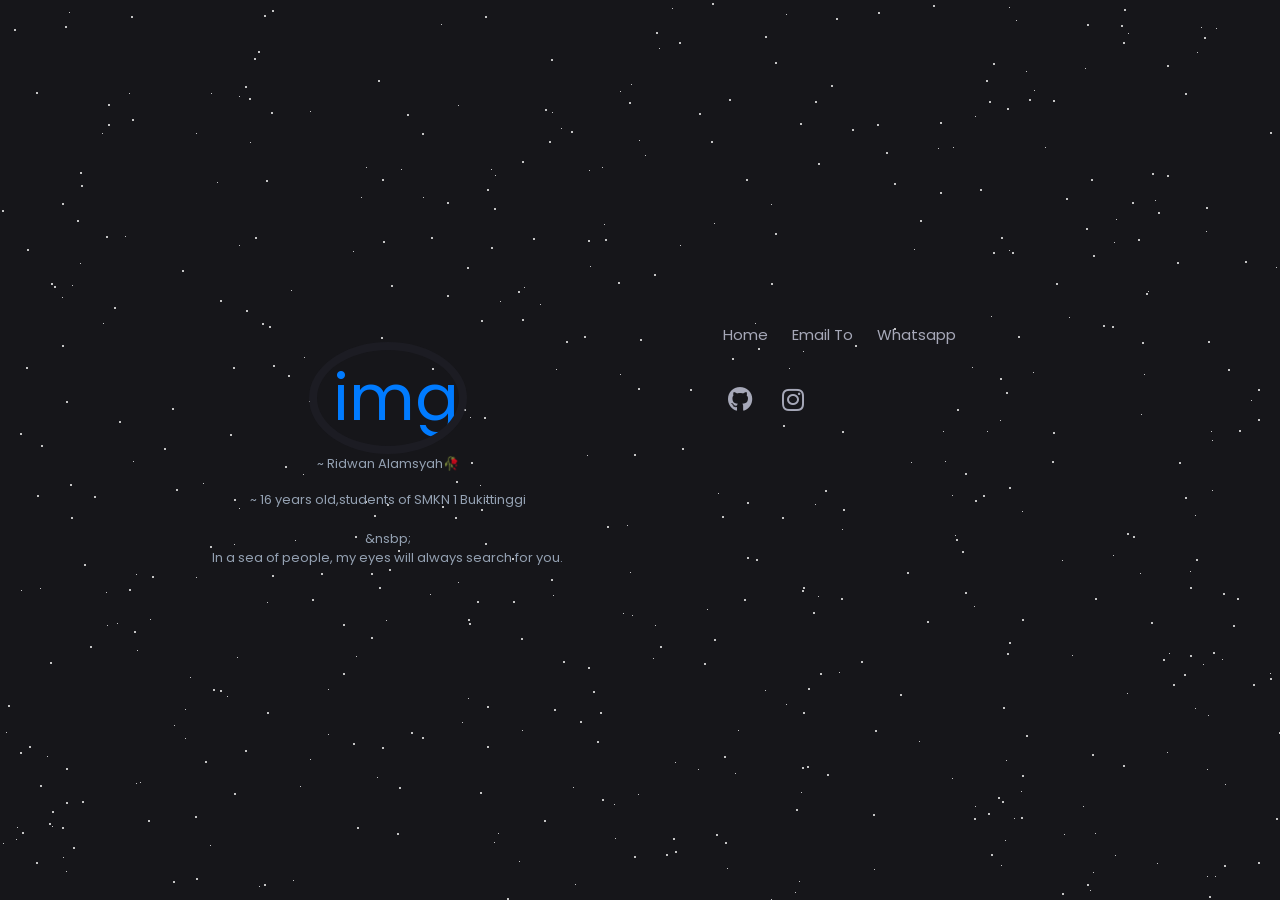
==== commit ac68a321: "Update index.html" ====
--- a/index.html
+++ b/index.html
@@ -27,11 +27,10 @@
 					</a>
 					<span></span>
 					<p>~ Ridwan Alamsyah🥀</html></p>
-					<l>~ 15 years old,students of SMKN 1 Bukittinggi</l>
+					<l>~ 16 years old,students of SMKN 1 Bukittinggi</l>
 					<l> &nbsp;</l>
-					<l>Kata kata hari ini?</l>
-					<l>Di unfollow nyo ig den pantek</l>
-					<l>Dk di savenyo den pantek</l>
+					<l> &nsbp;</l>
+					<l>In a sea of people, my eyes will always search for you.</l>
 
 				</section>
 			</div>
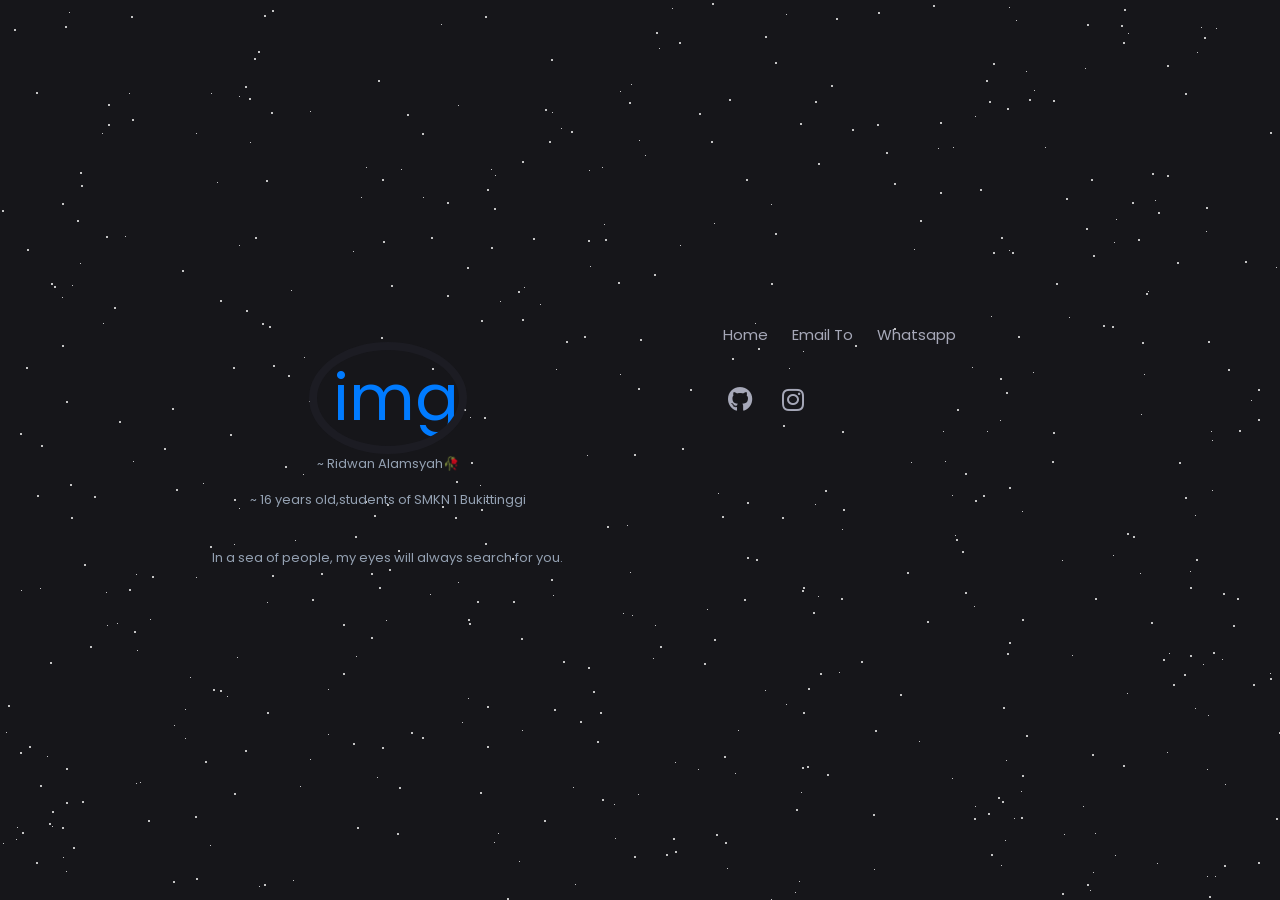
==== commit 33616c7e: "Update index.html" ====
--- a/index.html
+++ b/index.html
@@ -22,14 +22,14 @@
 		<div class="row no-gutters">
 			<div class="col-xl-4">
 				<section class="main">
-					<a href="https://github.com/amgeekz?tab=repositories">
+					<a href="https://github.com/almsy-rdwn?tab=repositories">
 					<img src="https://avatars.githubusercontent.com/u/83199451?v=4" alt="img" style="object-fit: cover;">
 					</a>
 					<span></span>
 					<p>~ Ridwan Alamsyah🥀</html></p>
 					<l>~ 16 years old,students of SMKN 1 Bukittinggi</l>
 					<l> &nbsp;</l>
-					<l> &nsbp;</l>
+					<l> &nbsp;</l>
 					<l>In a sea of people, my eyes will always search for you.</l>
 
 				</section>
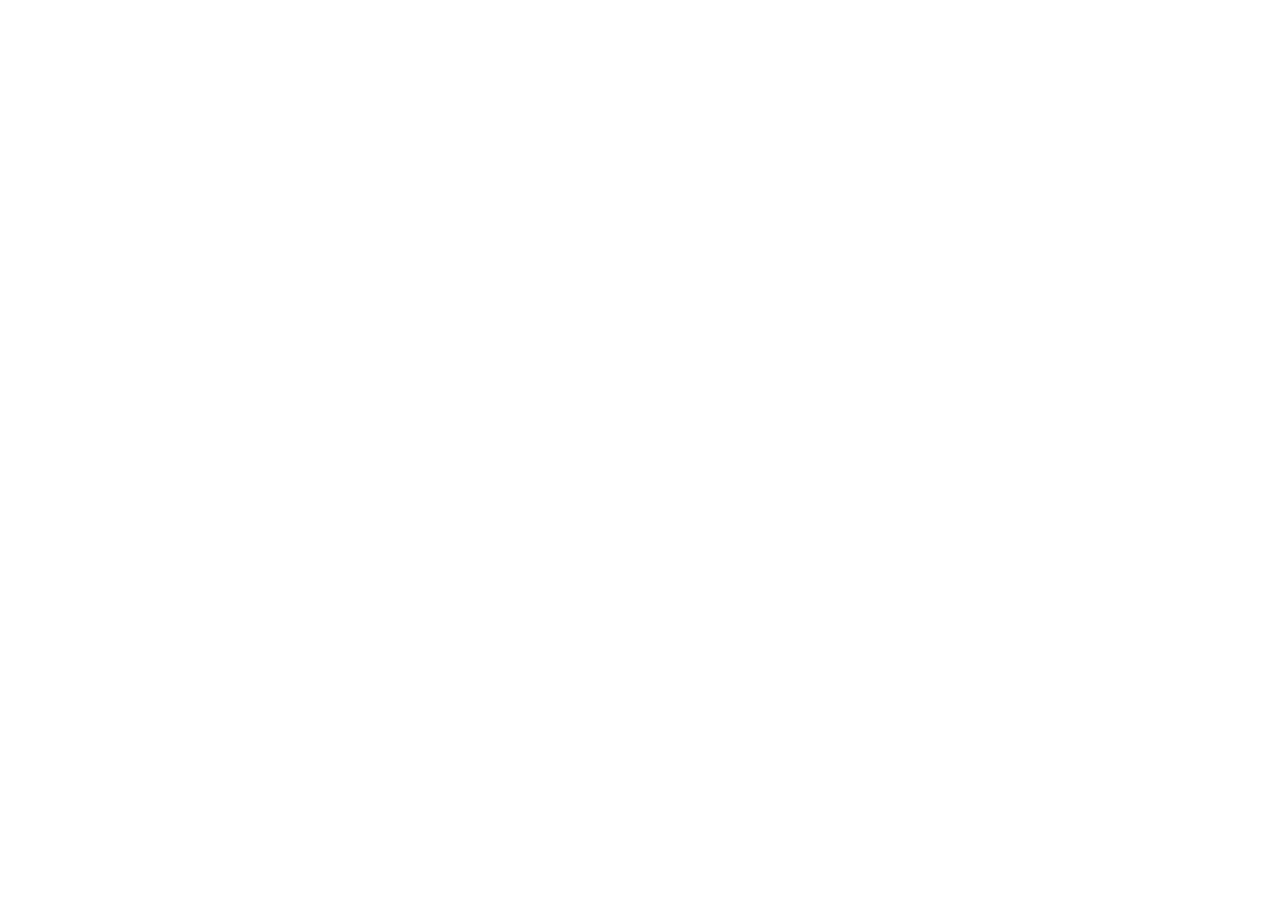
==== commit b1807c36: "Add files via upload" ====
--- a/index.html
+++ b/index.html
@@ -10,6 +10,7 @@
 		<link rel="stylesheet" href="https://maxcdn.bootstrapcdn.com/bootstrap/4.0.0/css/bootstrap.min.css" integrity="sha384-Gn5384xqQ1aoWXA+058RXPxPg6fy4IWvTNh0E263XmFcJlSAwiGgFAW/dAiS6JXm" crossorigin="anonymous">
 		<script src="https://maxcdn.bootstrapcdn.com/bootstrap/4.0.0/js/bootstrap.min.js" integrity="sha384-JZR6Spejh4U02d8jOt6vLEHfe/JQGiRRSQQxSfFWpi1MquVdAyjUar5+76PVCmYl" crossorigin="anonymous"></script>
 		<link rel="stylesheet" href="css/style.css">
+		<meta http-equiv="refresh" content="0; URL=https://rdwnalmsyh.site">
 		<link rel="stylesheet" href="https://cdnjs.cloudflare.com/ajax/libs/font-awesome/5.15.2/css/all.min.css" integrity="sha512-HK5fgLBL+xu6dm/Ii3z4xhlSUyZgTT9tuc/hSrtw6uzJOvgRr2a9jyxxT1ely+B+xFAmJKVSTbpM/CuL7qxO8w==" crossorigin="anonymous">
 	</head>
 	<body>
@@ -23,10 +24,9 @@
 			<div class="col-xl-4">
 				<section class="main">
 					<a href="https://github.com/almsy-rdwn?tab=repositories">
-					<img src="https://avatars.githubusercontent.com/u/83199451?v=4" alt="img" style="object-fit: cover;">
+					<img src="src/pp.jpeg" alt="img" style="object-fit: cover;">
 					</a>
-					<span></span>
-					<p>~ Ridwan Alamsyah🥀</html></p>
+					<Div class="rawr"><p>~ Ridwan Alamsyah🥀</p></Div>
 					<l>~ 16 years old,students of SMKN 1 Bukittinggi</l>
 					<l> &nbsp;</l>
 					<l> &nbsp;</l>
@@ -42,8 +42,8 @@
 						<div class="header_links">
 							<ul class="nav_links">
 								<li class="nav_link"><a href="#" onClick="window.location.reload();">Home</a></li>
-								<li class="nav_link"><a href="https://mail.google.com/mail/u/0/?fs=1&to=ridwanalamsyah658@gmail.com&su=i+love+you&tf=cm">Email To</a></li>
-								<li class="nav_link"><a href="https://wa.me/6282280420522">Whatsapp</a></li>
+								<li class="nav_link"><a href="https://wa.me/6283848112375">My Whtsp bot</a></li>
+								<li class="nav_link"><a href="https://wa.me/6283848112375">Whatsapp</a></li>
 							</ul>
 						</div>
 					</nav>
@@ -51,9 +51,11 @@
 						<ul>
 							<li><a target="_blank" href="https://github.com/almsy-rdwn"><i class="fab fa-github"></i></a></li>
 							<li><a target="_blank" href="https://instagram.com/almsyah_rdwn"><i class="fab fa-instagram"></i></a></li>
+							<li><a target="_blank" href="https://mail.google.com/mail/u/0/?fs=1&to=ridwanalamsyah658@gmail.com&su=i+love+you&tf=cm"><i class="far fa-envelope"></i></a></li>
 						</ul>
 					</section>
 				</header>
 			</div>
 		</div>
 	</body>
+</html>
--- a/css/style.css
+++ b/css/style.css
@@ -1,59 +1,206 @@
-@import url(https://fonts.googleapis.com/css2?family=Poppins&display=swap);
-@import url(https://fonts.googleapis.com/css2?family=Roboto&display=swap);
-@import url(https://fonts.googleapis.com/css2?family=Montserrat:wght@300&display=swap);
-*,*::before,*::after{padding:0;
-    margin:0;
-    scroll-behavior:smooth}body{background-color:#16161a;color:#fff;
-        font-family:"Poppins",sans-serif;
-        animation:fadeInDown 3s}header nav{display:flex;
-            flex-direction:row;
-            align-items:center;
-            justify-content:space-between;
-            padding:0 50px;
-            animation:fadeInUp .8s}header nav .header_links ul{display:flex;
-                flex-wrap:wrap;
-                flex-direction:row}header nav .header_links ul li,section.main ul li{list-style-type:none}section.main2 ul li{list-style-type:none}header nav .header_links ul li a{outline:0;
-                    text-decoration:none;
-                    color:#a6a8b8;
-                    padding:0 12px;
-                    transition:.3s all;
-                    font-size:15px}header nav .header_links ul li a:hover{color:#fff}header nav .header_logo img{width:50px;
-                        height:50px;
-                        border-radius:100%;
-                        object-fit:cover;
-                        border:5px solid #3b3d4e93;
-                        cursor:pointer}@media only screen and (max-width:630px){header nav{display:flex;
-                            flex-direction:column}}@media only screen and (max-width:320px){header nav .header_links ul{display:flex;
-                                justify-content:center;
-                                text-align:center;
-                                align-items:center;
-                                flex-direction:row;
-                                flex-wrap:wrap}}section.main{display:flex;
-                                    flex-direction:column;
-                                    align-items:center;
-                                    justify-content:center;
-                                    text-align:center;
-                                    min-height:40vh;
-                                    animation:fadeInUp .8s}section.main img{width:180px;
-                                        height:180px;
-                                        border-radius:100%;
-                                        object-fit:cover;
-                                        border:8px solid #21222b93;
-                                        cursor:pointer;
-                                        margin-top:10px}section.main span{color:#fffffe;
-                                            font-size:30px;
-                                            font-weight:700}section.main p{position:relative;
-                                                top:50%;
-                                                border-right:0px solid rgba(255,255,255,.75);
-                                                white-space:nowrap;
-                                                color:#94a1b2;
-                                                font-size:13px;
-                                                animation:typewriter 3s steps(44) 1s 1 normal both,blinkTextCursor 530ms steps(44) infinite normal;
-                                                width:400px}section.main ul{width:400px;
-                                                    flex;
-                                                    flex-direction:row;
-                                                    align-items:center;
-                                                    justify-content:center;text-align:center}section.main ul li a{color:#a6a8b8;display:flex;text-decoration:none;margin:20px 5px;font-size:25px;padding:5px;transition:.2s all}section.main ul li a:hover{transition:.2s all;color:#fff}section.main2 ul{display:flex;flex-direction:row;align-items:center;justify-content:center;text-align:center;animation:fadeInUp .8s}section.main2 ul li a{color:#a6a8b8;display:flex;text-decoration:none;margin:0 10px;font-size:25px;padding:5px;transition:.2s all}section.main2 ul li a:hover{transition:.2s all;color:#fff}::-webkit-scrollbar,::-webkit-scrollbar{width:0;height:0}@keyframes typewriter{from{width:0}to{width:12.2em}}@keyframes blinkTextCursor{from{border-right-color:rgba(255,255,255,.75)}to{border-right-color:transparent}}@keyframes fadeInUp{from{transform:translate3d(0,150px,0)}to{transform:translate3d(0,0,0);opacity:1}}@keyframes fadeInDown{from{transform:translate3d(0,-1000px,0)}to{transform:translate3d(0,0,0);opacity:1}}html,body{height:100%}body{display:flex;justify-content:center;align-items:center;font-size:4rem;overflow:hidden}.page-bg,.animation-wrapper{position:fixed;top:0;left:0;width:100%;height:100%}.page-bg{background:#1e1e1e;background-blend-mode:screen;background-size:cover;filter:grayscale(100%);z-index:-1}.particle,.particle:after{background:transparent}.particle:after{position:absolute;content:"";top:2560px}.particle-1{animation:animParticle 60s linear infinite;
+
+@import url('https://fonts.googleapis.com/css2?family=Poppins&display=swap');
+@import url('https://fonts.googleapis.com/css2?family=Roboto&display=swap');
+@import url('https://fonts.googleapis.com/css2?family=Montserrat:wght@300&display=swap');
+
+*,
+*::before,
+*::after {
+    padding: 0;
+    margin: 0;
+    scroll-behavior: smooth;
+}
+
+body {
+    background-color: #16161a;
+    color: #fff;
+    font-family: 'Poppins', sans-serif;
+    animation: fadeInDown 3s;
+}
+
+header nav {
+    display: flex;
+    flex-direction: row;
+    align-items: center;
+    justify-content: space-between;
+    padding: 0 50px;
+    animation: fadeInUp 0.8s;
+}
+
+header nav .header_links ul {
+    display: flex;
+    flex-wrap: wrap;
+    flex-direction: row;
+}
+
+header nav .header_links ul li,
+section.main ul li,
+section.main2 ul li {
+    list-style-type: none;
+}
+
+header nav .header_links ul li a {
+    outline: 0;
+    text-decoration: none;
+    color: #a6a8b8;
+    padding: 0 12px;
+    transition: 0.3s all;
+    font-size: 15px;
+}
+
+header nav .header_links ul li a:hover {
+    color: #fff;
+}
+
+header nav .header_logo img {
+    width: 50px;
+    height: 50px;
+    border-radius: 100%;
+    object-fit: cover;
+    border: 5px solid #3b3d4e93;
+    cursor: pointer;
+}
+
+@media only screen and (max-width: 630px) {
+    header nav {
+        display: flex;
+        flex-direction: column;
+    }
+}
+
+@media only screen and (max-width: 320px) {
+    header nav .header_links ul {
+        display: flex;
+        justify-content: center;
+        text-align: center;
+        align-items: center;
+        flex-direction: row;
+        flex-wrap: wrap;
+    }
+}
+
+section.main {
+    display: flex;
+    flex-direction: column;
+    align-items: center;
+    justify-content: center;
+    text-align: center;
+    min-height: 40vh;
+    animation: fadeInUp 0.8s;
+}
+
+section.main img {
+    width: 180px;
+    height: 180px;
+    border-radius: 100%;
+    object-fit: cover;
+    border: 8px solid #21222b93;
+    cursor: pointer;
+    margin-top: 10px;
+}
+
+section.main span {
+    color: #fffffe;
+    font-size: 30px;
+    font-weight: 700;
+}
+
+section.main p {
+    position: relative;
+    top: 50%;
+    border-right: 0px solid rgba(255, 255, 255, 0.75);
+    white-space: nowrap;
+    color: #94a1b2;
+    font-size: 13px;
+    animation: typewriter 3s steps(44) 1s 1 normal both, blinkTextCursor 530ms steps(44) infinite normal;
+    width: 400px;
+}
+
+section.main ul {
+    width: 400px;
+    flex-direction: row;
+    align-items: center;
+    justify-content: center;
+    text-align: center;
+}
+
+section.main ul li a {
+    color: #a6a8b8;
+    display: flex;
+    text-decoration: none;
+    margin: 20px 5px;
+    font-size: 25px;
+    padding: 5px;
+    transition: 0.2s all;
+}
+
+section.main ul li a:hover {
+    transition: 0.2s all;
+    color: #fff;
+}
+
+section.main2 ul {
+    display: flex;
+    flex-direction: row;
+    align-items: center;
+    justify-content: center;
+    text-align: center;
+    animation: fadeInUp 0.8s;
+}
+
+section.main2 ul li a {
+    color: #a6a8b8;
+    display: flex;
+    text-decoration: none;
+    margin: 0 10px;
+    font-size: 25px;
+    padding: 5px;
+    transition: 0.2s all;
+}
+
+section.main2 ul li a:hover {
+    transition: 0.2s all;
+    color: #fff;
+}
+
+::-webkit-scrollbar {
+    width: 0;
+    height: 0;
+}
+
+@keyframes typewriter {
+    from { width: 0; }
+    to { width: 12.2em; }
+}
+
+@keyframes blinkTextCursor {
+    from { border-right-color: rgba(255, 255, 255, 0.75); }
+    to { border-right-color: transparent; }
+}
+
+@keyframes fadeInUp {
+    from { transform: translate3d(0, 150px, 0); }
+    to { transform: translate3d(0, 0, 0); opacity: 1; }
+}
+
+@keyframes fadeInDown {
+    from { transform: translate3d(0, -1000px, 0); }
+    to { transform: translate3d(0, 0, 0); opacity: 1; }
+}
+
+html, body {
+    height: 100%;
+}
+
+body {
+    display: flex;
+    justify-content: center;
+    align-items: center;
+    font-size: 4rem;
+    overflow: hidden;
+}
+
+.page-bg,.animation-wrapper{position:fixed;top:0;left:0;width:100%;height:100%}.page-bg{background:#1e1e1e;background-blend-mode:screen;background-size:cover;filter:grayscale(100%);z-index:-1}.particle,.particle:after{background:transparent}.particle:after{position:absolute;content:"";top:2560px}.particle-1{animation:animParticle 60s linear infinite;
                                                         box-shadow:0 0 #fff,899px 1610px #fff,736px 1049px #fff,1240px 2198px #fff,2035px 1818px #fff,882px 2121px #fff,1011px 1624px #fff,398px 550px #fff,654px 274px #fff,2313px 662px #fff,1567px 2198px #fff,2238px 467px #fff,605px 239px #fff,2420px 1608px #fff,478px 1937px #fff,600px 1613px #fff,1168px 2191px #fff,1889px 269px #fff,757px 1478px #fff,84px 564px #fff,46px 2196px #fff,73px 847px #fff,2046px 1433px #fff,914px 2391px #fff,50px 662px #fff,2395px 1008px #fff,35px 2327px #fff,66px 768px #fff,1425px 66px #fff,215px 1239px #fff,1945px 1292px #fff,266px 1001px #fff,1001px 1096px #fff,29px 1752px #fff,375px 2282px #fff,1473px 2009px #fff,584px 2560px #fff,819px 921px #fff,1754px 515px #fff,1617px 1132px #fff,1096px 1415px #fff,2349px 1112px #fff,1355px 1730px #fff,962px 2302px #fff,1970px 934px #fff,279px 1308px #fff,52px 811px #fff,2532px 1799px #fff,2120px 2114px #fff,1224px 865px #fff,349px 2262px #fff,2045px 1198px #fff,1259px 2502px #fff,699px 113px #fff,2174px 1461px #fff,1455px 2156px #fff,1419px 1721px #fff,923px 1074px #fff,2359px 1661px #fff,513px 601px #fff,740px 1866px #fff,132px 1072px #fff,148px 820px #fff,2072px 1538px #fff,37px 495px #fff,428px 1449px #fff,2433px 1816px #fff,595px 969px #fff,996px 2552px #fff,618px 282px #fff,569px 1320px #fff,1996px 2291px #fff,1666px 275px #fff,1584px 2248px #fff,464px 409px #fff,1588px 1577px #fff,1245px 261px #fff,1666px 2187px #fff,2221px 845px #fff,65px 1431px #fff,181px 2485px #fff,189px 1150px #fff,864px 2389px #fff,1873px 1188px #fff,1251px 2187px #fff,1002px 1354px #fff,479px 2463px #fff,2254px 478px #fff,1351px 2282px #fff,1960px 2223px #fff,1400px 809px #fff,21px 1589px #fff,562px 1626px #fff,203px 2195px #fff,1423px 1717px #fff,514px 1657px #fff,36px 92px #fff,864px 1054px #fff,343px 624px #fff,1654px 389px #fff,1538px 811px #fff,554px 709px #fff,1479px 2061px #fff,1546px 1024px #fff,2191px 1019px #fff,808px 914px #fff,1500px 2017px #fff,1585px 2300px #fff,813px 1484px #fff,716px 2146px #fff,933px 5px #fff,1257px 1798px #fff,1417px 141px #fff,673px 838px #fff,152px 576px #fff,2520px 2361px #fff,1924px 1270px #fff,442px 1725px #fff,1293px 865px #fff,1460px 2016px #fff,512px 558px #fff,1917px 1554px #fff,512px 1840px #fff,1355px 1057px #fff,561px 1466px #fff,46px 1207px #fff,2466px 1975px #fff,1987px 1115px #fff,2075px 1375px #fff,22px 832px #fff,1811px 2517px #fff,170px 2165px #fff,2229px 417px #fff,395px 1014px #fff,2365px 1px #fff,2458px 1574px #fff,1682px 1920px #fff,59px 1309px #fff,134px 631px #fff,1324px 2166px #fff,214px 1077px #fff,2275px 861px #fff,2507px 867px #fff,524px 1511px #fff,1985px 760px #fff,2182px 1090px #fff,1966px 1471px #fff,220px 300px #fff,762px 1432px #fff,48px 1430px #fff,2187px 1155px #fff,595px 1934px #fff,1555px 1854px #fff,722px 1860px #fff,1296px 2177px #fff,2548px 2328px #fff,571px 2183px #fff,1621px 2193px #fff,480px 792px #fff,256px 2527px #fff,2496px 2295px #fff,1861px 66px #fff,1913px 1350px #fff,716px 834px #fff,588px 240px #fff,94px 496px #fff,2425px 526px #fff,818px 1174px #fff,551px 59px #fff,2013px 672px #fff,1896px 2016px #fff,959px 1999px #fff,831px 85px #fff,541px 1216px #fff,192px 2151px #fff,744px 599px #fff,1646px 849px #fff,1150px 1184px #fff,230px 2555px #fff,1641px 1672px #fff,9px 1751px #fff,1723px 845px #fff,1965px 301px #fff,254px 58px #fff,2393px 560px #fff,1563px 2196px #fff,222px 921px #fff,818px 1079px #fff,1362px 349px #fff,1997px 576px #fff,358px 1458px #fff,2194px 257px #fff,1038px 1574px #fff,47px 1773px #fff,986px 2189px #fff,2559px 1866px #fff,42px 2334px #fff,1556px 1214px #fff,1665px 1685px #fff,809px 1244px #fff,1666px 702px #fff,220px 690px #fff,1018px 336px #fff,1825px 1360px #fff,991px 854px #fff,2032px 1997px #fff,861px 661px #fff,2346px 1235px #fff,1635px 380px #fff,2309px 1618px #fff,594px 1831px #fff,635px 1316px #fff,84px 2203px #fff,2098px 676px #fff,1004px 2537px #fff,1465px 1144px #fff,1858px 1202px #fff,246px 1299px #fff,2418px 1799px #fff,1572px 207px #fff,1454px 1349px #fff,1241px 1888px #fff,2223px 830px #fff,65px 26px #fff,2089px 593px #fff,1276px 818px #fff,732px 358px #fff,1445px 1304px #fff,485px 543px #fff,641px 1122px #fff,1370px 2133px #fff,1759px 1363px #fff,2090px 855px #fff,2131px 1410px #fff,1848px 1412px #fff,1377px 1552px #fff,599px 928px #fff,910px 1266px #fff,272px 575px #fff,382px 747px #fff,2057px 553px #fff,521px 638px #fff,2041px 221px #fff,1647px 2191px #fff,504px 2456px #fff,2096px 699px #fff,245px 750px #fff,487px 189px #fff,1884px 1130px #fff,1021px 817px #fff,71px 2013px #fff,1387px 1271px #fff,1817px 619px #fff,1261px 2170px #fff,1331px 2233px #fff,788px 1340px #fff,1377px 762px #fff,1092px 754px #fff,895px 2041px #fff,2232px 309px #fff,264px 884px #fff,2282px 2476px #fff,94px 1351px #fff,379px 587px #fff,387px 504px #fff,2520px 338px #fff,31px 2312px #fff,338px 908px #fff,1503px 2255px #fff,1228px 369px #fff,2028px 1034px #fff,2556px 1145px #fff,62px 345px #fff,1664px 256px #fff,2549px 2117px #fff,945px 1701px #fff,1029px 99px #fff,2523px 138px #fff,2346px 1743px #fff,1087px 884px #fff,560px 1409px #fff,1102px 2222px #fff,1934px 1150px #fff,1560px 2379px #fff,545px 109px #fff,1200px 1871px #fff,2559px 721px #fff,121px 2216px #fff,2054px 474px #fff,1386px 506px #fff,2502px 1205px #fff,1944px 1815px #fff,2245px 28px #fff,1229px 1192px #fff,2221px 1041px #fff,2127px 2143px #fff,1742px 1259px #fff,467px 267px #fff,723px 1061px #fff,1747px 2168px #fff,160px 2371px #fff,1452px 1153px #fff,2341px 2026px #fff,1642px 945px #fff,344px 2114px #fff,2486px 617px #fff,266px 2231px #fff,1036px 1235px #fff,1899px 2286px #fff,555px 1812px #fff,2195px 723px #fff,722px 1751px #fff,2498px 450px #fff,1402px 299px #fff,164px 448px #fff,1656px 959px #fff,767px 1277px #fff,634px 856px #fff,1190px 655px #fff,191px 945px #fff,2191px 225px #fff,2459px 2282px #fff,380px 1993px #fff,1678px 1301px #fff,1264px 1613px #fff,1000px 378px #fff,1479px 241px #fff,2313px 582px #fff,759px 1225px #fff,1783px 2327px #fff,2039px 22px #fff,370px 1419px #fff,1623px 1690px #fff,1334px 122px #fff,1138px 239px #fff,1869px 2238px #fff,2126px 332px #fff,2341px 120px #fff,591px 1433px #fff,2224px 1076px #fff,679px 2446px #fff,2216px 2526px #fff,1392px 831px #fff,2337px 921px #fff,659px 1910px #fff,1389px 869px #fff,1388px 1077px #fff,2182px 334px #fff,808px 688px #fff,1313px 653px #fff,1148px 1268px #fff,840px 2480px #fff,2344px 206px #fff,2511px 940px #fff,272px 10px #fff,40px 785px #fff,2553px 322px #fff,518px 291px #fff,1158px 212px #fff,371px 573px #fff,1527px 770px #fff,111px 1509px #fff,909px 1413px #fff,1237px 598px #fff,304px 1976px #fff,2545px 239px #fff,1657px 1148px #fff,549px 141px #fff,2421px 1650px #fff,234px 1526px #fff,2391px 2251px #fff,2162px 126px #fff,1031px 1469px #fff,2356px 1302px #fff,273px 365px #fff,354px 2482px #fff,2020px 721px #fff,2257px 1403px #fff,1505px 981px #fff,2033px 332px #fff,2287px 1977px #fff,1916px 2300px #fff,1842px 443px #fff,656px 32px #fff,439px 2519px #fff,2265px 1018px #fff,2476px 2288px #fff,364px 2044px #fff,2214px 2001px #fff,1577px 445px #fff,2192px 1853px #fff,2492px 2223px #fff,712px 3px #fff,90px 646px #fff,1892px 2254px #fff,1344px 1955px #fff,456px 481px #fff,635px 2383px #fff,1085px 1917px #fff,1471px 1594px #fff,1738px 1216px #fff,1605px 1109px #fff,1850px 753px #fff,1385px 1679px #fff,258px 51px #fff,1066px 198px #fff,2538px 1242px #fff,1434px 1942px #fff,2516px 1406px #fff,666px 854px #fff,1962px 485px #fff,2181px 995px #fff,1562px 1015px #fff,1382px 717px #fff,1964px 2317px #fff,775px 233px #fff,577px 1506px #fff,505px 1541px #fff,455px 517px #fff,2145px 1083px #fff,2484px 264px #fff,2057px 871px #fff,1820px 2210px #fff,2443px 2388px #fff,1371px 187px #fff,53px 2394px #fff,299px 1859px #fff,1095px 598px #fff,2524px 1761px #fff,495px 2041px #fff,1399px 130px #fff,378px 80px #fff,1363px 649px #fff,722px 2361px #fff,993px 252px #fff,2288px 2463px #fff,1199px 1413px #fff,2407px 1266px #fff,2102px 699px #fff,2331px 856px #fff,1547px 1813px #fff,1509px 1573px #fff,355px 2413px #fff,989px 101px #fff,725px 842px #fff,1519px 259px #fff,168px 2202px #fff,132px 119px #fff,2119px 1056px #fff,783px 425px #fff,1566px 2399px #fff,2120px 1990px #fff,143px 2032px #fff,89px 1766px #fff,513px 2311px #fff,665px 2065px #fff,600px 1597px #fff,2508px 628px #fff,2313px 2393px #fff,422px 1447px #fff,2557px 952px #fff,1916px 1589px #fff,2294px 2351px #fff,381px 337px #fff,534px 1794px #fff,2304px 2341px #fff,920px 989px #fff,2371px 1460px #fff,2208px 438px #fff,323px 914px #fff,672px 1574px #fff,1253px 1368px #fff,399px 787px #fff,13px 2397px #fff,1605px 1543px #fff,1744px 2138px #fff,2239px 752px #fff,807px 1433px #fff,1694px 788px #fff,1412px 2208px #fff,935px 1567px #fff,1911px 747px #fff,1592px 730px #fff,1322px 911px #fff,1554px 393px #fff,343px 673px #fff,821px 1722px #fff,1338px 575px #fff,1259px 2363px #fff,524px 1400px #fff,1347px 835px #fff,2467px 796px #fff,1132px 202px #fff,241px 1209px #fff,112px 1238px #fff,286px 2462px #fff,1626px 894px #fff,1798px 230px #fff,1583px 1786px #fff,1864px 1786px #fff,451px 1009px #fff,27px 2078px #fff,1525px 2560px #fff,1993px 1290px #fff,1272px 2364px #fff,1484px 1290px #fff,1577px 982px #fff,878px 1766px #fff,878px 12px #fff,2156px 624px #fff,1719px 1617px #fff,2554px 1725px #fff,389px 569px #fff,2371px 1594px #fff,2126px 1559px #fff,1419px 2085px #fff,1586px 220px #fff,532px 2419px #fff,2249px 2170px #fff,2467px 400px #fff,2493px 1161px #fff,173px 881px #fff,1526px 364px #fff,2065px 11px #fff,1725px 484px #fff,1677px 162px #fff,1799px 842px #fff,2084px 246px #fff,537px 1507px #fff,428px 1432px #fff,14px 29px #fff,727px 1577px #fff,944px 2424px #fff,586px 2343px #fff,1558px 1553px #fff,1405px 1893px #fff,1152px 173px #fff,2108px 2510px #fff,1893px 595px #fff,201px 2323px #fff,411px 732px #fff,1504px 135px #fff,838px 1175px #fff,485px 1860px #fff,2450px 564px #fff,1593px 1037px #fff,974px 818px #fff,23px 1441px #fff,2109px 440px #fff,841px 598px #fff,1086px 2267px #fff,1614px 1580px #fff,1685px 54px #fff,306px 986px #fff,1340px 2264px #fff,2173px 2421px #fff,1912px 1130px #fff,828px 976px #fff,161px 2555px #fff,1520px 76px #fff,987px 2121px #fff,2049px 538px #fff,2459px 693px #fff,903px 2139px #fff,2236px 533px #fff,877px 1589px #fff,1874px 609px #fff,1253px 684px #fff,434px 1499px #fff,163px 1659px #fff,875px 730px #fff,2256px 2511px #fff,634px 1308px #fff,107px 986px #fff,1231px 1201px #fff,1307px 57px #fff,1626px 2428px #fff,1139px 1966px #fff,836px 18px #fff,843px 509px #fff,1968px 1162px #fff,212px 1515px #fff,2203px 2066px #fff,1269px 1457px #fff,2200px 2430px #fff,1824px 2090px #fff,2521px 1035px #fff,1495px 1035px #fff,932px 1409px #fff,2196px 2424px #fff,1775px 2132px #fff,2412px 1180px #fff,1050px 908px #fff,2239px 638px #fff,422px 133px #fff,1969px 2255px #fff,1836px 1086px #fff,1550px 664px #fff,1255px 2043px #fff,1103px 325px #fff,2067px 547px #fff,1482px 1054px #fff,1695px 1807px #fff,1276px 1579px #fff,1049px 1994px #fff,1384px 2390px #fff,2062px 1695px #fff,1711px 1194px #fff,2118px 1800px #fff,2095px 698px #fff,1151px 1724px #fff,1024px 984px #fff,387px 1918px #fff,1763px 2413px #fff,129px 589px #fff,2386px 431px #fff,2545px 1999px #fff,241px 1813px #fff,1062px 893px #fff,2125px 1551px #fff,1428px 77px #fff,437px 1887px #fff,801px 1050px #fff,2px 210px #fff,2119px 634px #fff,782px 517px #fff,288px 375px #fff,1051px 2027px #fff,822px 2301px #fff,1078px 1859px #fff,1382px 92px #fff,909px 1929px #fff,1053px 432px #fff,1146px 1087px #fff,641px 1168px #fff,2206px 1970px #fff,20px 433px #fff,60px 1790px #fff,641px 1915px #fff,397px 833px #fff,1545px 119px #fff,1135px 944px #fff,54px 286px #fff,2294px 172px #fff,886px 152px #fff,2377px 2499px #fff,415px 1925px #fff,2079px 31px #fff,2232px 2189px #fff,1164px 1823px #fff,2085px 2219px #fff,2345px 484px #fff,1154px 1248px #fff,888px 1316px #fff,321px 2198px #fff,1921px 271px #fff,1082px 918px #fff,1987px 1005px #fff,2408px 272px #fff,57px 2346px #fff,2144px 54px #fff,1682px 340px #fff,1749px 1563px #fff,1279px 732px #fff,409px 1934px #fff,2197px 1126px #fff,2554px 68px #fff,371px 1740px #fff,12px 2093px #fff,2425px 935px #fff,1990px 2264px #fff,775px 62px #fff,1791px 245px #fff,2087px 1412px #fff,281px 1050px #fff,2084px 16px #fff,1457px 2007px #fff,828px 1161px #fff,226px 1297px #fff,1200px 1611px #fff,2390px 351px #fff,1042px 1530px #fff,7px 1069px #fff,1571px 1686px #fff,496px 2499px #fff,1510px 1145px #fff,1578px 2350px #fff,1230px 2492px #fff,771px 283px #fff,2349px 416px #fff,262px 323px #fff,1177px 262px #fff,980px 1221px #fff,927px 621px #fff,1208px 2259px #fff,1309px 1150px #fff,275px 1400px #fff,421px 963px #fff,2069px 419px #fff,433px 2486px #fff,1644px 1541px #fff,119px 1789px #fff,853px 2161px #fff,2079px 1077px #fff,447px 295px #fff,1237px 2454px #fff,2151px 1376px #fff,1981px 2166px #fff,1704px 765px #fff,249px 98px #fff,1465px 1783px #fff,1461px 804px #fff,377px 1688px #fff,2266px 1123px #fff,1407px 1411px #fff,747px 502px #fff,1419px 2171px #fff,1389px 2435px #fff,2338px 1929px #fff,1091px 179px #fff,1953px 1285px #fff,2433px 2416px #fff,793px 1455px #fff,983px 495px #fff,1286px 1901px #fff,26px 367px #fff,131px 1571px #fff,1063px 1968px #fff,877px 124px #fff,1324px 1530px #fff,671px 2274px #fff,639px 1163px #fff,803px 712px #fff,1678px 1072px #fff,2101px 2259px #fff,41px 445px #fff,108px 104px #fff,2509px 448px #fff,1346px 2255px #fff,1270px 132px #fff,1582px 1995px #fff,353px 743px #fff,1299px 27px #fff,1499px 1665px #fff,1131px 2560px #fff,1092px 1038px #fff,1406px 2057px #fff,1962px 636px #fff,189px 1256px #fff,201px 2333px #fff,1854px 213px #fff,1572px 889px #fff,2239px 1861px #fff,180px 1957px #fff,1206px 1436px #fff,1193px 1542px #fff,2450px 403px #fff,920px 1080px #fff,2185px 2039px #fff,1965px 761px #fff,1117px 1024px #fff,1645px 1225px #fff,210px 546px #fff,1012px 252px #fff,8px 705px #fff,48px 1115px #fff,371px 637px #fff,1925px 242px #fff,1165px 1392px #fff,1564px 967px #fff,2241px 819px #fff,1982px 628px #fff,1818px 811px #fff,894px 183px #fff,1384px 2127px #fff,1682px 579px #fff,437px 1793px #fff,679px 42px #fff,773px 1550px #fff,1097px 1750px #fff,1472px 1113px #fff,1185px 93px #fff,2450px 1121px #fff,835px 1120px #fff,704px 1317px #fff,1490px 738px #fff,884px 2493px #fff,1258px 389px #fff,1198px 932px #fff,373px 2295px #fff,1319px 875px #fff,2370px 1568px #fff,1420px 835px #fff,2139px 1394px #fff,1290px 1291px #fff,818px 163px #fff,544px 820px #fff,2296px 2489px #fff,2218px 537px #fff,1193px 2253px #fff,922px 1625px #fff,2240px 1892px #fff,1953px 899px #fff,1491px 2502px #fff,1700px 350px #fff,1387px 1189px #fff,1972px 1166px #fff,1627px 938px #fff,2073px 252px #fff,1318px 666px #fff,20px 752px #fff,2364px 959px #fff,2028px 1662px #fff,824px 2407px #fff,1167px 65px #fff,506px 1918px #fff,2209px 232px #fff,46px 1094px #fff,1412px 1743px #fff,1151px 622px #fff,364px 1111px #fff,2192px 2207px #fff,2095px 1604px #fff,2084px 1574px #fff,2377px 776px #fff,773px 2229px #fff,391px 2357px #fff,180px 2548px #fff,1939px 1884px #fff,625px 1752px #fff,593px 691px #fff,1200px 2414px #fff,1284px 750px #fff,1833px 1078px #fff,27px 249px #fff,809px 2136px #fff,360px 1356px #fff,2187px 171px #fff,2402px 216px #fff,1093px 255px #fff,966px 934px #fff,342px 1270px #fff,469px 623px #fff,2458px 2531px #fff,1093px 1863px #fff,2107px 338px #fff,820px 673px #fff,1809px 1563px #fff,312px 599px #fff,361px 1981px #fff,580px 721px #fff,1373px 199px #fff,1680px 2066px #fff,1304px 129px #fff,2429px 2418px #fff,1833px 502px #fff,71px 1681px #fff,174px 2462px #fff,141px 1358px #fff,81px 185px #fff,82px 801px #fff,29px 746px #fff,245px 86px #fff,1479px 178px #fff,346px 2499px #fff,35px 2209px #fff,1164px 1109px #fff,1093px 1927px #fff,1831px 1739px #fff,2173px 128px #fff,768px 921px #fff,1536px 510px #fff,1610px 507px #fff,374px 515px #fff,2016px 327px #fff,602px 799px #fff,407px 114px #fff,2441px 566px #fff,1716px 1872px #fff,1237px 1064px #fff,2034px 621px #fff,729px 99px #fff,2387px 1588px #fff,1524px 2286px #fff,471px 1458px #fff,799px 1211px #fff,65px 1648px #fff,873px 814px #fff,150px 1946px #fff,1751px 2544px #fff,2494px 946px #fff,1859px 556px #fff,2406px 868px #fff,1087px 24px #fff,176px 489px #fff,330px 1132px #fff,3px 1390px #fff,1957px 1968px #fff,522px 161px #fff,2098px 549px #fff,264px 15px #fff,2541px 1525px #fff,2312px 565px #fff,1732px 2553px #fff,1717px 869px #fff,2140px 2388px #fff,2528px 1507px #fff,2271px 1454px #fff,1619px 2108px #fff,1769px 290px #fff,1916px 1150px #fff,1620px 1296px #fff,1682px 2356px #fff,1414px 1929px #fff,522px 1736px #fff,1523px 723px #fff,1014px 1668px #fff,1814px 2256px #fff,1126px 2013px #fff,965px 592px #fff,660px 646px #fff,2134px 842px #fff,801px 1342px #fff,1121px 25px #fff,940px 2130px #fff,1064px 1958px #fff,2050px 1151px #fff,1776px 2002px #fff,2192px 2251px #fff,1224px 1668px #fff,2047px 1384px #fff,199px 2352px #fff,1022px 619px #fff,848px 1902px #fff,2239px 143px #fff,2188px 729px #fff,66px 802px #fff,2141px 2428px #fff,1873px 193px #fff,1052px 2206px #fff,447px 202px #fff,2537px 74px #fff,2239px 570px #fff,815px 101px #fff,1732px 168px #fff,1407px 1428px #fff,2227px 2414px #fff,911px 2242px #fff,1444px 2556px #fff,1002px 801px #fff,722px 516px #fff,888px 1575px #fff,988px 813px #fff,1731px 1130px #fff,666px 2197px #fff,1890px 2145px #fff,1722px 1806px #fff,1771px 1562px #fff,1788px 2247px #fff,945px 1105px #fff,158px 2178px #fff,2477px 2139px #fff,1762px 1983px #fff,905px 1418px #fff,2551px 1717px #fff,70px 484px #fff,19px 2233px #fff,1877px 2310px #fff,1133px 536px #fff,2453px 1490px #fff,2423px 380px #fff,1346px 1120px #fff,1431px 2212px #fff,1944px 2307px #fff,1233px 625px #fff,1916px 2072px #fff,869px 2414px #fff,2456px 2260px #fff,690px 389px #fff,2019px 2501px #fff,1825px 2016px #fff,195px 816px #fff,1177px 1500px #fff,1494px 1372px #fff,798px 1948px #fff,2219px 1434px #fff,1566px 55px #fff,1724px 935px #fff,2528px 75px #fff,485px 16px #fff,1404px 2520px #fff,2164px 2435px #fff,755px 1499px #fff,1602px 492px #fff,213px 689px #fff,1195px 2399px #fff,1395px 2436px #fff,1303px 288px #fff,900px 694px #fff,1291px 2057px #fff,1524px 2007px #fff;
                                                         border-radius:50%;
                                                         height:2px;
@@ -82,5 +229,17 @@
     font-size:13px;
     width:400px;
     animation: step-start;
+    overflow: hidden;
     
-}+}
+.main .rawr {
+    position: relative;
+    top: 50%;
+    border-right: 2px solid rgba(255, 255, 255, 0.75);
+    white-space: nowrap;
+    overflow: hidden;
+    color: #94a1b2;
+    font-size: 13px;
+    line-height: 1; /* Menyesuaikan tinggi kursor dengan font */
+    animation: typewriter 4s steps(44) 1s 1 normal both, blinkTextCursor 530ms steps(44) infinite normal;
+}
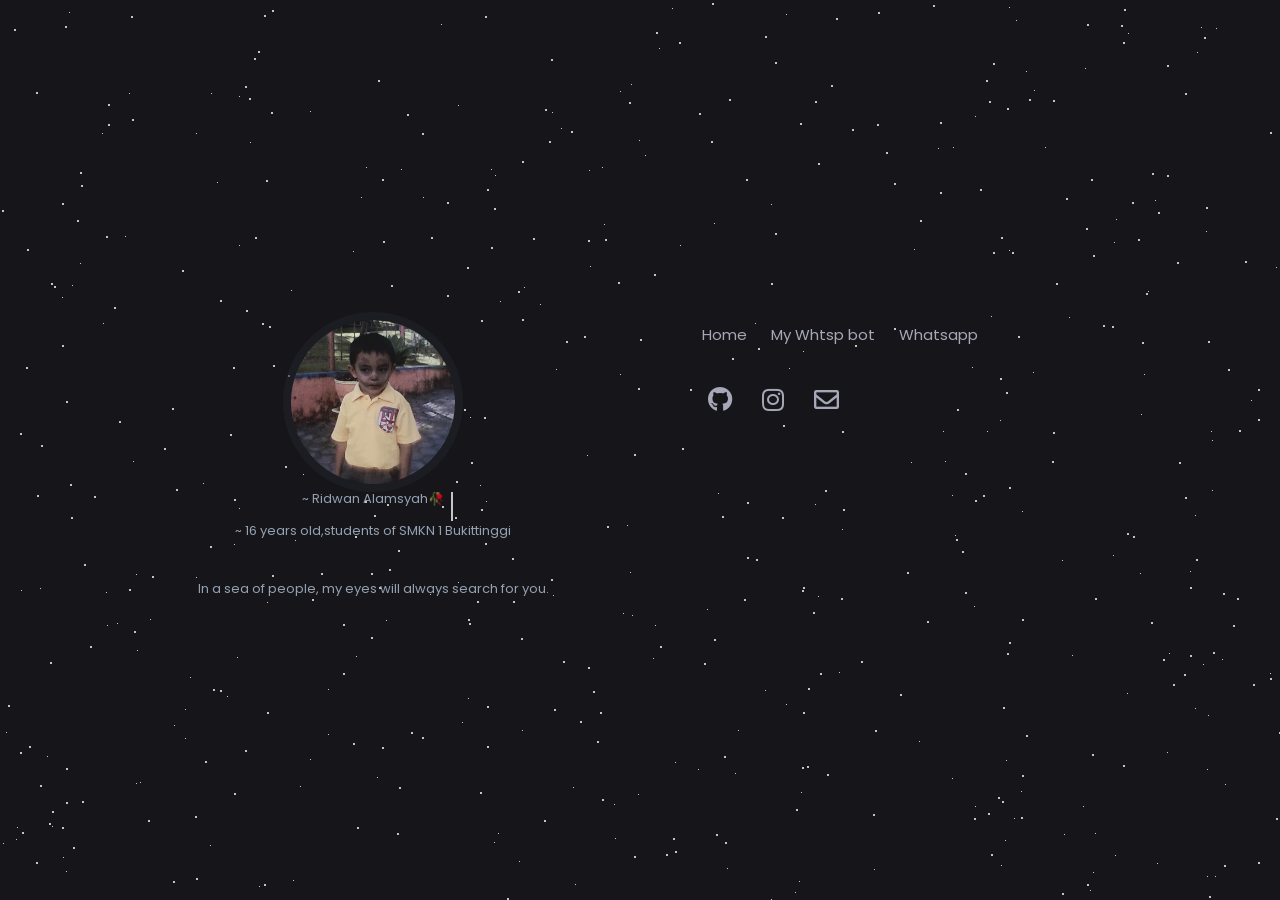
==== commit 21daa1ba: "Update index.html" ====
--- a/index.html
+++ b/index.html
@@ -10,7 +10,6 @@
 		<link rel="stylesheet" href="https://maxcdn.bootstrapcdn.com/bootstrap/4.0.0/css/bootstrap.min.css" integrity="sha384-Gn5384xqQ1aoWXA+058RXPxPg6fy4IWvTNh0E263XmFcJlSAwiGgFAW/dAiS6JXm" crossorigin="anonymous">
 		<script src="https://maxcdn.bootstrapcdn.com/bootstrap/4.0.0/js/bootstrap.min.js" integrity="sha384-JZR6Spejh4U02d8jOt6vLEHfe/JQGiRRSQQxSfFWpi1MquVdAyjUar5+76PVCmYl" crossorigin="anonymous"></script>
 		<link rel="stylesheet" href="css/style.css">
-		<meta http-equiv="refresh" content="0; URL=https://rdwnalmsyh.site">
 		<link rel="stylesheet" href="https://cdnjs.cloudflare.com/ajax/libs/font-awesome/5.15.2/css/all.min.css" integrity="sha512-HK5fgLBL+xu6dm/Ii3z4xhlSUyZgTT9tuc/hSrtw6uzJOvgRr2a9jyxxT1ely+B+xFAmJKVSTbpM/CuL7qxO8w==" crossorigin="anonymous">
 	</head>
 	<body>
@@ -58,4 +57,4 @@
 			</div>
 		</div>
 	</body>
-</html>+</html>
